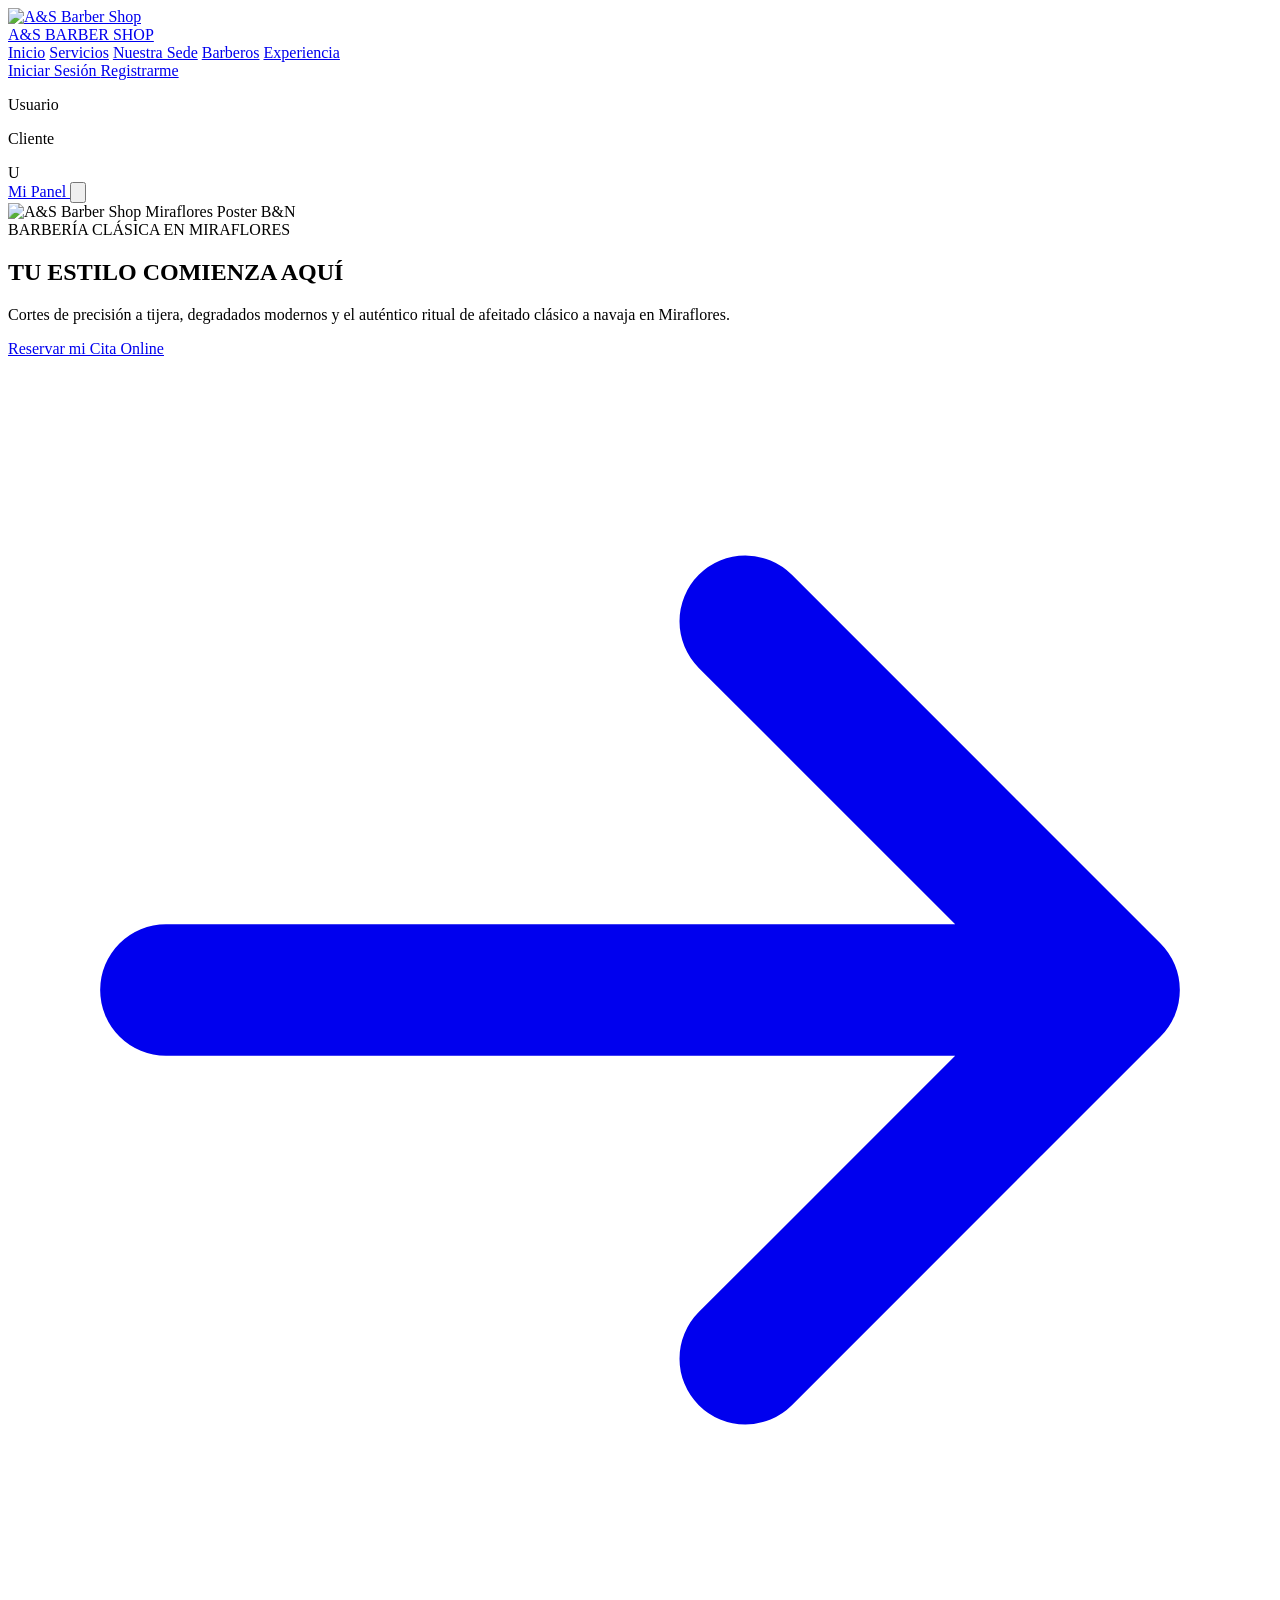
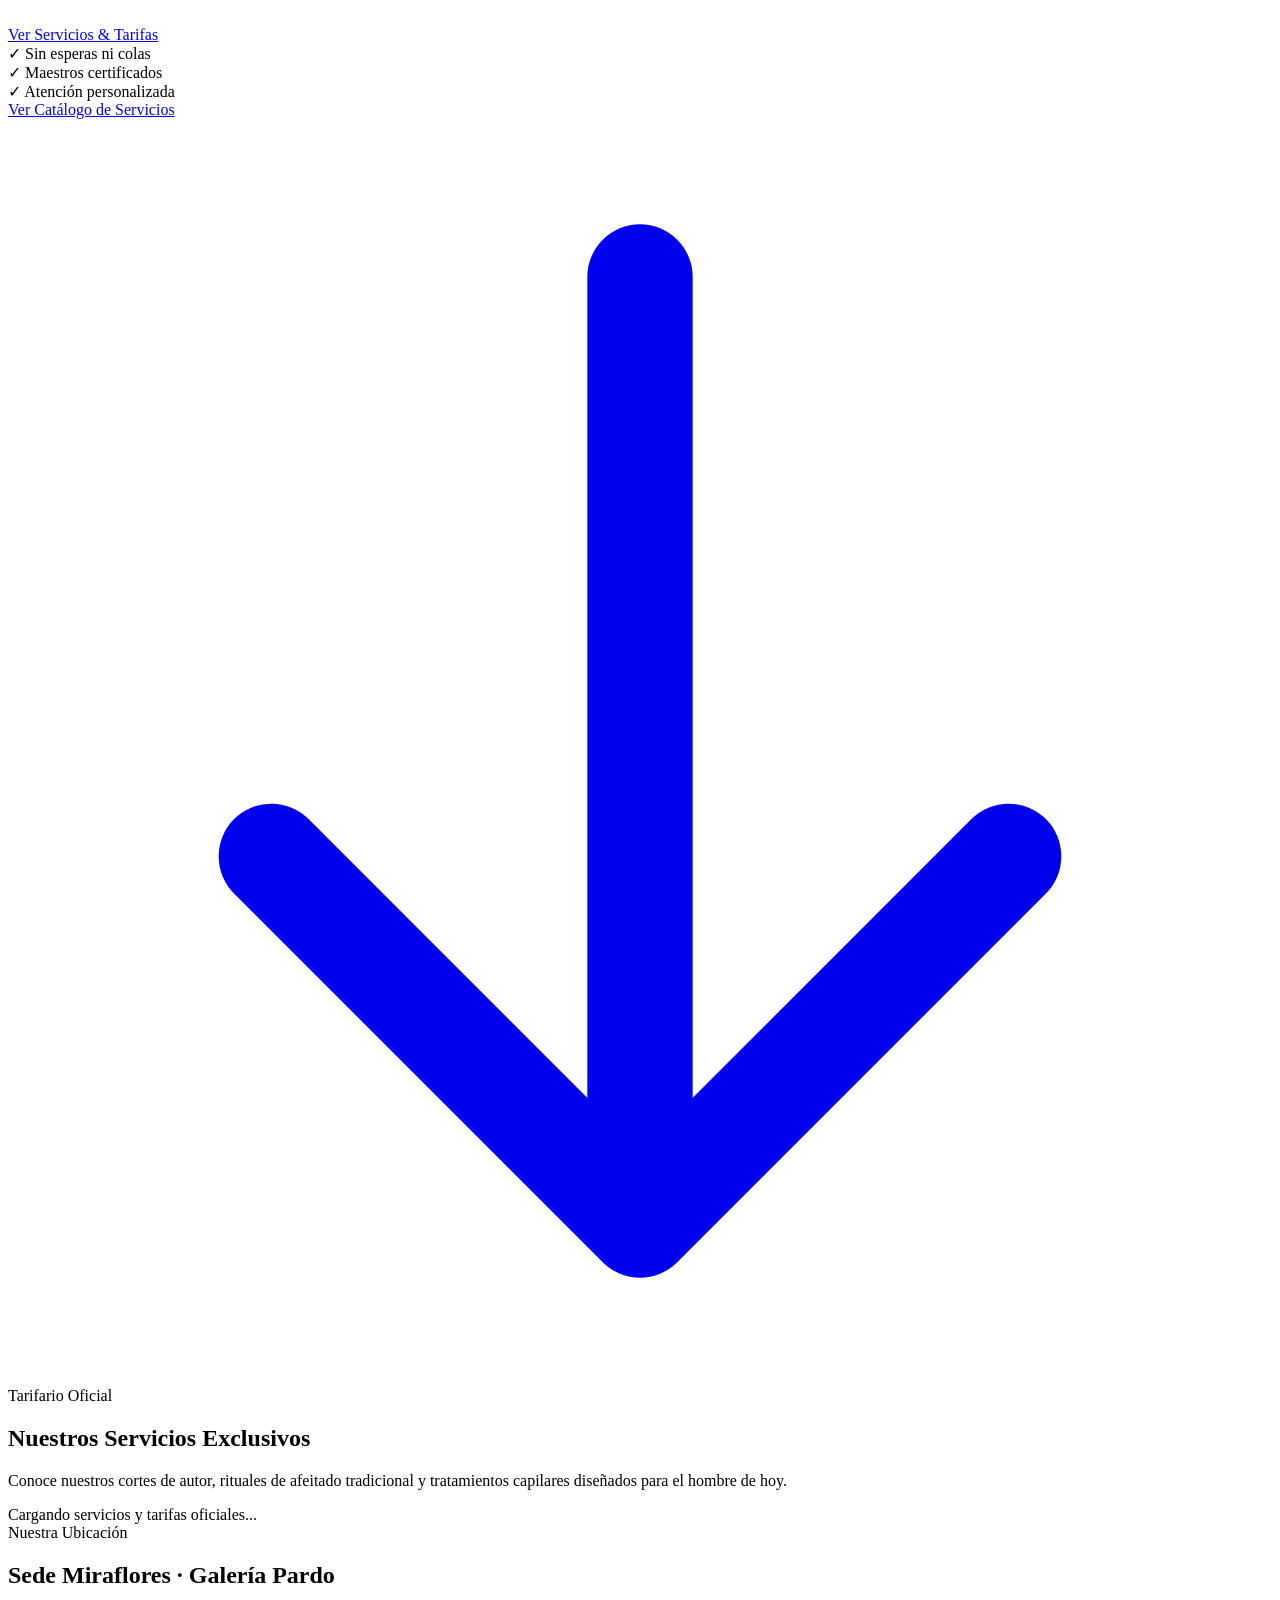
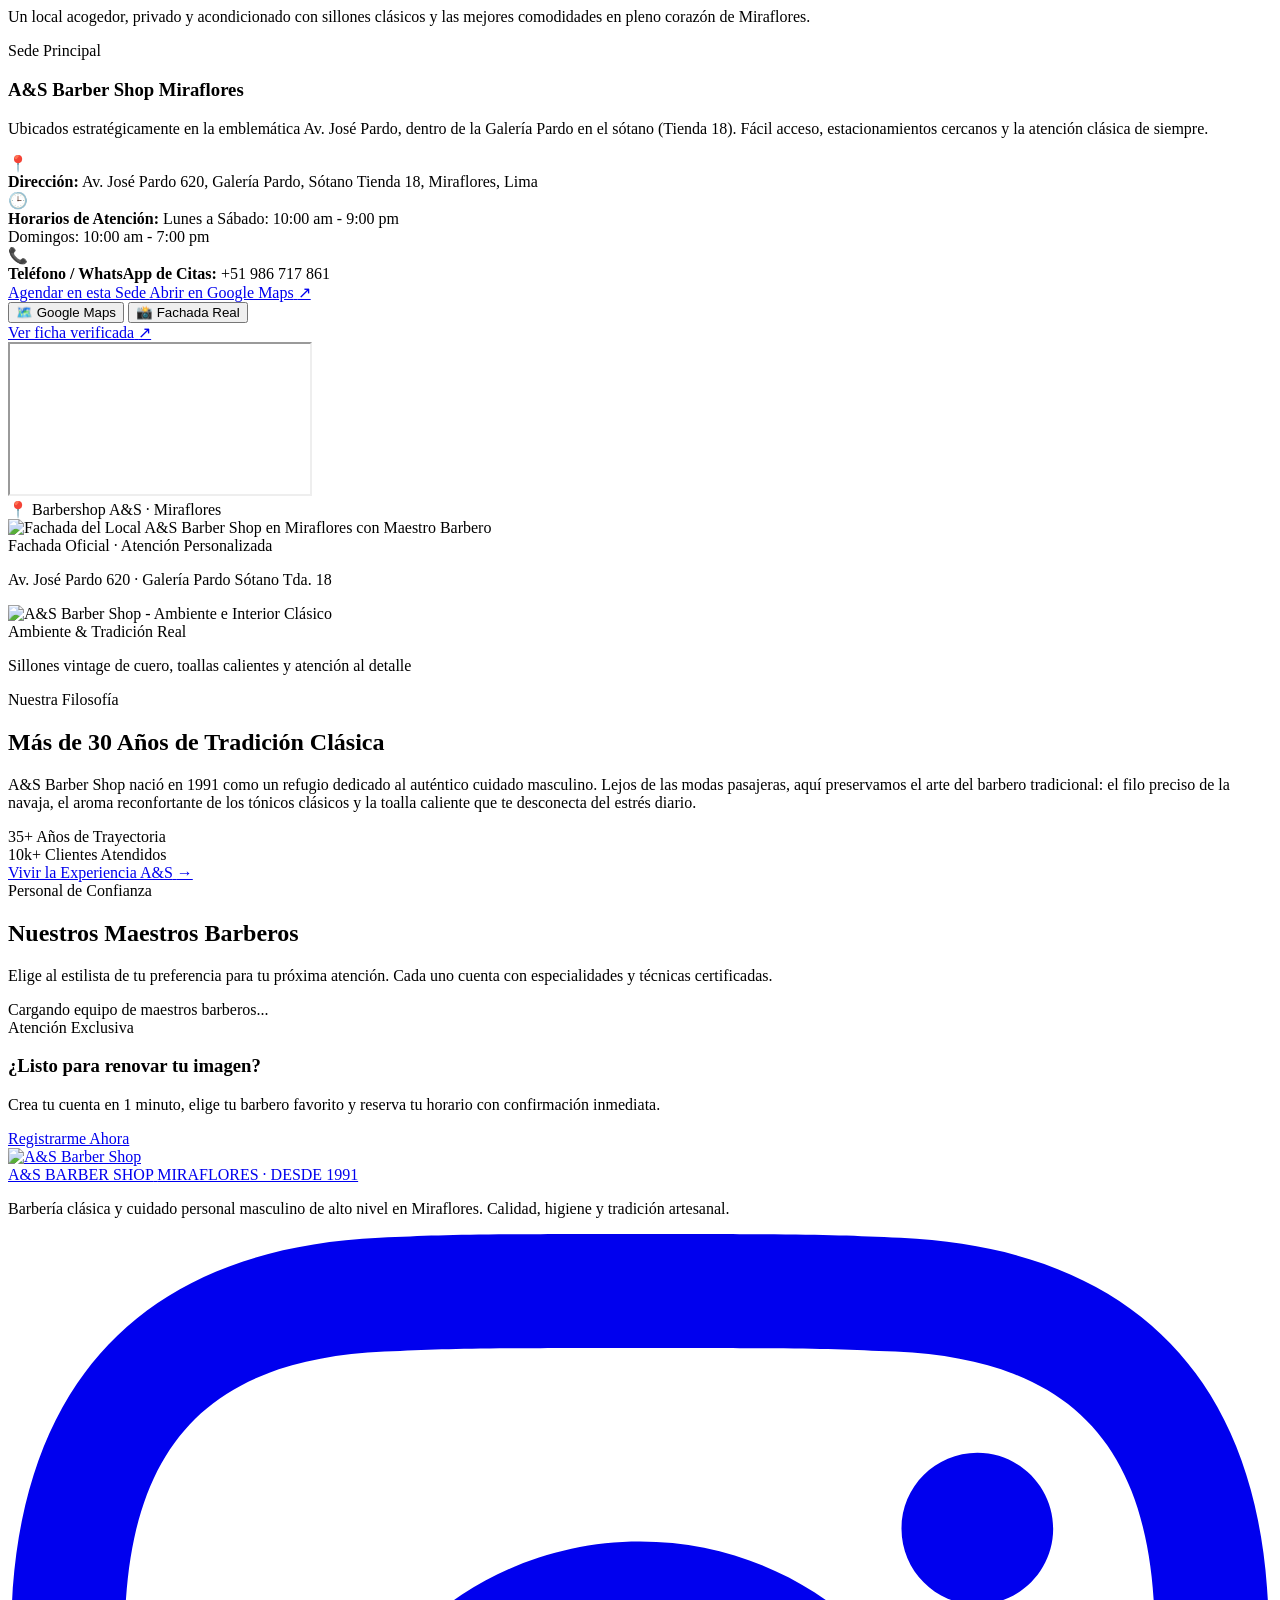
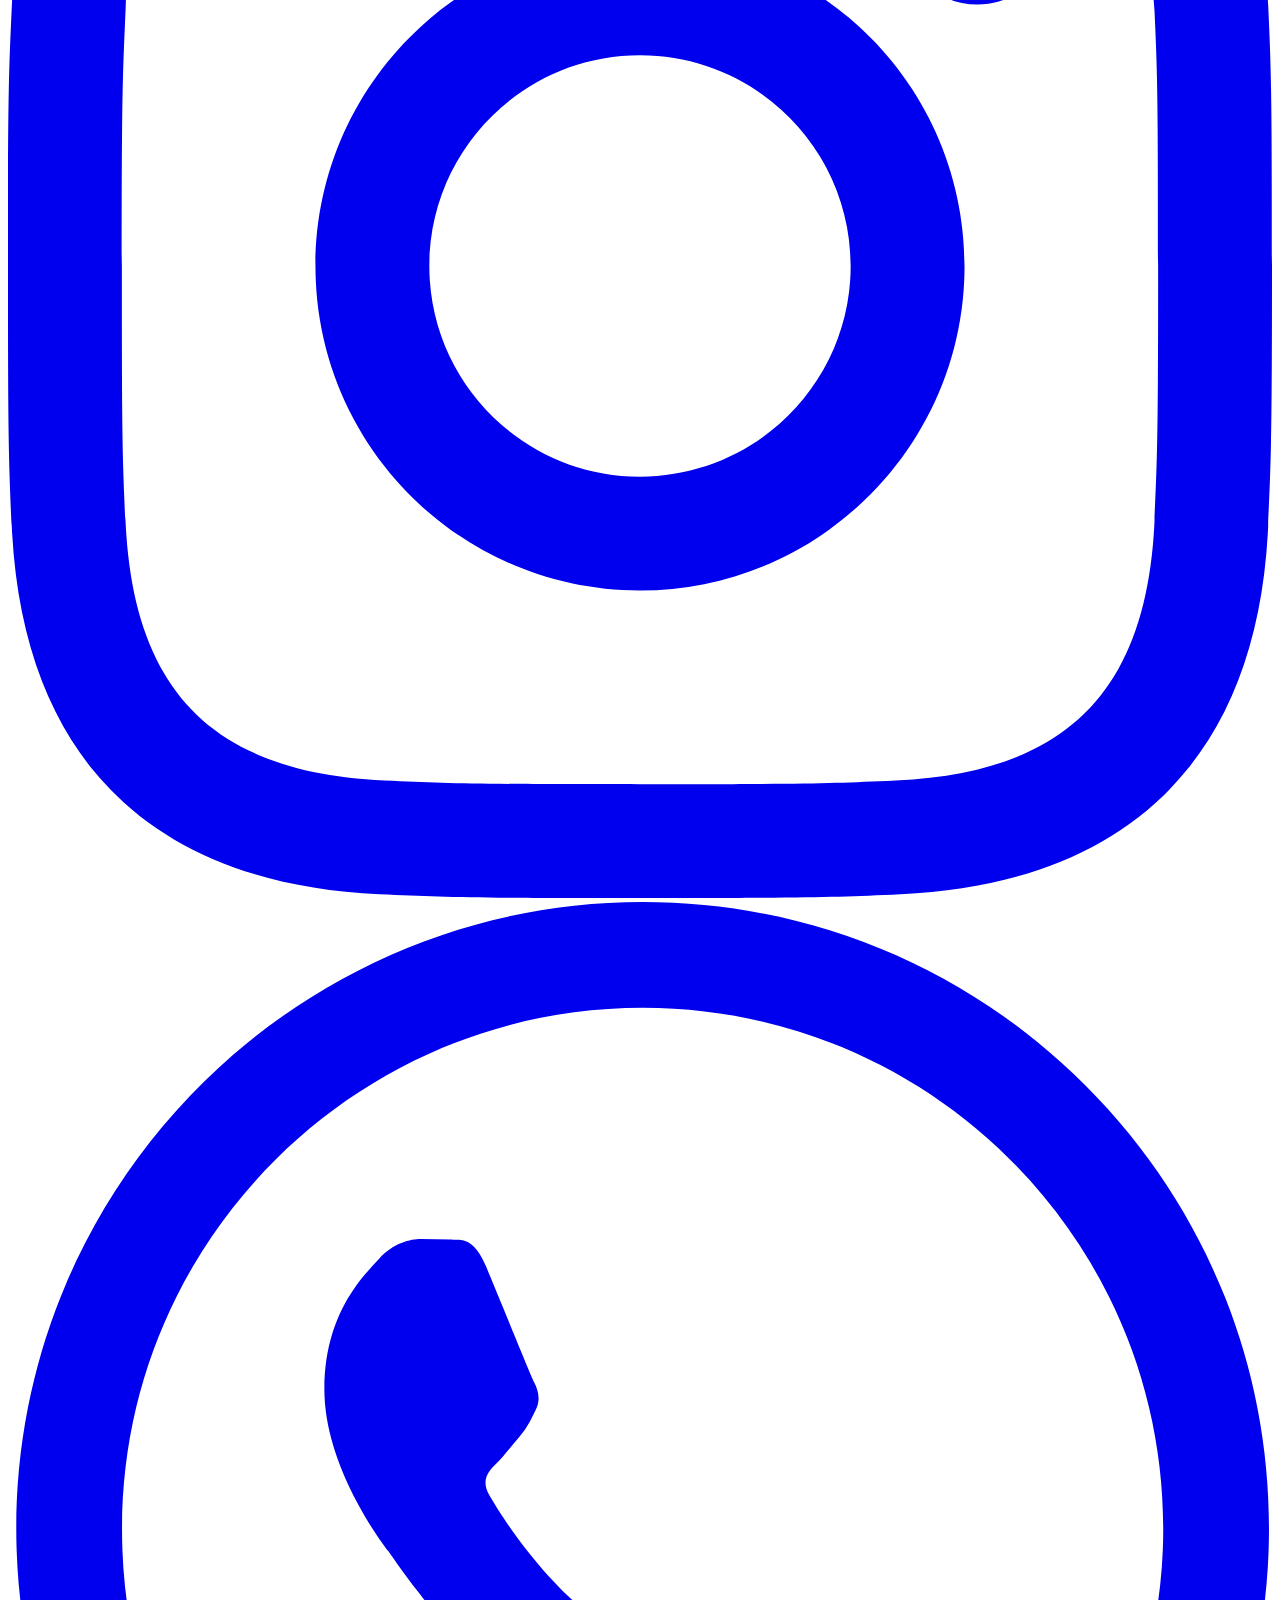
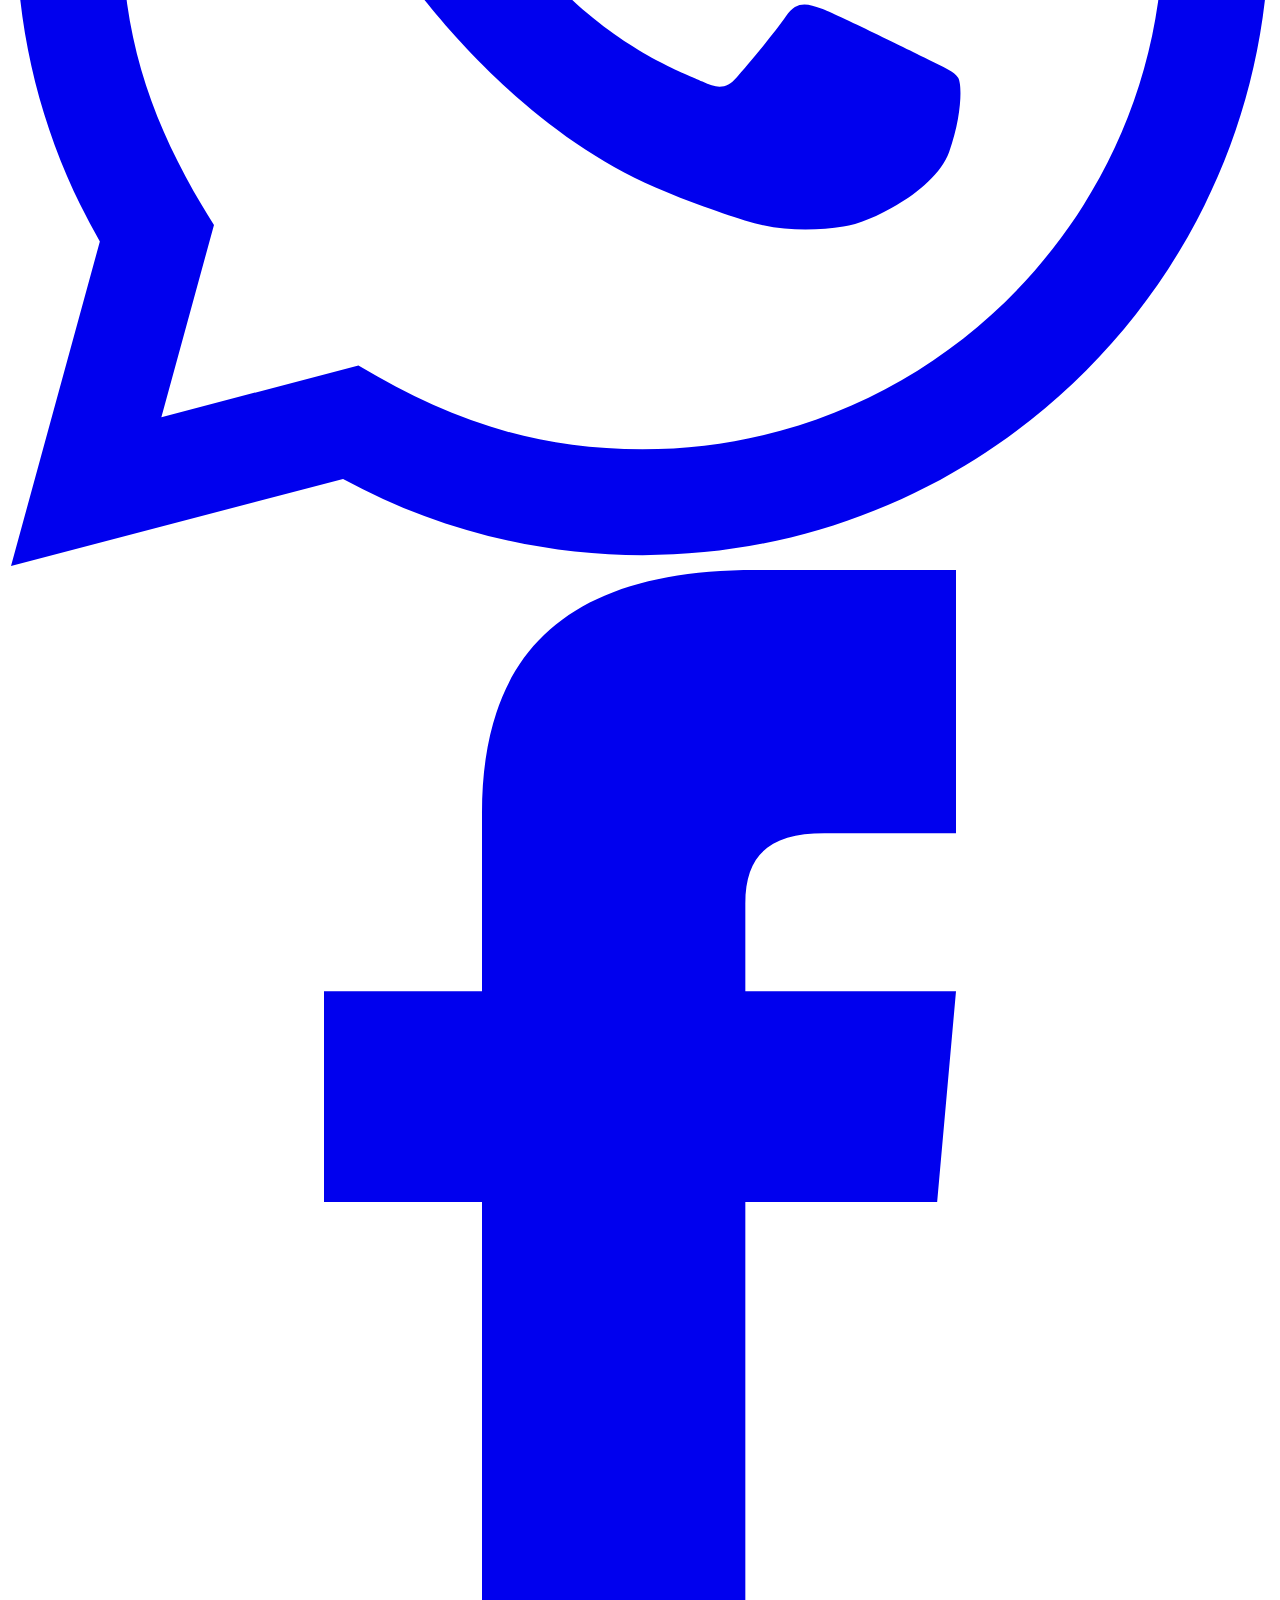
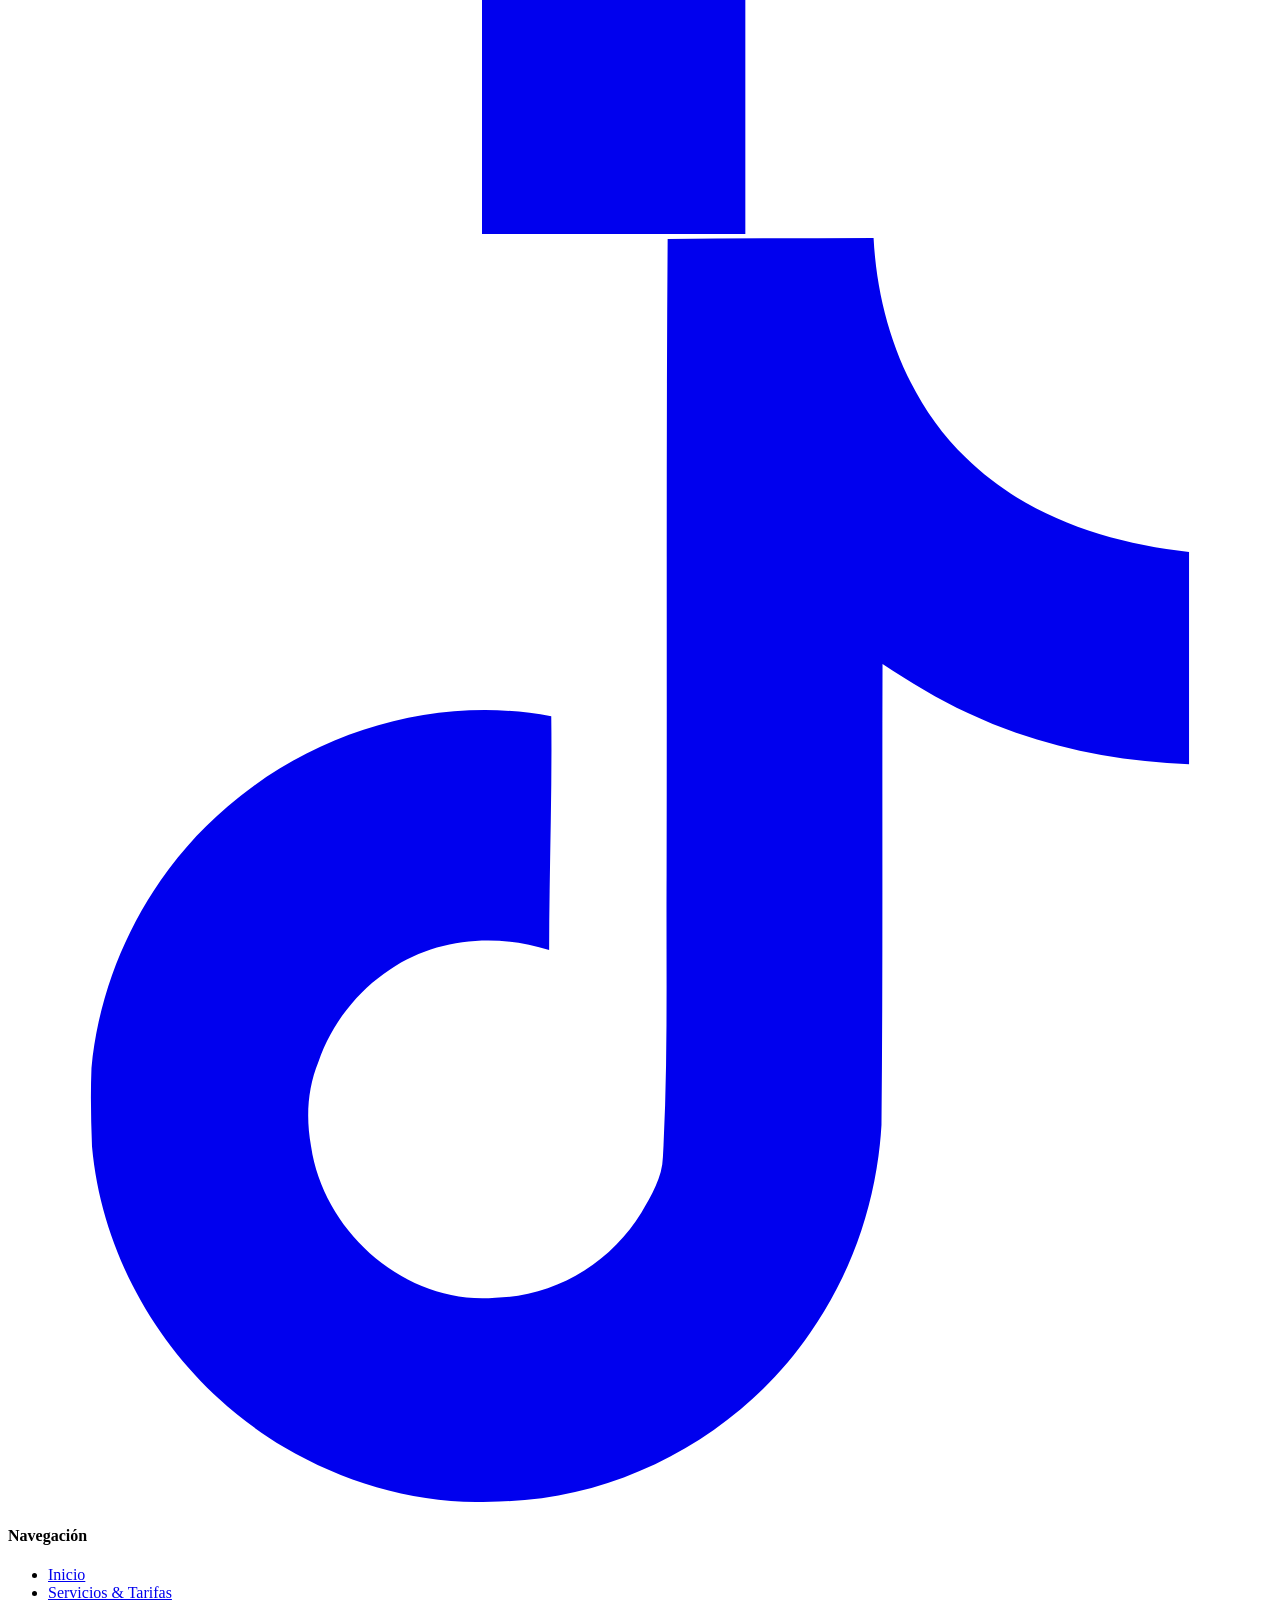
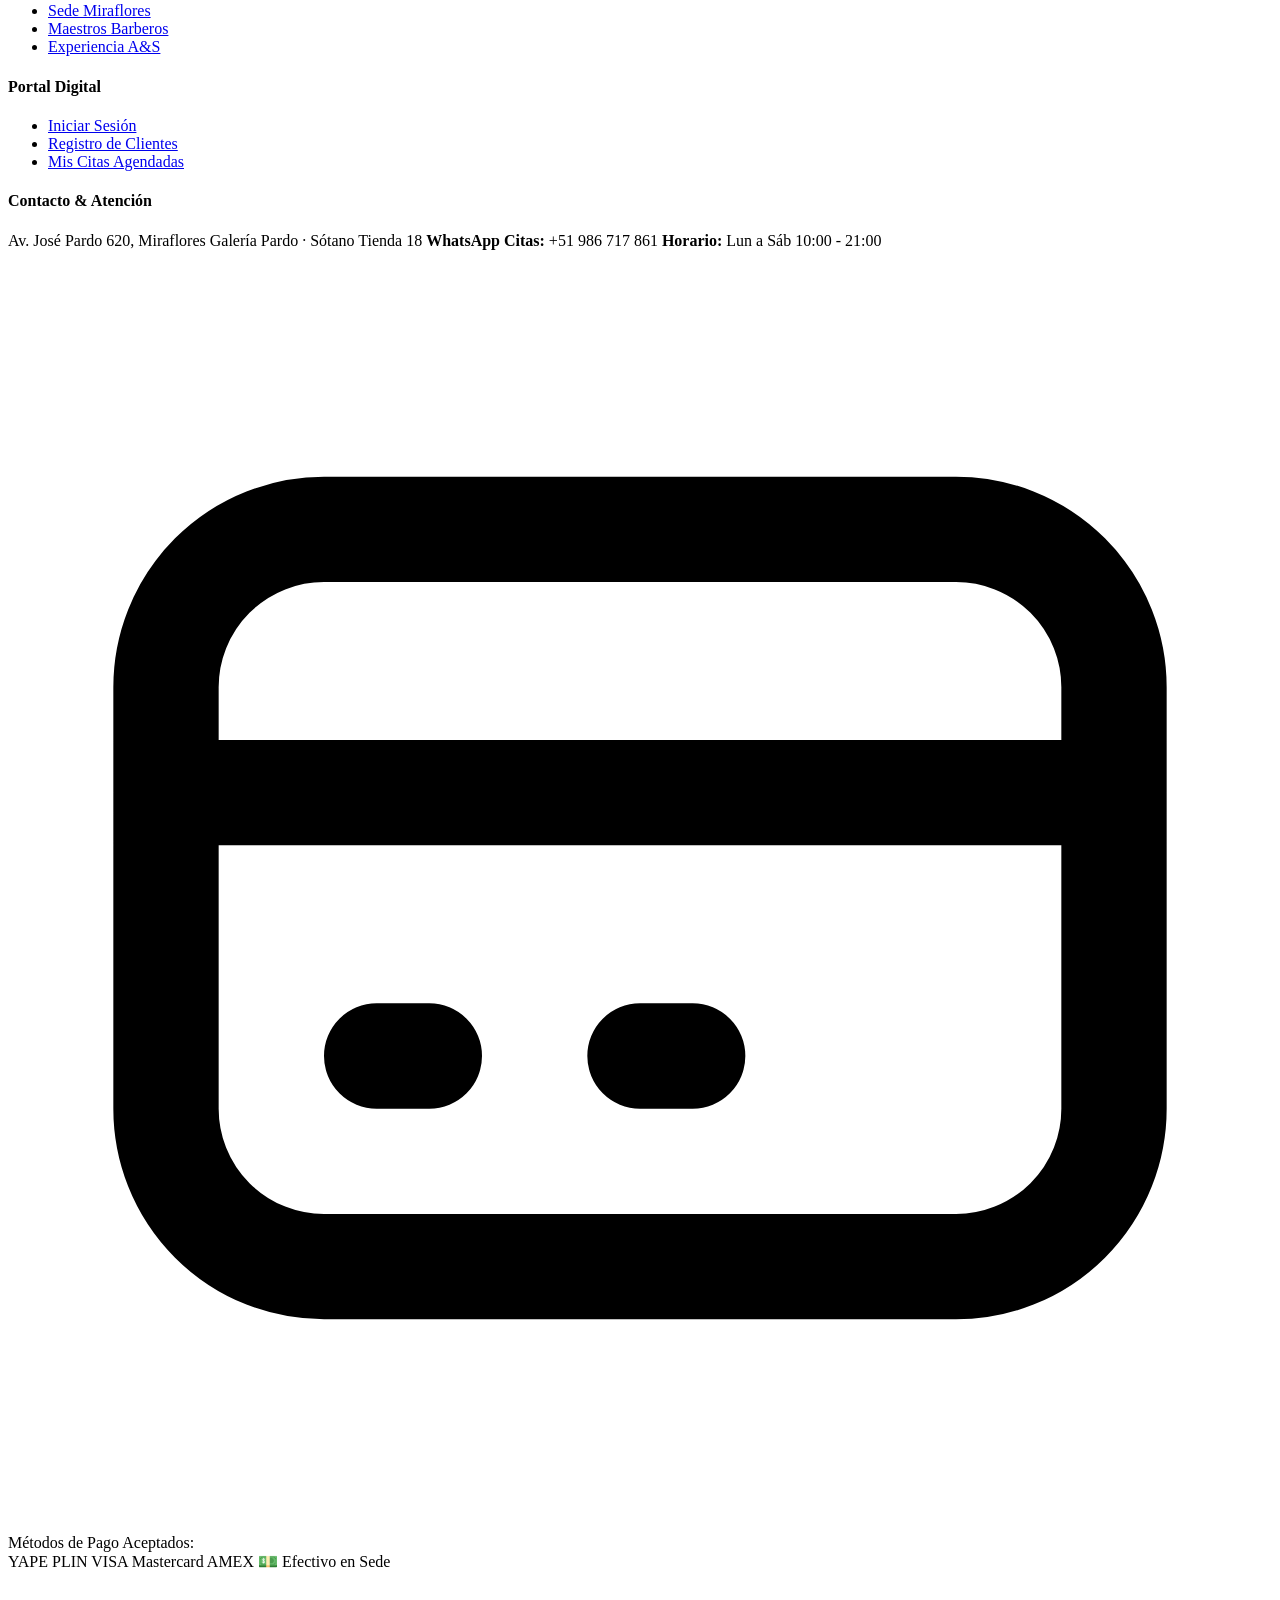
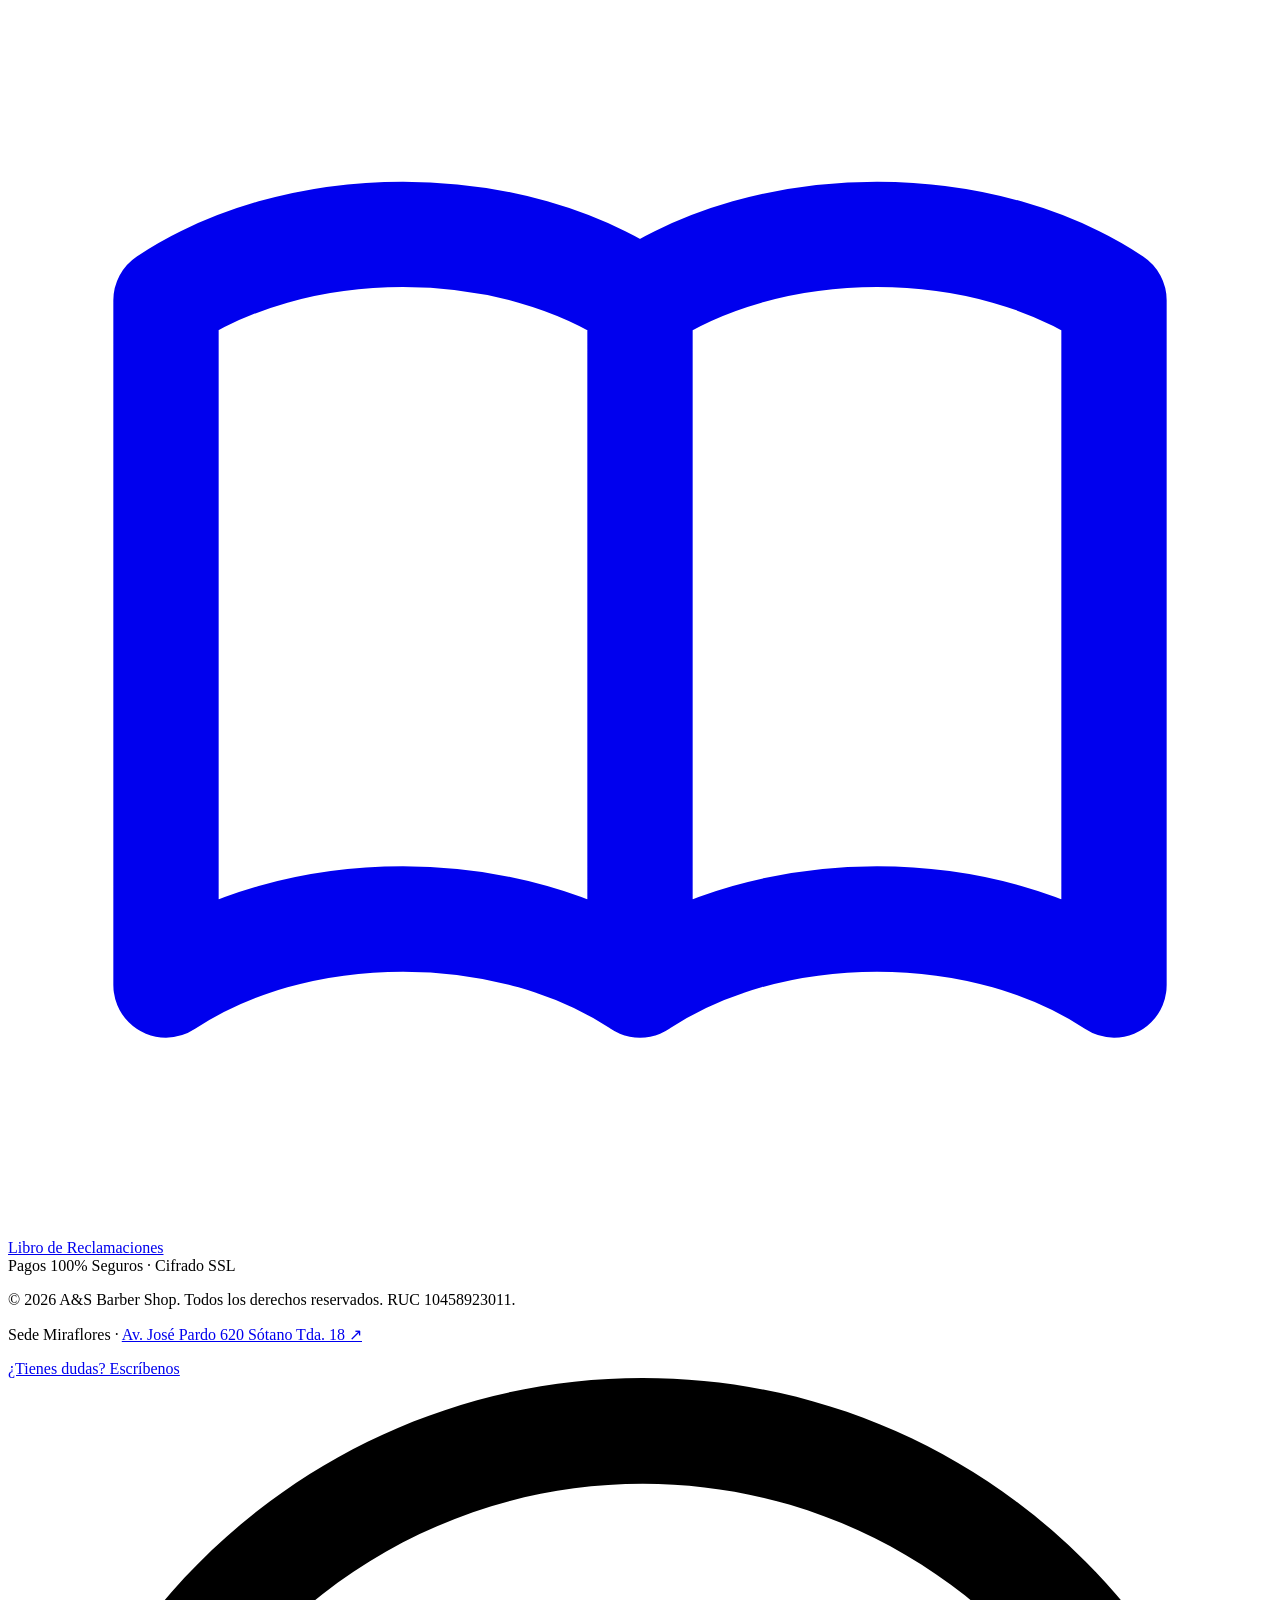
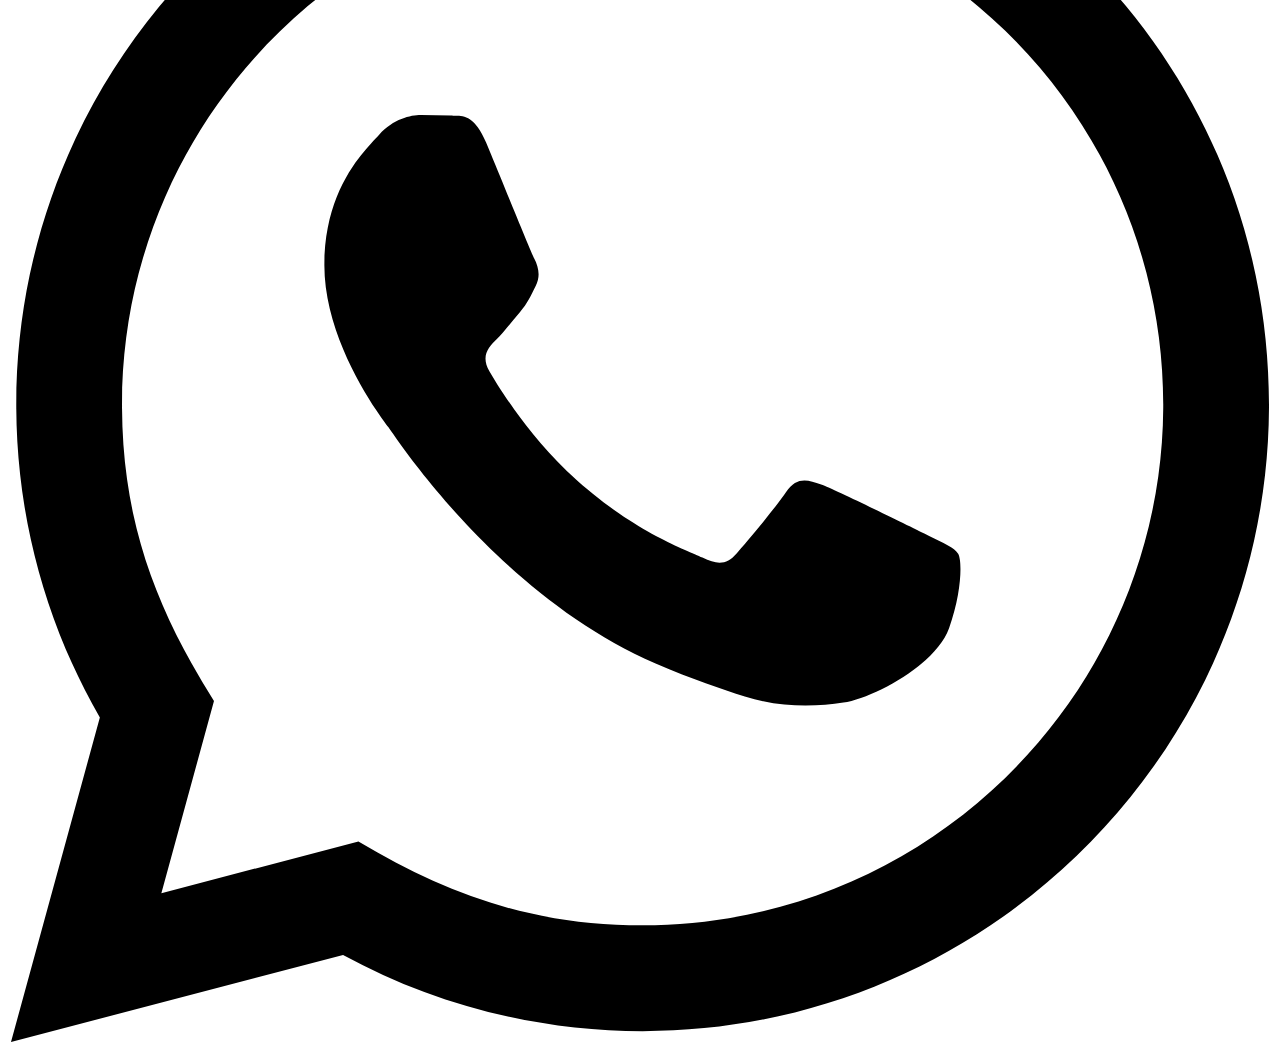
==== src/main/resources/static/index.html @ d94c0ffc "feat: actualizar numero de whatsapp oficial a +51 986 717 861 en enlaces y vistas" ====
<!doctype html>
<html lang="es" class="h-full scroll-smooth bg-[#0a0908]">
  <head>
    <meta charset="UTF-8" />
    <meta name="viewport" content="width=device-width, initial-scale=1.0" />
    <title>
      A&S Barber Shop | Barbería Clásica & Cuidado Masculino en Miraflores
    </title>
    <script src="https://cdn.tailwindcss.com"></script>
    <script src="/js/tailwind-config.js"></script>
    <script src="/js/core/api.js"></script>
    <script src="/js/core/ui.js"></script>
    <link rel="preconnect" href="https://fonts.googleapis.com" />
    <link rel="preconnect" href="https://fonts.gstatic.com" crossorigin />
    <link href="https://fonts.googleapis.com/css2?family=Anton&family=Bebas+Neue&family=Inter:wght@300;400;500;600;700;800&family=Montserrat:wght@700;800;900&display=swap" rel="stylesheet" />
    <link rel="stylesheet" href="/css/style.css" />
  </head>
  <body class="min-h-screen bg-[#0a0908] text-stone-100 flex flex-col font-sans selection:bg-cyan-500 selection:text-black">
    <header id="cabecera-principal" class="w-full bg-[#0d0c0a]/95 border-b border-cyan-500/20 backdrop-blur-md sticky top-0 z-40 px-4 sm:px-8 py-3.5 sm:py-4 transition duration-200">
      <div class="max-w-7xl mx-auto flex items-center justify-between gap-4">
        <div class="flex items-center min-w-[200px] lg:min-w-[240px]">
          <a href="/" class="flex items-center gap-3 group py-0.5" title="A&S Barber Shop">
            <div class="relative w-10 h-10 sm:w-11 sm:h-11 rounded-full overflow-hidden border border-stone-700/80 group-hover:border-cyan-400 group-hover:scale-105 shadow-md shadow-black transition duration-300 shrink-0">
              <img src="/img/logo-solo.png" alt="A&S Barber Shop" class="w-full h-full object-cover" />
            </div>
            <span class="text-sm sm:text-base font-black tracking-[0.14em] text-white uppercase group-hover:text-cyan-400 transition duration-200">
              A&S BARBER SHOP
            </span>
          </a>
        </div>
        <nav id="navegacion-principal" class="hidden lg:flex items-center justify-center gap-7 lg:gap-8 text-xs sm:text-sm font-bold uppercase tracking-wider text-stone-300 lg:translate-x-8">
          <a href="#inicio" class="enlace-nav hover:text-cyan-400 transition py-1 border-b-2 border-transparent">Inicio</a>
          <a href="#servicios" class="enlace-nav hover:text-cyan-400 transition py-1 border-b-2 border-transparent">Servicios</a>
          <a href="#sede" class="enlace-nav hover:text-cyan-400 transition py-1 border-b-2 border-transparent">Nuestra Sede</a>
          <a href="#barberos" class="enlace-nav hover:text-cyan-400 transition py-1 border-b-2 border-transparent">Barberos</a>
          <a href="#experiencia" class="enlace-nav hover:text-cyan-400 transition py-1 border-b-2 border-transparent">Experiencia</a>
        </nav>
        <div class="flex items-center justify-end min-w-[200px] lg:min-w-[240px]">
          <div id="contenedor-acciones-cabecera" class="flex items-center gap-2.5">
            <a href="/pages/login.html" id="enlace-iniciar-sesion" class="px-4 py-2 rounded-xl border border-stone-700 hover:border-cyan-500 text-stone-200 hover:text-cyan-400 text-xs font-bold transition">
              Iniciar Sesión
            </a>
            <a href="/pages/registro.html" id="enlace-registrarse" class="bg-gradient-to-r from-cyan-500 to-blue-600 hover:from-cyan-400 hover:to-blue-500 text-stone-950 font-black px-4.5 sm:px-5 py-2 rounded-xl text-xs uppercase tracking-wider shadow-md shadow-cyan-950/50 transition transform active:scale-95">
              Registrarme
            </a>
          </div>
          <div id="contenedor-usuario-activo" class="hidden items-center gap-3">
            <div class="hidden sm:flex items-center gap-2 text-right">
              <div>
                <p id="nombre-usuario-cabecera" class="text-xs font-bold text-stone-200">
                  Usuario
                </p>
                <p id="rol-usuario-cabecera" class="text-[10px] text-cyan-400 font-bold uppercase tracking-wider">
                  Cliente
                </p>
              </div>
              <div id="avatar-usuario-cabecera" class="w-8 h-8 rounded-full bg-gradient-to-br from-cyan-500 to-blue-700 text-black font-extrabold flex items-center justify-center text-xs shadow-md">
                U
              </div>
            </div>
            <a href="/pages/cliente/reservas.html" id="enlace-panel-usuario" class="bg-gradient-to-r from-cyan-500 to-blue-600 hover:from-cyan-400 hover:to-blue-500 text-stone-950 font-black px-3.5 py-1.5 rounded-xl text-xs uppercase tracking-wider transition">
              Mi Panel
            </a>
            <button type="button" id="btn-cerrar-sesion-cabecera" class="p-2 rounded-xl border border-red-700/40 text-red-400 hover:bg-red-950/40 text-xs transition cursor-pointer" title="Cerrar sesión">
              <svg class="w-3.5 h-3.5" fill="none" stroke="currentColor" viewBox="0 0 24 24"> <path stroke-linecap="round" stroke-linejoin="round" stroke-width="2" d="M17 16l4-4m0 0l-4-4m4 4H7m6 4v1a3 3 0 01-3 3H6a3 3 0 01-3-3V7a3 3 0 013-3h4a3 3 0 013 3v1"></path> </svg>
            </button>
          </div>
        </div>
      </div>
      <div id="barra-progreso-scroll" class="absolute bottom-0 left-0 h-[2.5px] bg-gradient-to-r from-cyan-400 via-sky-400 to-amber-400 w-0 transition-[width] duration-75 ease-out shadow-sm shadow-cyan-400/50"></div>
    </header>
    <main class="flex-1">
      <section id="inicio" class="relative w-full overflow-hidden bg-[#0a0908] border-b border-stone-800/80 min-h-[calc(100vh-73px)] flex flex-col justify-between">
        <div class="absolute inset-0 z-0 w-full h-full">
          <img src="/img/as-poster-bn.jpg" alt="A&S Barber Shop Miraflores Poster B&N" class="w-full h-full object-cover filter brightness-[0.90] contrast-[1.15]" style="object-position: right 3%" />
          <div class="absolute inset-0 bg-gradient-to-r from-[#0a0908] via-[#0a0908] via-60% to-transparent w-full lg:w-[75%]"></div>
          <div class="absolute inset-0 bg-gradient-to-t from-[#0a0908] via-[#0a0908]/40 to-transparent"></div>
        </div>
        <div class="relative z-10 max-w-7xl mx-auto w-full my-auto flex items-center px-4 sm:px-8 py-8 sm:py-12">
          <div class="max-w-2xl space-y-6 scroll-reveal">
            <div class="inline-flex items-center gap-2 px-3 py-1 rounded-full bg-cyan-500/15 border border-cyan-500/30 text-cyan-400 text-xs font-bold tracking-widest uppercase">
              <span class="w-2 h-2 rounded-full bg-cyan-400 animate-pulse"></span>
              <span>BARBERÍA CLÁSICA EN MIRAFLORES</span>
            </div>
            <h1 class="text-5xl sm:text-7xl lg:text-8xl font-display text-white tracking-wide leading-[1.1] uppercase">
              TU ESTILO
              <span class="bg-gradient-to-r from-cyan-400 via-sky-300 to-blue-400 bg-clip-text text-transparent block pt-4 -mt-2 pb-1">COMIENZA AQUÍ</span>
            </h1>
            <p class="text-stone-300 text-sm sm:text-base leading-relaxed max-w-lg">
              Cortes de precisión a tijera, degradados modernos y el auténtico
              ritual de afeitado clásico a navaja en Miraflores.
            </p>
            <div class="flex flex-col sm:flex-row items-center gap-3.5 pt-2">
              <a href="/pages/cliente/reservas.html" id="btn-reservar-hero" class="w-full sm:w-auto bg-gradient-to-r from-cyan-500 to-blue-600 hover:from-cyan-400 hover:to-blue-500 text-stone-950 font-black px-7 py-3.5 rounded-xl text-xs sm:text-sm uppercase tracking-wider shadow-lg shadow-cyan-950/60 flex items-center justify-center gap-2 transition transform active:scale-95">
                <span>Reservar mi Cita Online</span>
                <svg class="w-4 h-4" fill="none" stroke="currentColor" viewBox="0 0 24 24"> <path stroke-linecap="round" stroke-linejoin="round" stroke-width="2.5" d="M14 5l7 7m0 0l-7 7m7-7H3"></path> </svg>
              </a>
              <a href="#servicios" class="w-full sm:w-auto px-6 py-3.5 rounded-xl border border-stone-700 hover:border-cyan-500 text-stone-200 hover:text-cyan-400 text-xs sm:text-sm font-bold uppercase tracking-wider transition bg-[#141210]/80 backdrop-blur-sm text-center">
                Ver Servicios & Tarifas
              </a>
            </div>
            <div class="pt-4 flex items-center gap-6 text-xs text-stone-400 border-t border-stone-800/80">
              <div class="flex items-center gap-2">
                <span class="text-cyan-400 text-base font-bold">✓</span>
                <span>Sin esperas ni colas</span>
              </div>
              <div class="flex items-center gap-2">
                <span class="text-cyan-400 text-base font-bold">✓</span>
                <span>Maestros certificados</span>
              </div>
              <div class="flex items-center gap-2">
                <span class="text-cyan-400 text-base font-bold">✓</span>
                <span>Atención personalizada</span>
              </div>
            </div>
          </div>
        </div>
        <div class="relative z-10 pb-6 text-center">
          <a href="#servicios" class="inline-flex flex-col items-center gap-1.5 text-stone-400 hover:text-cyan-400 transition group">
            <span class="text-[10px] font-bold tracking-widest uppercase text-stone-400 group-hover:text-cyan-400">Ver Catálogo de Servicios</span>
            <svg class="w-4 h-4 text-cyan-400 animate-bounce" fill="none" stroke="currentColor" viewBox="0 0 24 24"> <path stroke-linecap="round" stroke-linejoin="round" stroke-width="2" d="M19 14l-7 7m0 0l-7-7m7 7V3"></path> </svg>
          </a>
        </div>
      </section>
      <section id="servicios" class="py-20 px-4 sm:px-8 max-w-7xl mx-auto space-y-12">
        <div class="text-center space-y-2 scroll-reveal">
          <span class="text-xs font-bold text-cyan-400 uppercase tracking-widest">Tarifario Oficial</span>
          <h2 class="text-3xl sm:text-4xl lg:text-5xl font-display text-white uppercase tracking-wider">
            Nuestros Servicios Exclusivos
          </h2>
          <p class="text-xs sm:text-sm text-stone-400 max-w-xl mx-auto">
            Conoce nuestros cortes de autor, rituales de afeitado tradicional y
            tratamientos capilares diseñados para el hombre de hoy.
          </p>
        </div>
        <div id="grilla-servicios" class="grid grid-cols-1 md:grid-cols-2 lg:grid-cols-3 gap-6">
          <div class="col-span-full py-12 text-center text-stone-400 text-xs flex items-center justify-center gap-2">
            <span class="w-2 h-2 rounded-full bg-cyan-400 animate-ping"></span>
            <span>Cargando servicios y tarifas oficiales...</span>
          </div>
        </div>
      </section>
      <section id="sede" class="py-20 bg-[#0c0b09] border-y border-stone-800/90 px-4 sm:px-8">
        <div class="max-w-7xl mx-auto space-y-12">
          <div class="text-center space-y-2 scroll-reveal">
            <span class="text-xs font-bold text-cyan-400 uppercase tracking-widest">Nuestra Ubicación</span>
            <h2 class="text-3xl sm:text-4xl lg:text-5xl font-display text-white uppercase tracking-wider">
              Sede Miraflores · Galería Pardo
            </h2>
            <p class="text-xs sm:text-sm text-stone-400 max-w-xl mx-auto">
              Un local acogedor, privado y acondicionado con sillones clásicos y
              las mejores comodidades en pleno corazón de Miraflores.
            </p>
          </div>
          <div class="grid grid-cols-1 lg:grid-cols-2 gap-8 items-center bg-[#13110f] border border-cyan-500/25 rounded-3xl p-6 sm:p-10 shadow-2xl scroll-reveal-zoom">
            <div class="space-y-6 scroll-reveal-left delay-100">
              <div>
                <span class="px-3 py-1 rounded-full bg-cyan-500/15 border border-cyan-500/30 text-cyan-400 text-xs font-bold uppercase tracking-wider">
                  Sede Principal
                </span>
                <h3 class="text-2xl sm:text-3xl font-extrabold text-white mt-2.5">
                  A&S Barber Shop Miraflores
                </h3>
                <p class="text-xs sm:text-sm text-stone-300 mt-2 leading-relaxed">
                  Ubicados estratégicamente en la emblemática Av. José Pardo,
                  dentro de la Galería Pardo en el sótano (Tienda 18). Fácil
                  acceso, estacionamientos cercanos y la atención clásica de
                  siempre.
                </p>
              </div>
              <div class="space-y-3 text-xs sm:text-sm text-stone-300">
                <div class="flex items-start gap-3">
                  <span class="text-cyan-400 text-base shrink-0">📍</span>
                  <div>
                    <strong class="text-white block">Dirección:</strong>
                    <span>Av. José Pardo 620, Galería Pardo, Sótano Tienda 18,
                      Miraflores, Lima</span>
                  </div>
                </div>
                <div class="flex items-start gap-3">
                  <span class="text-cyan-400 text-base shrink-0">🕒</span>
                  <div>
                    <strong class="text-white block">Horarios de Atención:</strong>
                    <span>Lunes a Sábado: 10:00 am - 9:00 pm<br />Domingos: 10:00
                      am - 7:00 pm</span>
                  </div>
                </div>
                <div class="flex items-start gap-3">
                  <span class="text-cyan-400 text-base shrink-0">📞</span>
                  <div>
                    <strong class="text-white block">Teléfono / WhatsApp de Citas:</strong>
                    <span>+51 986 717 861</span>
                  </div>
                </div>
              </div>
              <div class="pt-2 flex flex-col sm:flex-row gap-3">
                <a href="/pages/cliente/reservas.html" class="bg-gradient-to-r from-cyan-500 to-blue-600 hover:from-cyan-400 hover:to-blue-500 text-stone-950 font-black px-6 py-3 rounded-xl text-xs uppercase tracking-wider shadow-md text-center transition">
                  Agendar en esta Sede
                </a>
                <a href="https://www.google.com/maps/place/Barbershop+A%26S/@-12.1188865,-77.0354794,17z/data=!3m1!4b1!4m6!3m5!1s0x9105c83d36c18abb:0xcae1c71719e24b5b!8m2!3d-12.1188865!4d-77.0354794!16s%2Fg%2F11c1w0_zq6?entry=ttu&g_ep=EgoyMDI2MTExMC4wIKXMDSoASAFQAw%3D%3D" target="_blank" rel="noopener noreferrer" class="border border-stone-700 hover:border-cyan-500 text-stone-200 hover:text-cyan-400 px-5 py-3 rounded-xl text-xs font-bold uppercase tracking-wider text-center transition flex items-center justify-center gap-2">
                  <span>Abrir en Google Maps</span>
                  <span class="text-cyan-400">↗</span>
                </a>
              </div>
            </div>
            <div class="space-y-3 scroll-reveal-right delay-100">
              <div class="flex items-center justify-between">
                <div class="inline-flex p-1 rounded-xl bg-[#0e0c0b] border border-stone-800">
                  <button type="button" id="btn-vista-mapa" onclick="cambiarVistaUbicacion('mapa')" class="px-3.5 py-1.5 rounded-lg text-xs font-bold transition duration-200 bg-cyan-500/20 text-cyan-300 border border-cyan-500/40 flex items-center gap-1.5 shadow-sm">
                    <span>🗺️</span>
                    <span>Google Maps</span>
                  </button>
                  <button type="button" id="btn-vista-fachada" onclick="cambiarVistaUbicacion('fachada')" class="px-3.5 py-1.5 rounded-lg text-xs font-bold transition duration-200 text-stone-400 hover:text-stone-200 border border-transparent flex items-center gap-1.5">
                    <span>📸</span>
                    <span>Fachada Real</span>
                  </button>
                </div>
                <a href="https://www.google.com/maps/place/Barbershop+A%26S/@-12.1188865,-77.0354794,17z/data=!3m1!4b1!4m6!3m5!1s0x9105c83d36c18abb:0xcae1c71719e24b5b!8m2!3d-12.1188865!4d-77.0354794!16s%2Fg%2F11c1w0_zq6?entry=ttu&g_ep=EgoyMDI2MTExMC4wIKXMDSoASAFQAw%3D%3D" target="_blank" rel="noopener noreferrer" class="text-[11px] font-semibold text-cyan-400 hover:text-cyan-300 transition hidden sm:inline-flex items-center gap-1">
                  <span>Ver ficha verificada</span>
                  <span>↗</span>
                </a>
              </div>
              <div id="contenedor-mapa" class="relative rounded-2xl overflow-hidden border border-cyan-500/30 shadow-2xl h-[340px] sm:h-[400px] bg-[#12100e]">
                <iframe title="Ubicación oficial de Barbershop A&S en Google Maps" src="https://www.google.com/maps/embed?pb=!1m18!1m12!1m3!1d3900.771239851457!2d-77.03805432415174!3d-12.118886488123862!2m3!1f0!2f0!3f0!3m2!1i1024!2i768!4f13.1!3m3!1m2!1s0x9105c83d36c18abb%3A0xcae1c71719e24b5b!2sBarbershop%20A%26S!5e0!3m2!1ses!2spe!4v1715600000000!5m2!1ses!2spe" class="w-full h-full border-0" allowfullscreen="" loading="lazy" referrerpolicy="no-referrer-when-downgrade">
                </iframe>
                <div class="absolute bottom-3 left-3 pointer-events-none">
                  <span class="px-2.5 py-1 rounded-lg bg-black/85 backdrop-blur-md border border-stone-800 text-[11px] font-bold text-cyan-400 shadow-lg">
                    📍 Barbershop A&S · Miraflores
                  </span>
                </div>
              </div>
              <div id="contenedor-fachada" class="relative rounded-2xl overflow-hidden border border-stone-800 shadow-2xl h-[340px] sm:h-[400px] group hidden">
                <img src="/img/fachada-maestro.jpg" alt="Fachada del Local A&S Barber Shop en Miraflores con Maestro Barbero" class="w-full h-full object-cover transition duration-500 group-hover:scale-105" />
                <div class="absolute inset-0 bg-gradient-to-t from-black/85 via-black/20 to-transparent flex items-end p-6">
                  <div>
                    <span class="text-[11px] font-bold text-cyan-400 uppercase tracking-widest block">Fachada Oficial · Atención Personalizada</span>
                    <p class="text-sm font-bold text-white">
                      Av. José Pardo 620 · Galería Pardo Sótano Tda. 18
                    </p>
                  </div>
                </div>
              </div>
            </div>
          </div>
        </div>
      </section>
      <section id="experiencia" class="py-20 bg-[#0a0908] border-b border-stone-800/90 px-4 sm:px-8">
        <div class="max-w-7xl mx-auto grid grid-cols-1 lg:grid-cols-2 gap-10 items-center">
          <div class="relative rounded-2xl overflow-hidden border border-cyan-500/25 shadow-2xl group order-2 lg:order-1 scroll-reveal-left">
            <img src="/img/interior-estaciones.jpg" alt="A&S Barber Shop - Ambiente e Interior Clásico" class="w-full h-[360px] sm:h-[420px] object-cover object-center transition duration-500 group-hover:scale-105" />
            <div class="absolute inset-0 bg-gradient-to-t from-black/90 via-black/30 to-transparent flex items-end p-6">
              <div>
                <span class="text-[11px] font-bold text-cyan-400 uppercase tracking-widest block">Ambiente & Tradición Real</span>
                <p class="text-sm font-bold text-white">
                  Sillones vintage de cuero, toallas calientes y atención al
                  detalle
                </p>
              </div>
            </div>
          </div>
          <div class="space-y-6 order-1 lg:order-2 scroll-reveal-right">
            <div class="space-y-2">
              <span class="text-xs font-bold text-cyan-400 uppercase tracking-widest">Nuestra Filosofía</span>
              <h2 class="text-3xl sm:text-4xl lg:text-5xl font-display text-white uppercase tracking-wider">
                Más de 30 Años de Tradición Clásica
              </h2>
              <p class="text-xs sm:text-sm text-stone-300 leading-relaxed pt-2">
                A&S Barber Shop nació en 1991 como un refugio dedicado al
                auténtico cuidado masculino. Lejos de las modas pasajeras, aquí
                preservamos el arte del barbero tradicional: el filo preciso de
                la navaja, el aroma reconfortante de los tónicos clásicos y la
                toalla caliente que te desconecta del estrés diario.
              </p>
            </div>
            <div class="grid grid-cols-2 gap-4 pt-2">
              <div class="p-4 rounded-xl bg-[#13110f] border border-stone-800 scroll-reveal-zoom delay-100">
                <span class="text-2xl font-black text-cyan-400 font-mono block">35+</span>
                <span class="text-xs text-stone-400 uppercase tracking-wider font-semibold">Años de Trayectoria</span>
              </div>
              <div class="p-4 rounded-xl bg-[#13110f] border border-stone-800 scroll-reveal-zoom delay-200">
                <span class="text-2xl font-black text-cyan-400 font-mono block">10k+</span>
                <span class="text-xs text-stone-400 uppercase tracking-wider font-semibold">Clientes Atendidos</span>
              </div>
            </div>
            <div class="pt-2">
              <a href="/pages/cliente/reservas.html" class="inline-flex items-center gap-2 bg-gradient-to-r from-cyan-500 to-blue-600 hover:from-cyan-400 hover:to-blue-500 text-stone-950 font-black px-6 py-3.5 rounded-xl text-xs uppercase tracking-wider shadow-lg transition transform active:scale-95">
                <span>Vivir la Experiencia A&S</span>
                <span>→</span>
              </a>
            </div>
          </div>
        </div>
      </section>
      <section id="barberos" class="py-20 px-4 sm:px-8 max-w-7xl mx-auto space-y-12">
        <div class="text-center space-y-2 scroll-reveal">
          <span class="text-xs font-bold text-cyan-400 uppercase tracking-widest">Personal de Confianza</span>
          <h2 class="text-3xl sm:text-4xl lg:text-5xl font-display text-white uppercase tracking-wider">
            Nuestros Maestros Barberos
          </h2>
          <p class="text-xs sm:text-sm text-stone-400 max-w-xl mx-auto">
            Elige al estilista de tu preferencia para tu próxima atención. Cada
            uno cuenta con especialidades y técnicas certificadas.
          </p>
        </div>
        <div id="grilla-barberos" class="grid grid-cols-1 sm:grid-cols-2 lg:grid-cols-3 gap-6">
          <div class="col-span-full py-12 text-center text-stone-400 text-xs flex items-center justify-center gap-2">
            <span class="w-2 h-2 rounded-full bg-cyan-400 animate-ping"></span>
            <span>Cargando equipo de maestros barberos...</span>
          </div>
        </div>
      </section>
      <section class="py-16 bg-gradient-to-r from-cyan-950 via-slate-900 to-blue-950 border-y border-cyan-500/30 text-white px-4 sm:px-8">
        <div class="max-w-5xl mx-auto flex flex-col md:flex-row items-center justify-between gap-6 text-center md:text-left scroll-reveal-zoom">
          <div class="space-y-1.5">
            <span class="text-xs font-black uppercase tracking-widest text-stone-300">Atención Exclusiva</span>
            <h3 class="text-2xl sm:text-3xl lg:text-4xl font-display uppercase tracking-wider">
              ¿Listo para renovar tu imagen?
            </h3>
            <p id="texto-cta-banner" class="text-xs sm:text-sm font-medium text-stone-300 max-w-lg">
              Crea tu cuenta en 1 minuto, elige tu barbero favorito y reserva tu
              horario con confirmación inmediata.
            </p>
          </div>
          <div class="flex items-center gap-3">
            <a href="/pages/registro.html" id="btn-cta-banner" class="bg-cyan-400 hover:bg-cyan-300 text-stone-950 font-black shadow-lg shadow-cyan-950/50 px-6 py-3.5 rounded-xl text-xs uppercase tracking-wider shadow-xl transition transform active:scale-95">
              Registrarme Ahora
            </a>
          </div>
        </div>
      </section>
    </main>
    <footer class="w-full border-t border-stone-800 bg-[#0a0908] pt-12 pb-8 px-4 sm:px-8 text-stone-400 text-xs">
      <div class="max-w-7xl mx-auto grid grid-cols-1 md:grid-cols-4 gap-8 mb-8">
        <div class="space-y-4">
          <a href="/" class="flex items-center gap-3 group">
            <div class="w-10 h-10 rounded-full overflow-hidden border border-stone-700/80 group-hover:border-cyan-400 shadow-md shrink-0 transition">
              <img src="/img/logo-solo.png" alt="A&S Barber Shop" class="w-full h-full object-cover" />
            </div>
            <div class="flex flex-col">
              <span class="text-sm font-black tracking-[0.14em] text-white uppercase group-hover:text-cyan-400 transition leading-none">A&S BARBER SHOP</span>
              <span class="text-[9px] font-bold tracking-[0.24em] text-cyan-400 uppercase leading-none mt-1">MIRAFLORES · DESDE 1991</span>
            </div>
          </a>
          <p class="text-[11px] text-stone-400 leading-relaxed">
            Barbería clásica y cuidado personal masculino de alto nivel en
            Miraflores. Calidad, higiene y tradición artesanal.
          </p>
          <div class="flex items-center gap-2.5 pt-1">
            <a href="https://instagram.com" target="_blank" class="w-8 h-8 rounded-xl bg-[#141210] border border-stone-800 hover:border-cyan-500 hover:text-cyan-400 flex items-center justify-center text-stone-400 transition" title="Instagram">
              <svg class="w-4 h-4" fill="currentColor" viewBox="0 0 24 24"> <path d="M12 2.163c3.204 0 3.584.012 4.85.07 3.252.148 4.771 1.691 4.919 4.919.058 1.265.069 1.645.069 4.849 0 3.205-.012 3.584-.069 4.849-.149 3.225-1.664 4.771-4.919 4.919-1.266.058-1.644.07-4.85.07-3.204 0-3.584-.012-4.849-.07-3.26-.149-4.771-1.699-4.919-4.92-.058-1.265-.07-1.644-.07-4.849 0-3.204.013-3.583.07-4.849.149-3.227 1.664-4.771 4.919-4.919 1.266-.057 1.645-.069 4.849-.069zm0-2.163c-3.259 0-3.667.014-4.947.072-4.358.2-6.78 2.618-6.98 6.98-.059 1.281-.073 1.689-.073 4.948 0 3.259.014 3.668.072 4.948.2 4.358 2.618 6.78 6.98 6.98 1.281.058 1.689.072 4.948.072 3.259 0 3.668-.014 4.948-.072 4.354-.2 6.782-2.618 6.979-6.98.059-1.28.073-1.689.073-4.948 0-3.259-.014-3.667-.072-4.947-.196-4.354-2.617-6.78-6.979-6.98-1.281-.059-1.69-.073-4.949-.073zm0 5.838c-3.403 0-6.162 2.759-6.162 6.162s2.759 6.163 6.162 6.163 6.162-2.759 6.162-6.163c0-3.403-2.759-6.162-6.162-6.162zm0 10.162c-2.209 0-4-1.79-4-4 0-2.209 1.791-4 4-4s4 1.791 4 4c0 2.21-1.791 4-4 4zm6.406-11.845c-.796 0-1.441.645-1.441 1.44s.645 1.44 1.441 1.44c.795 0 1.439-.645 1.439-1.44s-.644-1.44-1.439-1.44z" /> </svg>
            </a>
            <a href="https://wa.me/51986717861?text=Hola%20A%26S%20Barber%20Shop%2C%20quisiera%20consultar%20sobre%20una%20atenci%C3%B3n%20en%20la%20sede%20de%20Miraflores." target="_blank" class="w-8 h-8 rounded-xl bg-[#141210] border border-stone-800 hover:border-emerald-500 hover:text-emerald-400 flex items-center justify-center text-stone-400 transition" title="WhatsApp">
              <svg class="w-4 h-4" fill="currentColor" viewBox="0 0 24 24"> <path d="M.057 24l1.687-6.163c-1.041-1.804-1.588-3.849-1.587-5.946.003-6.556 5.338-11.891 11.893-11.891 3.181.001 6.167 1.24 8.413 3.488 2.245 2.248 3.481 5.236 3.48 8.414-.003 6.557-5.338 11.892-11.893 11.892-1.99-.001-3.951-.5-5.688-1.448l-6.305 1.654zm6.597-3.807c1.676.995 3.276 1.591 5.392 1.592 5.448 0 9.886-4.434 9.889-9.885.002-5.462-4.415-9.89-9.881-9.892-5.452 0-9.887 4.434-9.889 9.884-.001 2.225.651 3.891 1.746 5.634l-.999 3.648 3.742-.981zm11.387-5.464c-.074-.124-.272-.198-.57-.347-.297-.149-1.758-.868-2.031-.967-.272-.099-.47-.149-.669.149-.198.297-.768.967-.941 1.165-.173.198-.347.223-.644.074-.297-.149-1.255-.462-2.39-1.475-.883-.788-1.48-1.761-1.653-2.059-.173-.297-.018-.458.13-.606.134-.133.297-.347.446-.521.151-.172.2-.296.3-.495.099-.198.05-.372-.025-.521-.075-.148-.669-1.611-.916-2.206-.242-.579-.487-.501-.669-.51l-.57-.01c-.198 0-.52.074-.792.372s-1.04 1.016-1.04 2.479 1.065 2.876 1.213 3.074c.149.198 2.095 3.2 5.076 4.487.709.306 1.263.489 1.694.626.712.226 1.36.194 1.872.118.571-.085 1.758-.719 2.006-1.413.248-.695.248-1.29.173-1.414z" /> </svg>
            </a>
            <a href="https://facebook.com" target="_blank" class="w-8 h-8 rounded-xl bg-[#141210] border border-stone-800 hover:border-blue-500 hover:text-blue-400 flex items-center justify-center text-stone-400 transition" title="Facebook">
              <svg class="w-4 h-4" fill="currentColor" viewBox="0 0 24 24"> <path d="M9 8H6v4h3v12h5V12h3.642L18 8h-4V6.333C14 5.374 14.5 5 15.5 5H18V0h-3.808C10.597 0 9 1.583 9 4.615V8z" /> </svg>
            </a>
            <a href="https://tiktok.com" target="_blank" class="w-8 h-8 rounded-xl bg-[#141210] border border-stone-800 hover:border-cyan-400 hover:text-cyan-400 flex items-center justify-center text-stone-400 transition" title="TikTok">
              <svg class="w-4 h-4" fill="currentColor" viewBox="0 0 24 24"> <path d="M12.525.02c1.31-.02 2.61-.01 3.91-.02.08 1.53.63 3.09 1.75 4.17 1.12 1.11 2.7 1.62 4.24 1.79v4.03c-1.44-.05-2.89-.35-4.2-.97-.57-.26-1.1-.59-1.62-.93-.01 2.92.01 5.84-.02 8.75-.08 1.4-.54 2.79-1.35 3.94-1.31 1.92-3.58 3.17-5.91 3.21-1.43.08-2.86-.31-4.08-1.03-2.02-1.19-3.44-3.37-3.65-5.71-.02-.5-.03-1-.01-1.49.18-1.9 1.12-3.72 2.58-4.96 1.66-1.44 3.98-2.13 6.15-1.72.02 1.48-.04 2.96-.04 4.44-.99-.32-2.15-.23-3.02.37-.63.41-1.11 1.04-1.36 1.75-.21.51-.24 1.07-.14 1.61.24 1.64 1.82 3.02 3.5 2.87 1.12-.01 2.19-.66 2.77-1.61.19-.33.4-.67.41-1.06.1-1.79.06-3.57.07-5.36.01-4.03-.01-8.05.02-12.07z" /> </svg>
            </a>
          </div>
        </div>
        <div>
          <h4 class="text-xs font-bold text-white uppercase tracking-wider mb-3">
            Navegación
          </h4>
          <ul class="space-y-2 text-[11px]">
            <li>
              <a href="#inicio" class="hover:text-cyan-400 transition">Inicio</a>
            </li>
            <li>
              <a href="#servicios" class="hover:text-cyan-400 transition">Servicios & Tarifas</a>
            </li>
            <li>
              <a href="#sede" class="hover:text-cyan-400 transition">Sede Miraflores</a>
            </li>
            <li>
              <a href="#barberos" class="hover:text-cyan-400 transition">Maestros Barberos</a>
            </li>
            <li>
              <a href="#experiencia" class="hover:text-cyan-400 transition">Experiencia A&S</a>
            </li>
          </ul>
        </div>
        <div>
          <h4 class="text-xs font-bold text-white uppercase tracking-wider mb-3">
            Portal Digital
          </h4>
          <ul class="space-y-2 text-[11px]">
            <li>
              <a href="/pages/login.html" class="hover:text-cyan-400 transition">Iniciar Sesión</a>
            </li>
            <li>
              <a href="/pages/registro.html" class="hover:text-cyan-400 transition">Registro de Clientes</a>
            </li>
            <li>
              <a href="/pages/cliente/reservas.html" class="hover:text-cyan-400 transition">Mis Citas Agendadas</a>
            </li>
          </ul>
        </div>
        <div>
          <h4 class="text-xs font-bold text-white uppercase tracking-wider mb-3">
            Contacto & Atención
          </h4>
          <p class="text-[11px] text-stone-400 leading-relaxed space-y-1">
            <span class="block text-stone-300 font-semibold">Av. José Pardo 620, Miraflores</span>
            <span class="block">Galería Pardo · Sótano Tienda 18</span>
            <span class="block pt-1"><strong class="text-stone-300">WhatsApp Citas:</strong> +51 986 717 861</span>
            <span class="block"><strong class="text-stone-300">Horario:</strong> Lun a Sáb 10:00
              - 21:00</span>
          </p>
        </div>
      </div>
      <div class="max-w-7xl mx-auto pt-8 pb-4 border-t border-stone-800/80 flex flex-col lg:flex-row items-center justify-between gap-6">
        <div class="flex flex-col sm:flex-row items-center gap-3 text-center sm:text-left">
          <span class="text-[11px] font-bold text-stone-300 uppercase tracking-wider flex items-center gap-1.5">
            <svg class="w-4 h-4 text-cyan-400" fill="none" stroke="currentColor" viewBox="0 0 24 24"> <path stroke-linecap="round" stroke-linejoin="round" stroke-width="2" d="M3 10h18M7 15h1m4 0h1m-7 4h12a3 3 0 003-3V8a3 3 0 00-3-3H6a3 3 0 00-3 3v8a3 3 0 003 3z"></path> </svg>
            Métodos de Pago Aceptados:
          </span>
          <div class="flex flex-wrap items-center justify-center gap-2">
            <span class="px-2.5 py-1 rounded-md bg-[#742284] text-white font-black text-[10px] tracking-wider uppercase shadow-sm flex items-center gap-1" title="Yape BCP">
              <span class="w-1.5 h-1.5 rounded-full bg-amber-400"></span> YAPE
            </span>
            <span class="px-2.5 py-1 rounded-md bg-[#00b2bb] text-white font-black text-[10px] tracking-wider uppercase shadow-sm flex items-center gap-1" title="Plin">
              <span class="w-1.5 h-1.5 rounded-full bg-white"></span> PLIN
            </span>
            <span class="px-2.5 py-1 rounded-md bg-[#1a1f71] text-white font-black italic text-[10px] tracking-widest shadow-sm" title="Visa">
              VISA
            </span>
            <span class="px-2.5 py-1 rounded-md bg-[#252525] border border-stone-700 text-stone-200 font-bold text-[10px] flex items-center gap-1 shadow-sm" title="Mastercard">
              <span class="flex -space-x-1"><span class="w-2.5 h-2.5 rounded-full bg-red-500 inline-block"></span><span class="w-2.5 h-2.5 rounded-full bg-amber-500 inline-block opacity-80"></span></span>
              <span>Mastercard</span>
            </span>
            <span class="px-2.5 py-1 rounded-md bg-[#006fcf] text-white font-extrabold text-[10px] tracking-wider shadow-sm" title="American Express">
              AMEX
            </span>
            <span class="px-2.5 py-1 rounded-md bg-[#1c1917] border border-emerald-600/40 text-emerald-400 font-bold text-[10px] flex items-center gap-1 shadow-sm" title="Efectivo en Local">
              <span>💵</span> Efectivo en Sede
            </span>
          </div>
        </div>
        <div class="flex flex-wrap items-center justify-center gap-4 text-xs">
          <a href="/pages/libro-reclamaciones.html" class="inline-flex items-center gap-2 px-3.5 py-2 rounded-xl bg-[#141210] border border-stone-800 hover:border-cyan-400 text-stone-300 hover:text-cyan-400 transition shadow-sm group">
            <svg class="w-4 h-4 text-cyan-400 group-hover:scale-110 transition" fill="none" stroke="currentColor" viewBox="0 0 24 24"> <path stroke-linecap="round" stroke-linejoin="round" stroke-width="2" d="M12 6.253v13m0-13C10.832 5.477 9.246 5 7.5 5S4.168 5.477 3 6.253v13C4.168 18.477 5.754 18 7.5 18s3.332.477 4.5 1.253m0-13C13.168 5.477 14.754 5 16.5 5c1.747 0 3.332.477 4.5 1.253v13C19.832 18.477 18.247 18 16.5 18c-1.746 0-3.332.477-4.5 1.253"></path> </svg>
            <span class="text-[11px] font-semibold">Libro de Reclamaciones</span>
          </a>
          <div class="inline-flex items-center gap-1.5 text-[11px] text-stone-400">
            <span class="w-2 h-2 rounded-full bg-emerald-400"></span>
            <span>Pagos 100% Seguros · Cifrado SSL</span>
          </div>
        </div>
      </div>
      <div class="max-w-7xl mx-auto pt-6 border-t border-stone-800/80 flex flex-col sm:flex-row items-center justify-between gap-3 text-[11px] text-stone-500">
        <p>
          © 2026 A&S Barber Shop. Todos los derechos reservados. RUC
          10458923011.
        </p>
        <p>
          Sede Miraflores ·
          <a href="https://www.google.com/maps/place/Barbershop+A%26S/@-12.1188865,-77.0354794,17z/data=!3m1!4b1!4m6!3m5!1s0x9105c83d36c18abb:0xcae1c71719e24b5b!8m2!3d-12.1188865!4d-77.0354794!16s%2Fg%2F11c1w0_zq6?entry=ttu&g_ep=EgoyMDI2MTExMC4wIKXMDSoASAFQAw%3D%3D" target="_blank" rel="noopener noreferrer" class="text-stone-400 hover:text-cyan-400 underline underline-offset-2 transition">Av. José Pardo 620 Sótano Tda. 18 ↗</a>
        </p>
      </div>
    </footer>
    <a href="https://wa.me/51986717861?text=Hola%20A%26S%20Barber%20Shop%2C%20quisiera%20consultar%20sobre%20una%20atenci%C3%B3n%20en%20la%20sede%20de%20Miraflores." target="_blank" rel="noopener noreferrer" id="btn-flotante-whatsapp" class="fixed bottom-6 right-6 z-50 w-14 h-14 sm:w-16 sm:h-16 rounded-full bg-[#25D366] hover:bg-[#20ba5a] text-white flex items-center justify-center shadow-2xl shadow-black/80 hover:scale-110 active:scale-95 transition-all duration-300 group" title="Chatear por WhatsApp">
      <span class="absolute right-full mr-3 px-3 py-1.5 rounded-xl bg-[#141210] border border-stone-800 text-stone-200 text-xs font-semibold whitespace-nowrap opacity-0 group-hover:opacity-100 transition-opacity duration-200 pointer-events-none shadow-2xl hidden sm:block">
        ¿Tienes dudas? Escríbenos
      </span>
      <svg class="w-7 h-7 sm:w-8 sm:h-8 fill-current drop-shadow-md" viewBox="0 0 24 24"> <path d="M.057 24l1.687-6.163c-1.041-1.804-1.588-3.849-1.587-5.946.003-6.556 5.338-11.891 11.893-11.891 3.181.001 6.167 1.24 8.413 3.488 2.245 2.248 3.481 5.236 3.48 8.414-.003 6.557-5.338 11.892-11.893 11.892-1.99-.001-3.951-.5-5.688-1.448l-6.305 1.654zm6.597-3.807c1.676.995 3.276 1.591 5.392 1.592 5.448 0 9.886-4.434 9.889-9.885.002-5.462-4.415-9.89-9.881-9.892-5.452 0-9.887 4.434-9.889 9.884-.001 2.225.651 3.891 1.746 5.634l-.999 3.648 3.742-.981zm11.387-5.464c-.074-.124-.272-.198-.57-.347-.297-.149-1.758-.868-2.031-.967-.272-.099-.47-.149-.669.149-.198.297-.768.967-.941 1.165-.173.198-.347.223-.644.074-.297-.149-1.255-.462-2.39-1.475-.883-.788-1.48-1.761-1.653-2.059-.173-.297-.018-.458.13-.606.134-.133.297-.347.446-.521.151-.172.2-.296.3-.495.099-.198.05-.372-.025-.521-.075-.148-.669-1.611-.916-2.206-.242-.579-.487-.501-.669-.51l-.57-.01c-.198 0-.52.074-.792.372s-1.04 1.016-1.04 2.479 1.065 2.876 1.213 3.074c.149.198 2.095 3.2 5.076 4.487.709.306 1.263.489 1.694.626.712.226 1.36.194 1.872.118.571-.085 1.758-.719 2.006-1.413.248-.695.248-1.29.173-1.414z" /> </svg>
    </a>
    <script src="/js/home.js"></script>
  </body>
</html>
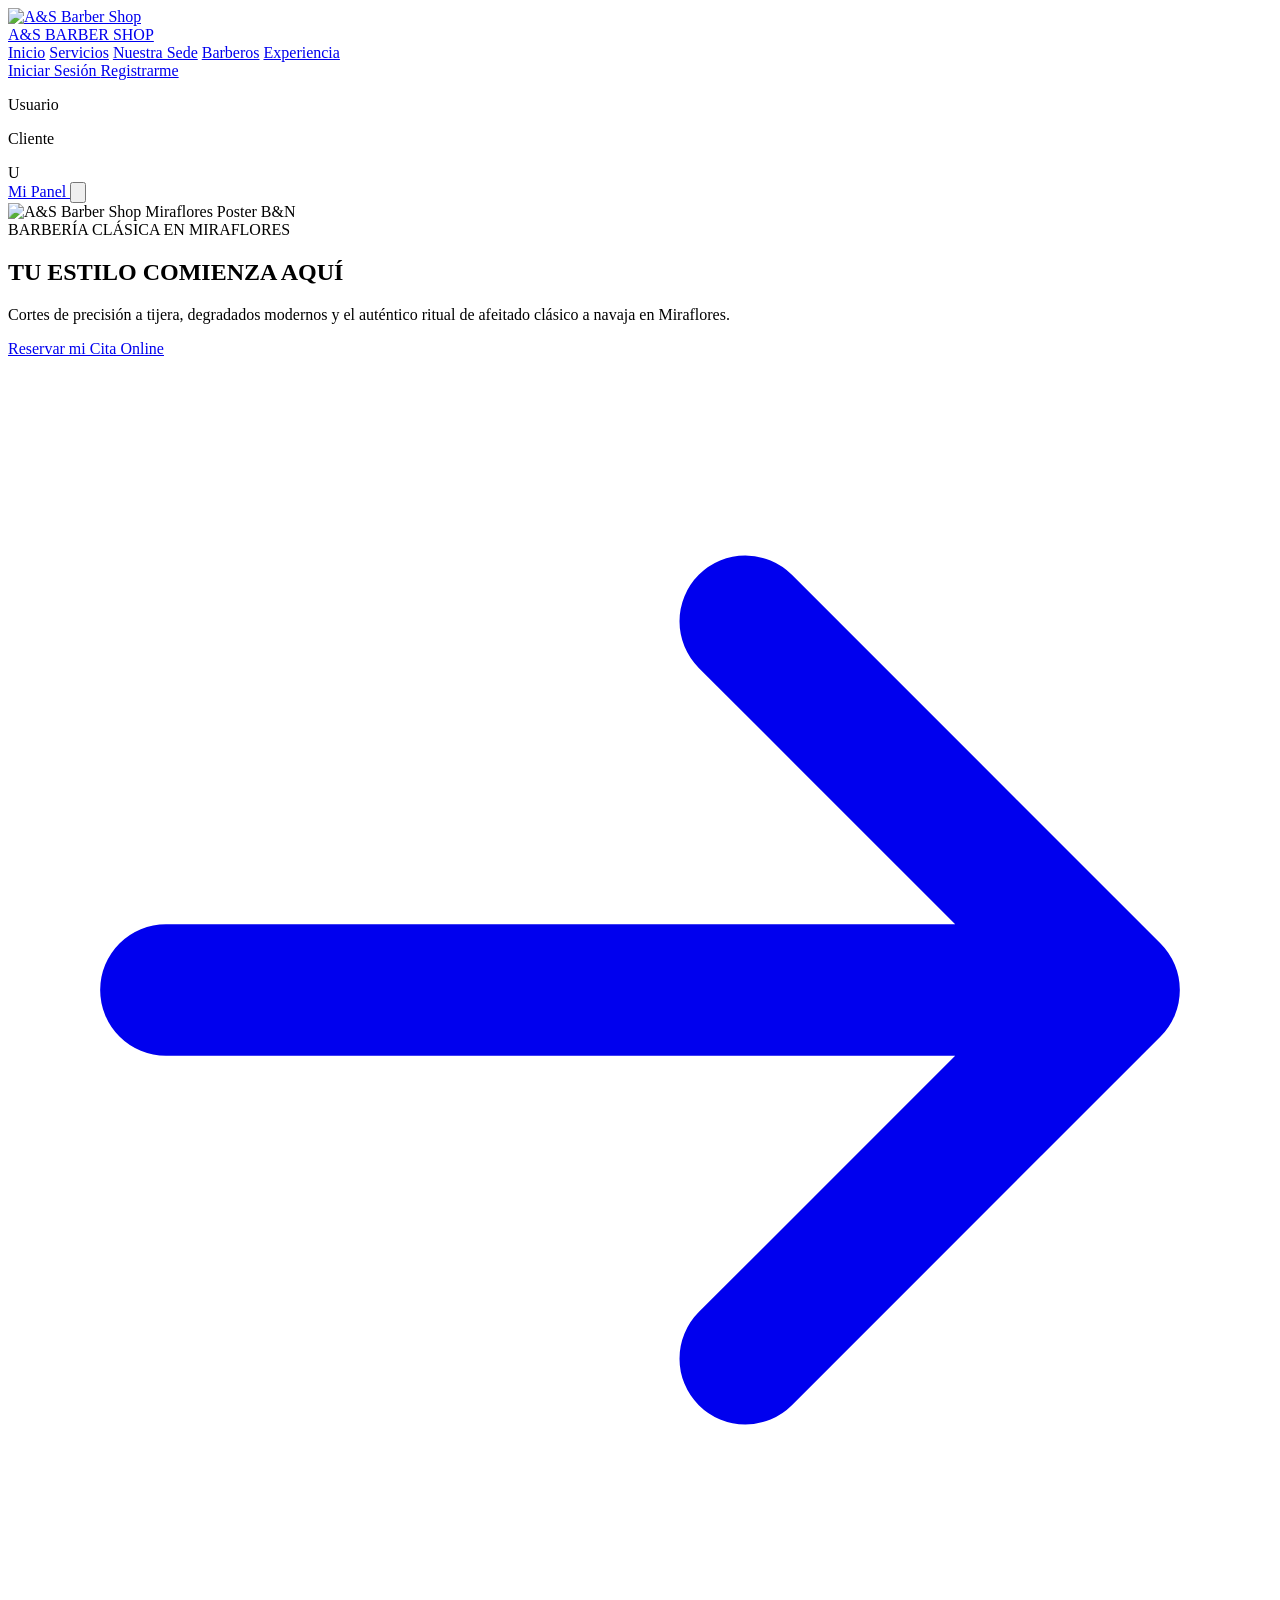
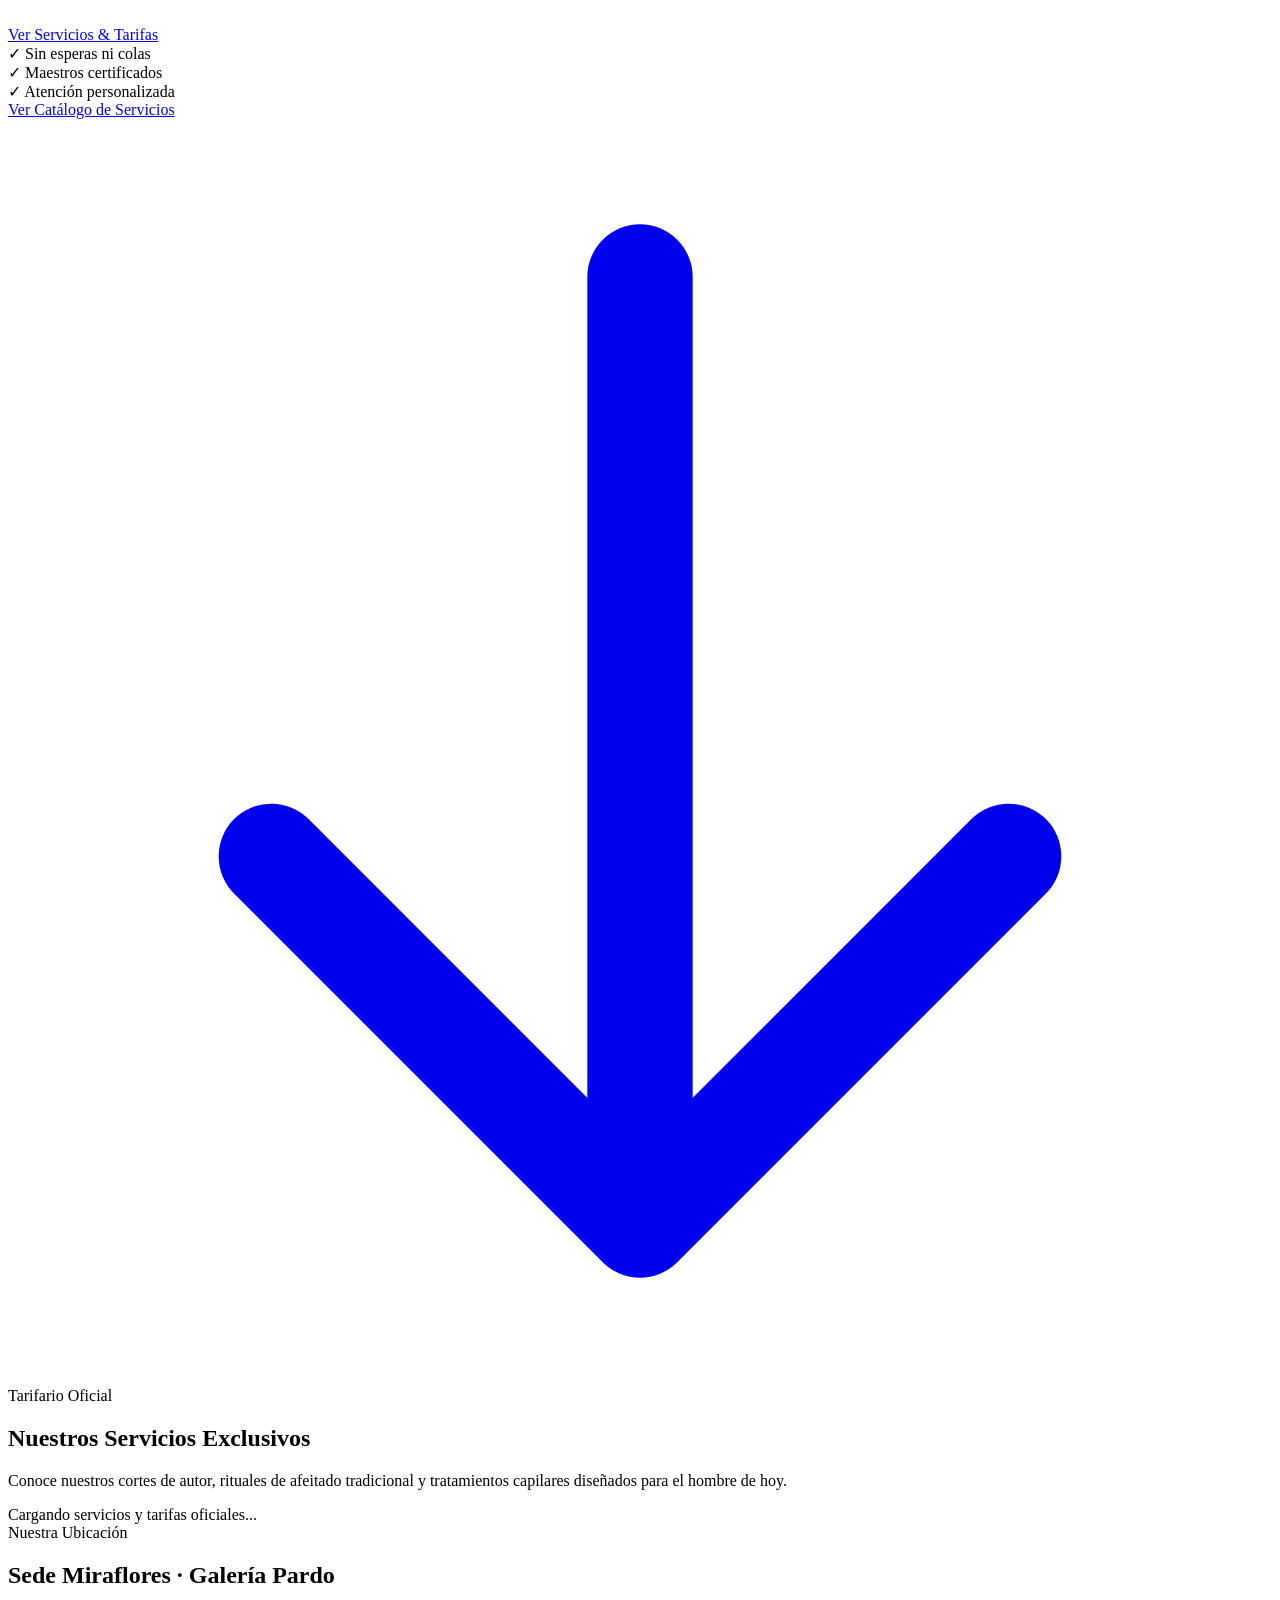
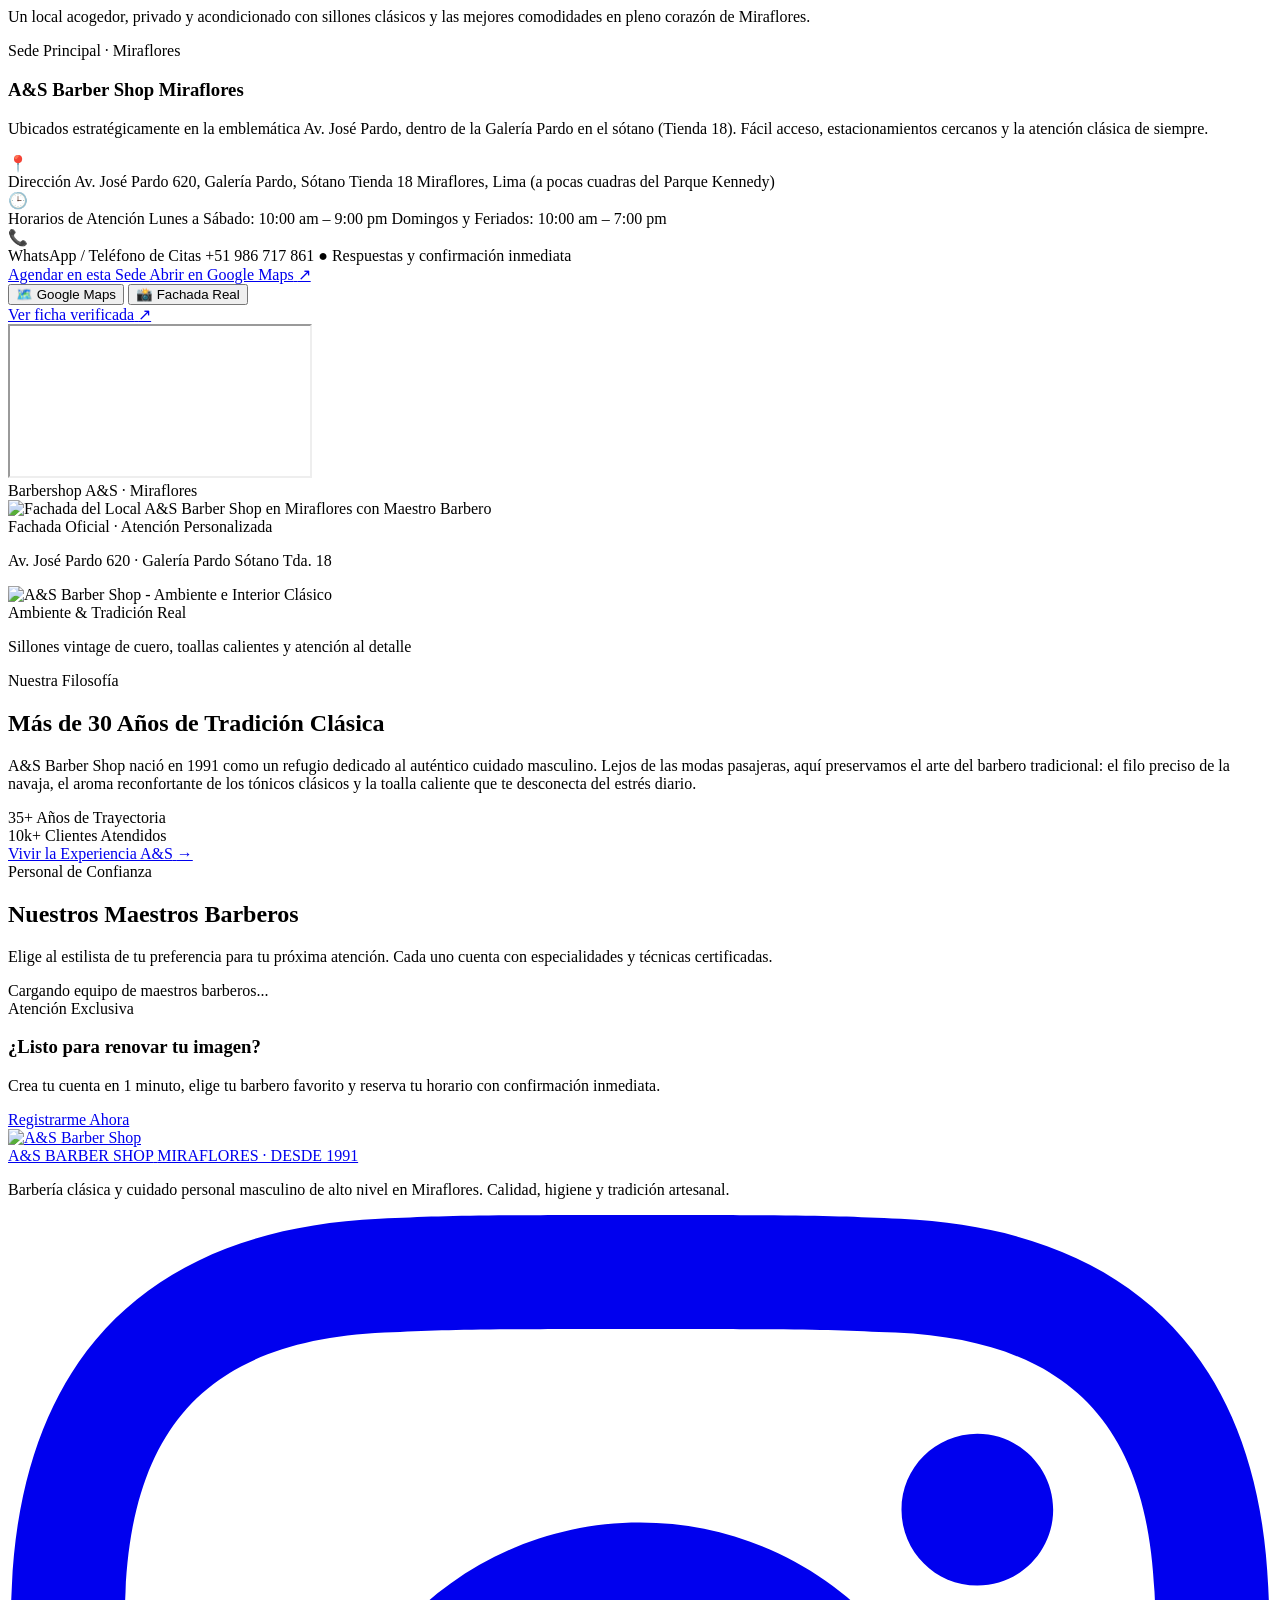
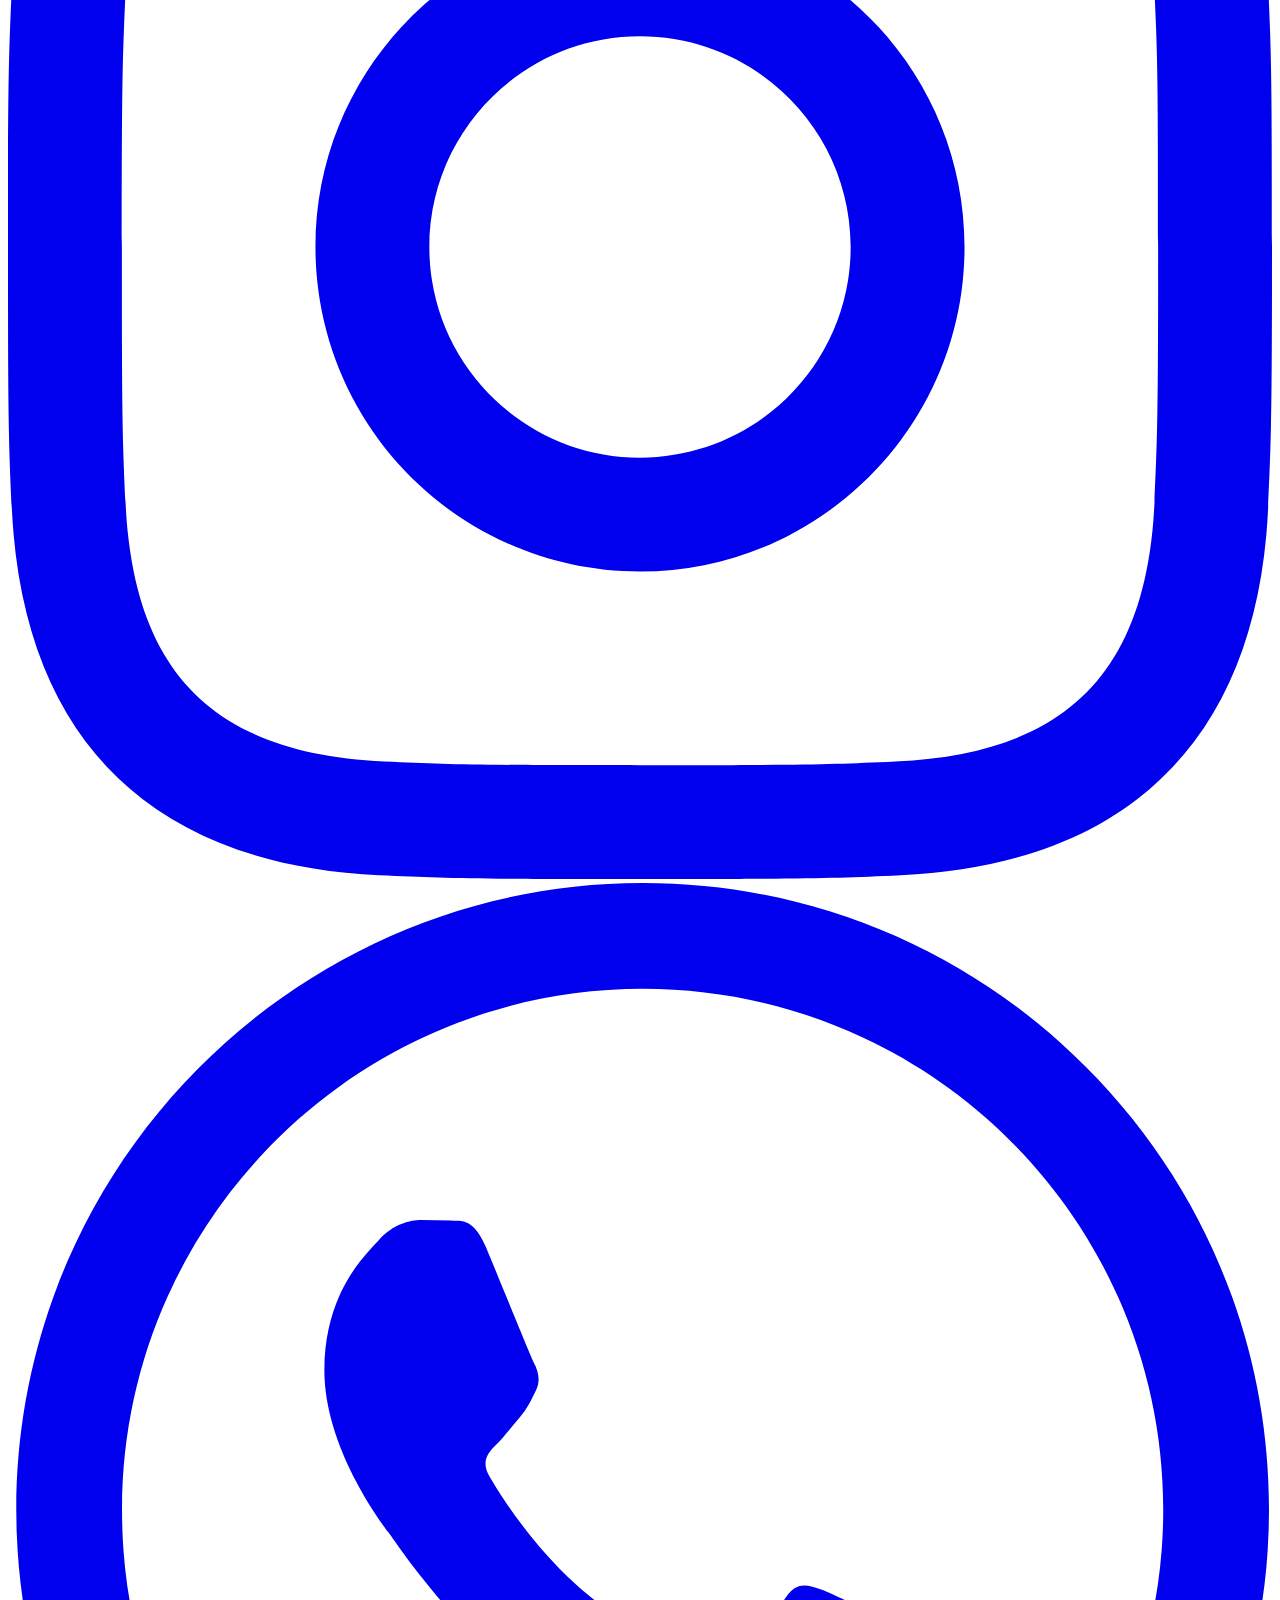
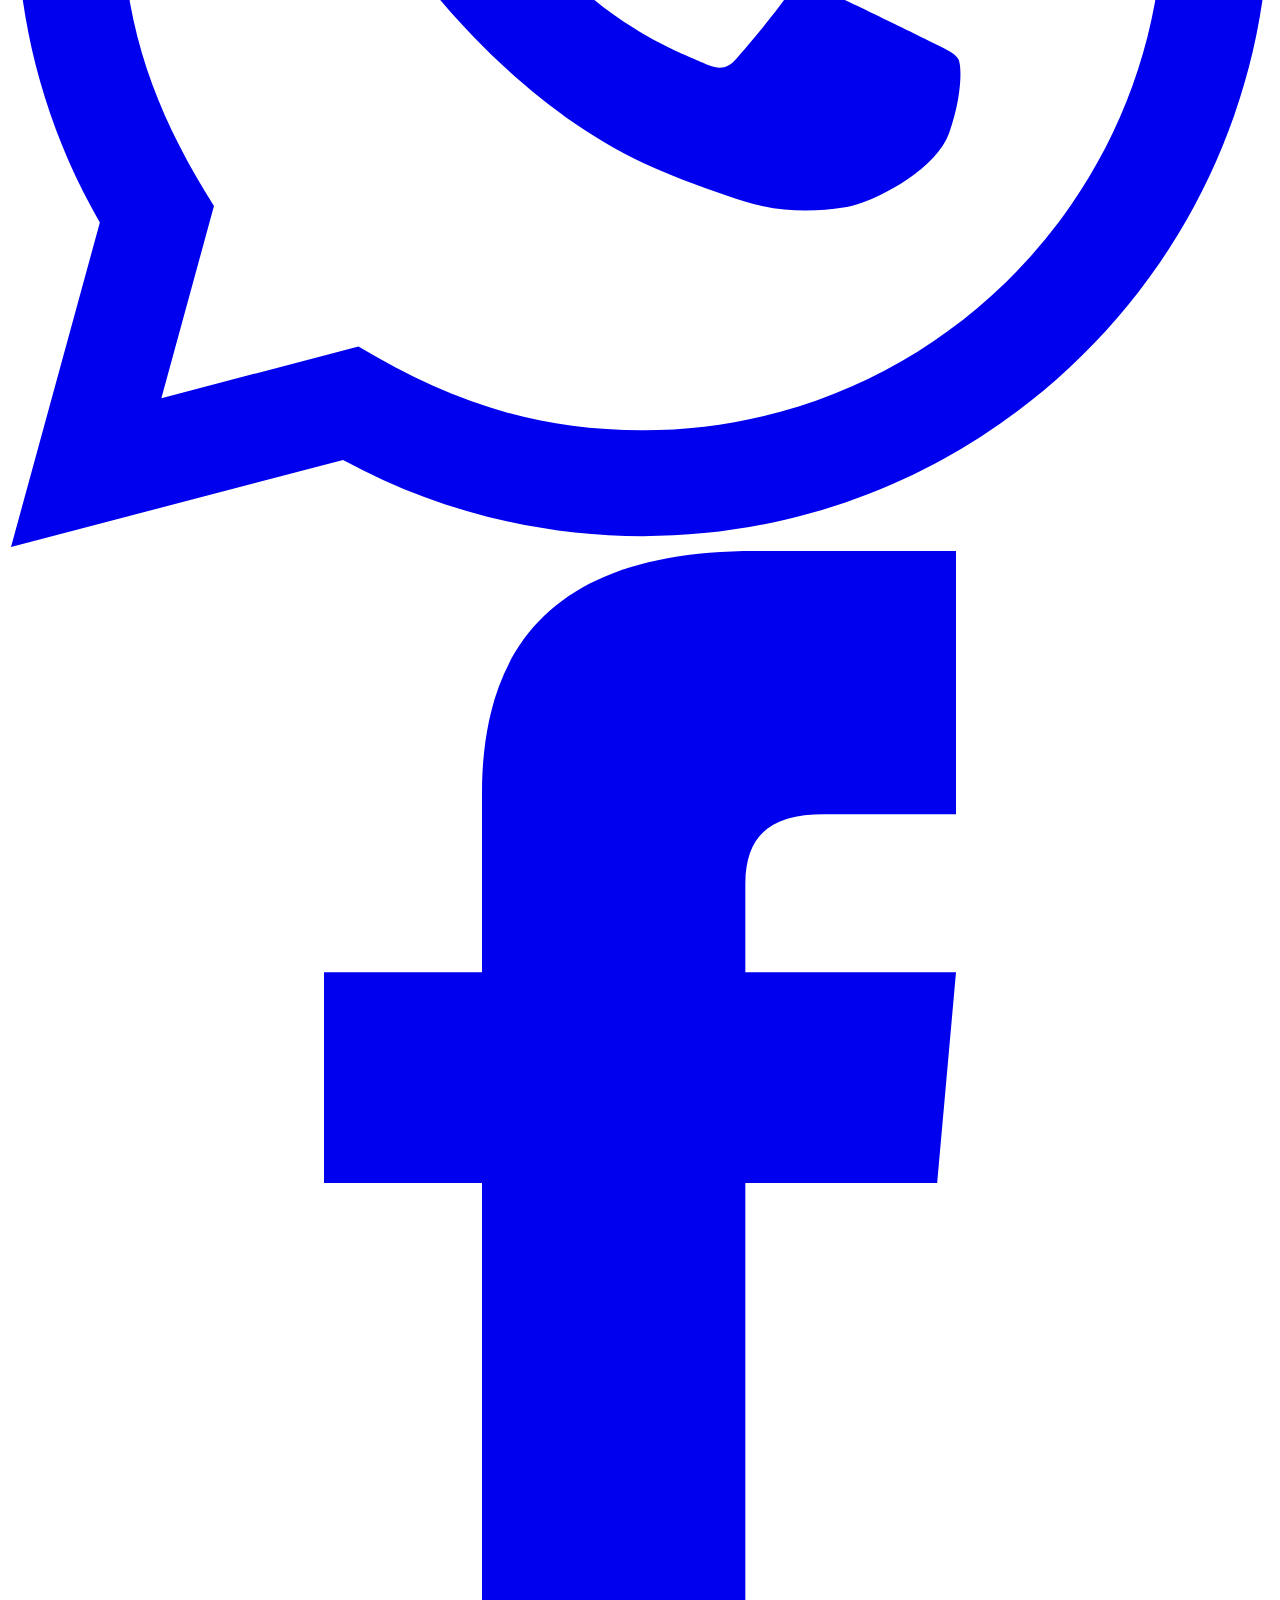
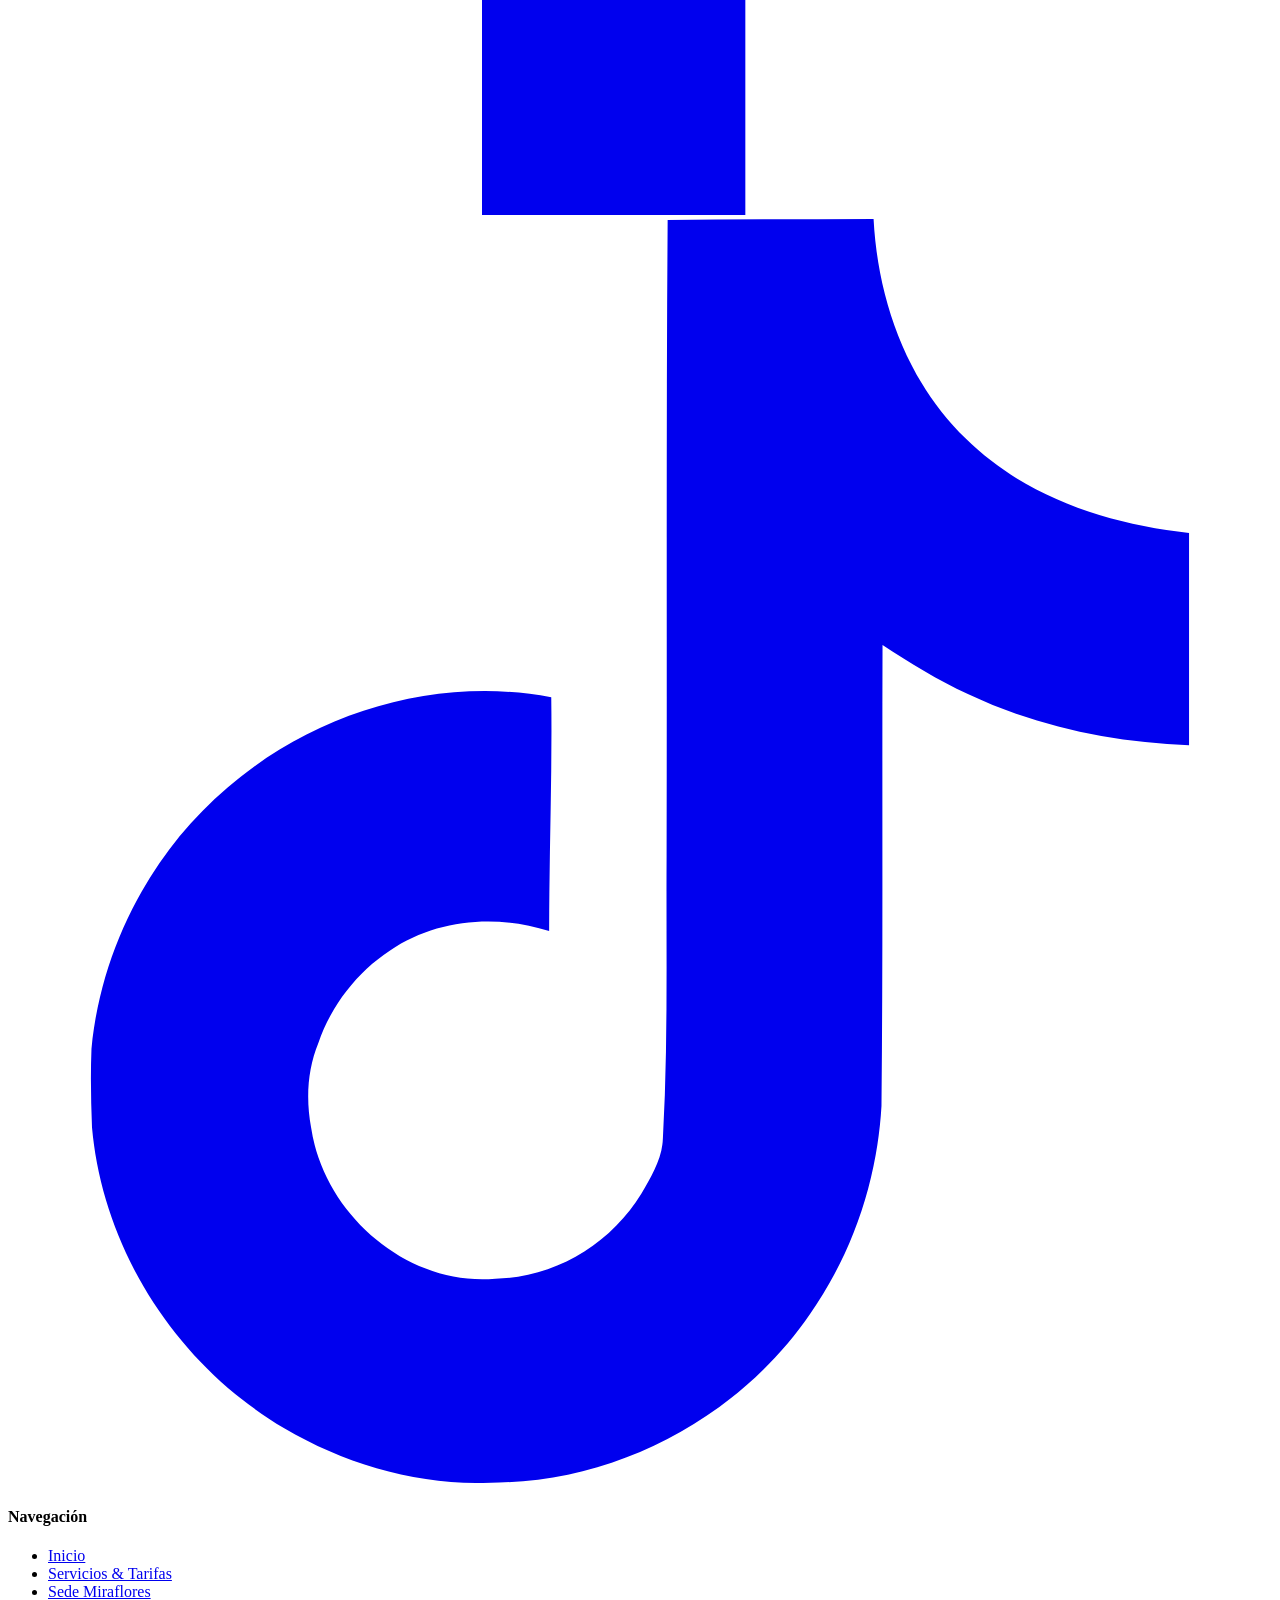
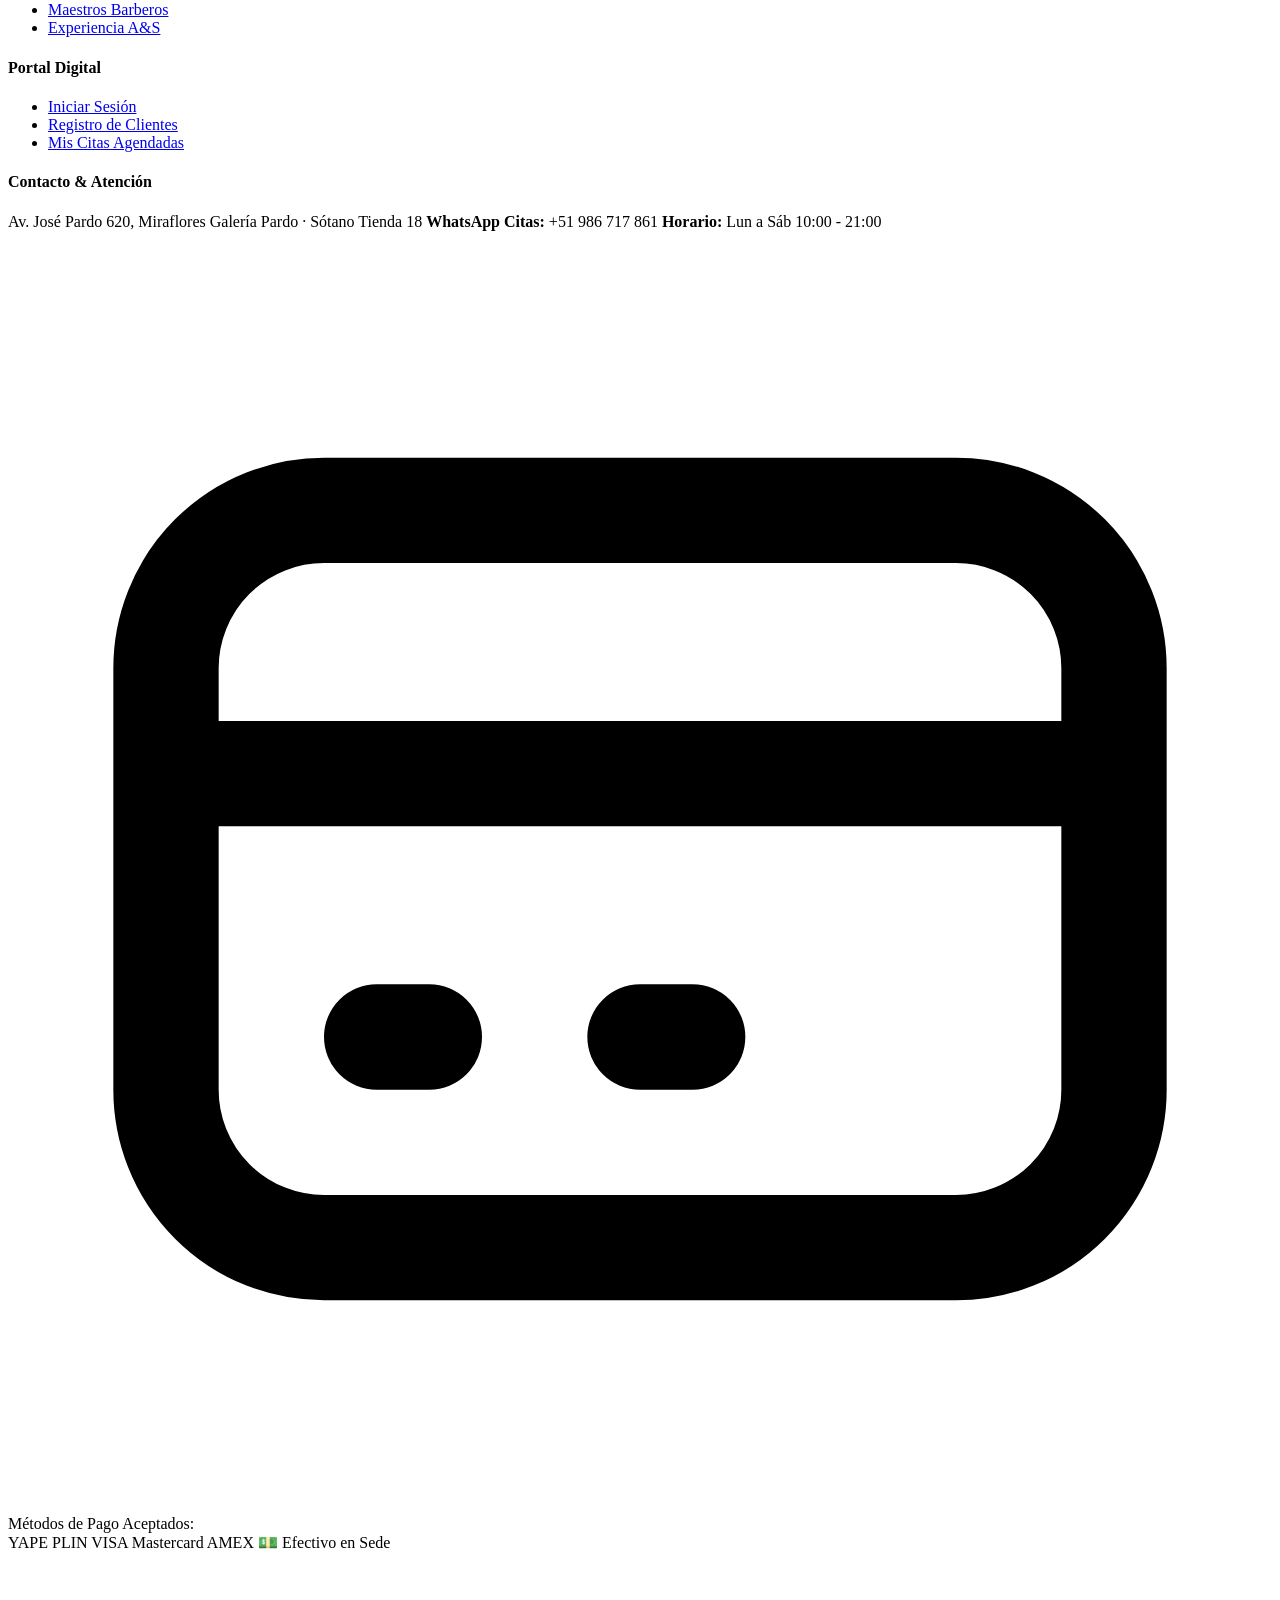
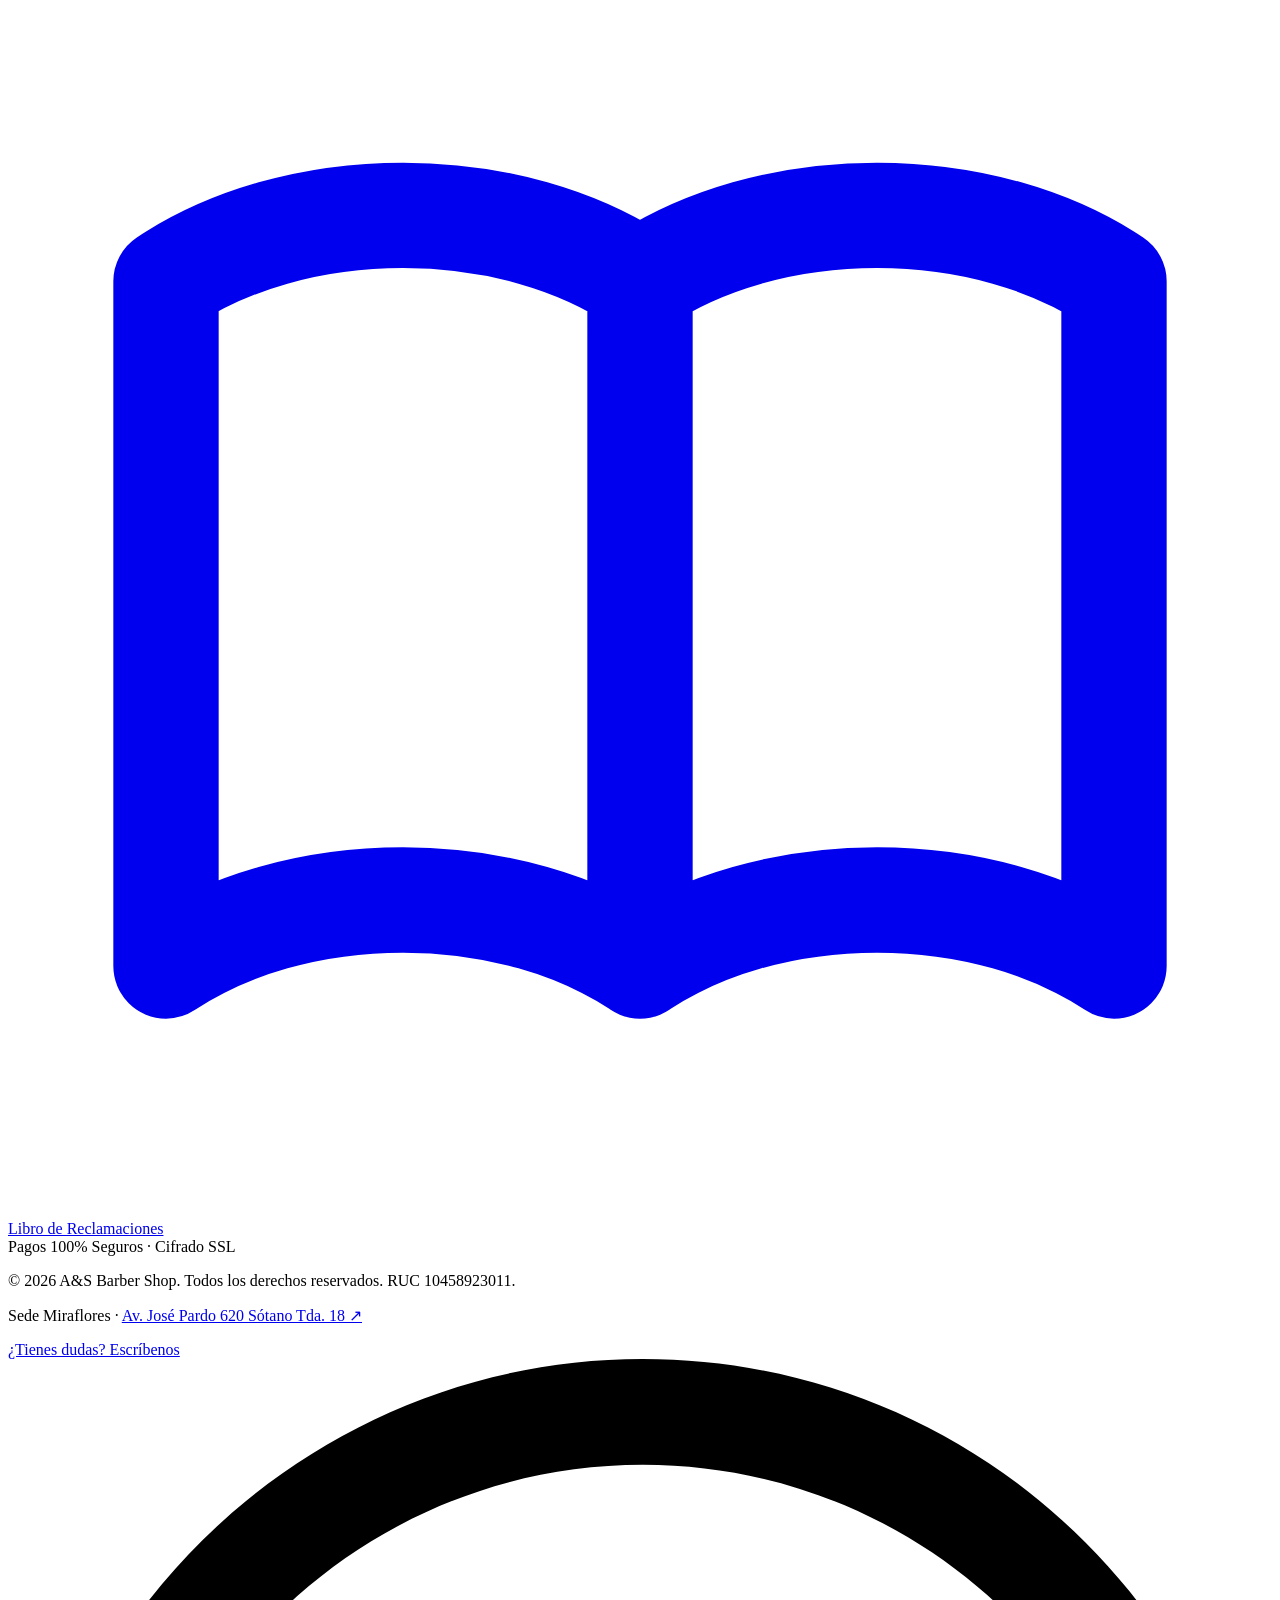
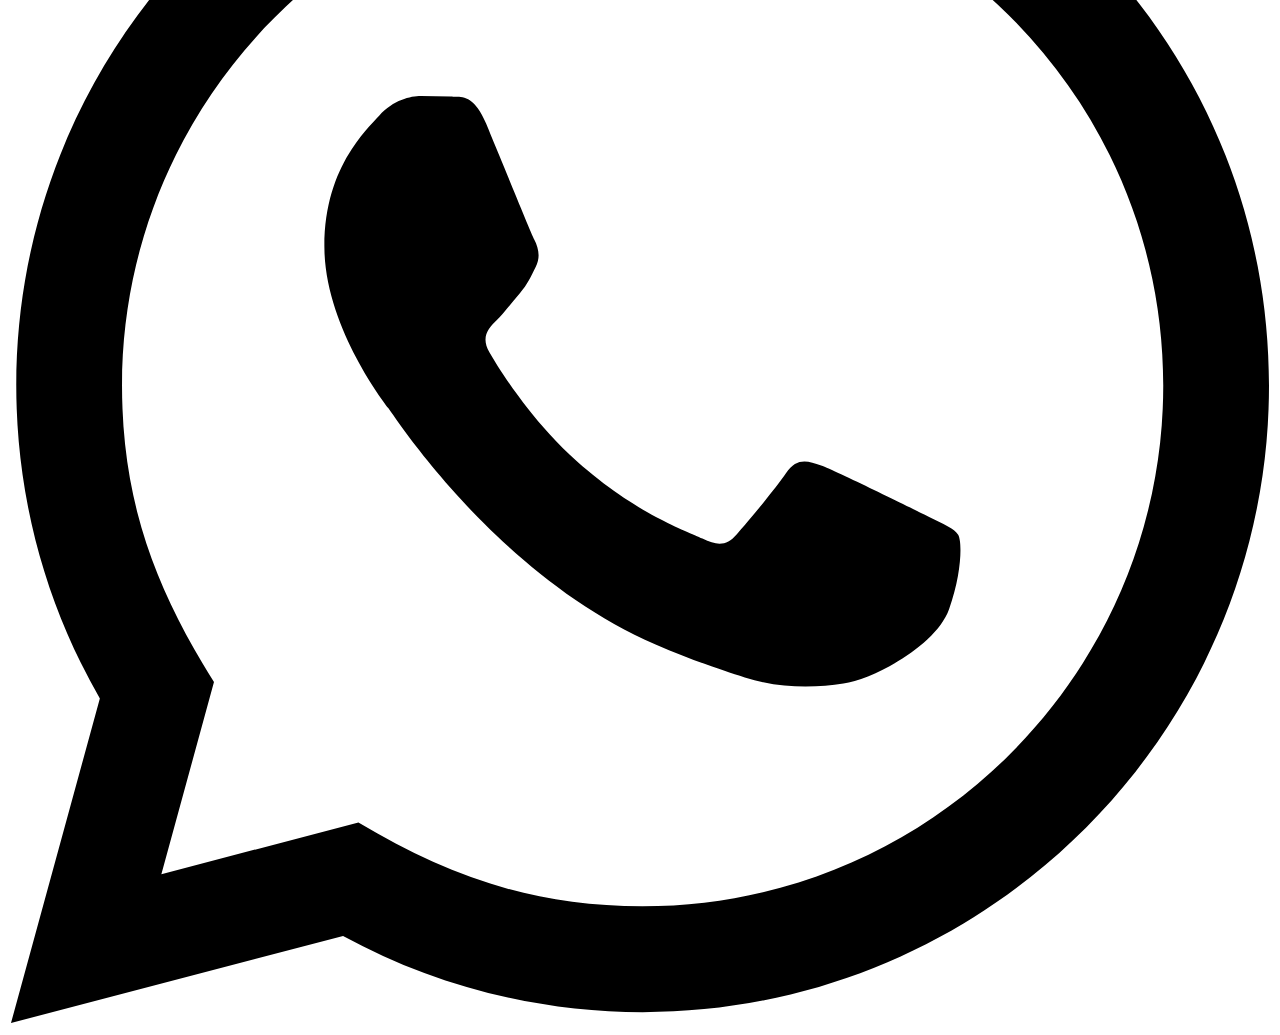
==== commit 33bf6211: "style: integrar seccion de sede de forma natural al fondo con disolucion en 2 columnas y mapa dark m" ====
--- a/src/main/resources/static/index.html
+++ b/src/main/resources/static/index.html
@@ -152,58 +152,65 @@
               las mejores comodidades en pleno corazón de Miraflores.
             </p>
           </div>
-          <div class="grid grid-cols-1 lg:grid-cols-2 gap-8 items-center bg-[#13110f] border border-cyan-500/25 rounded-3xl p-6 sm:p-10 shadow-2xl scroll-reveal-zoom">
-            <div class="space-y-6 scroll-reveal-left delay-100">
+          <div class="grid grid-cols-1 lg:grid-cols-12 gap-8 lg:gap-12 items-center">
+            <div class="lg:col-span-6 space-y-6 scroll-reveal-left delay-100">
               <div>
-                <span class="px-3 py-1 rounded-full bg-cyan-500/15 border border-cyan-500/30 text-cyan-400 text-xs font-bold uppercase tracking-wider">
-                  Sede Principal
+                <span class="inline-flex items-center gap-1.5 px-3 py-1 rounded-full bg-cyan-500/10 border border-cyan-500/20 text-cyan-400 text-xs font-bold uppercase tracking-wider">
+                  <span class="w-1.5 h-1.5 rounded-full bg-cyan-400"></span>
+                  Sede Principal · Miraflores
                 </span>
-                <h3 class="text-2xl sm:text-3xl font-extrabold text-white mt-2.5">
+                <h3 class="text-2xl sm:text-3xl font-bold text-white mt-3">
                   A&S Barber Shop Miraflores
                 </h3>
                 <p class="text-xs sm:text-sm text-stone-300 mt-2 leading-relaxed">
-                  Ubicados estratégicamente en la emblemática Av. José Pardo,
-                  dentro de la Galería Pardo en el sótano (Tienda 18). Fácil
-                  acceso, estacionamientos cercanos y la atención clásica de
-                  siempre.
+                  Ubicados estratégicamente en la emblemática Av. José Pardo, dentro de la Galería Pardo en el sótano (Tienda 18). Fácil acceso, estacionamientos cercanos y la atención clásica de siempre.
                 </p>
               </div>
-              <div class="space-y-3 text-xs sm:text-sm text-stone-300">
-                <div class="flex items-start gap-3">
-                  <span class="text-cyan-400 text-base shrink-0">📍</span>
-                  <div>
-                    <strong class="text-white block">Dirección:</strong>
-                    <span>Av. José Pardo 620, Galería Pardo, Sótano Tienda 18,
-                      Miraflores, Lima</span>
-                  </div>
-                </div>
-                <div class="flex items-start gap-3">
-                  <span class="text-cyan-400 text-base shrink-0">🕒</span>
-                  <div>
-                    <strong class="text-white block">Horarios de Atención:</strong>
-                    <span>Lunes a Sábado: 10:00 am - 9:00 pm<br />Domingos: 10:00
-                      am - 7:00 pm</span>
-                  </div>
-                </div>
-                <div class="flex items-start gap-3">
-                  <span class="text-cyan-400 text-base shrink-0">📞</span>
-                  <div>
-                    <strong class="text-white block">Teléfono / WhatsApp de Citas:</strong>
-                    <span>+51 986 717 861</span>
+              <div class="space-y-3">
+                <div class="flex items-start gap-3.5 p-3.5 rounded-2xl bg-[#12100e] border border-stone-800/80 hover:border-cyan-500/30 transition group">
+                  <div class="w-10 h-10 rounded-xl bg-cyan-500/10 border border-cyan-500/20 flex items-center justify-center text-cyan-400 text-base shrink-0 group-hover:scale-105 transition">
+                    📍
+                  </div>
+                  <div class="flex-1">
+                    <span class="text-[10px] font-bold text-stone-400 uppercase tracking-widest block">Dirección</span>
+                    <span class="text-xs sm:text-sm font-semibold text-white">Av. José Pardo 620, Galería Pardo, Sótano Tienda 18</span>
+                    <span class="text-[11px] text-stone-400 block mt-0.5">Miraflores, Lima (a pocas cuadras del Parque Kennedy)</span>
+                  </div>
+                </div>
+
+                <div class="flex items-start gap-3.5 p-3.5 rounded-2xl bg-[#12100e] border border-stone-800/80 hover:border-cyan-500/30 transition group">
+                  <div class="w-10 h-10 rounded-xl bg-amber-500/10 border border-amber-500/20 flex items-center justify-center text-amber-400 text-base shrink-0 group-hover:scale-105 transition">
+                    🕒
+                  </div>
+                  <div class="flex-1">
+                    <span class="text-[10px] font-bold text-stone-400 uppercase tracking-widest block">Horarios de Atención</span>
+                    <span class="text-xs sm:text-sm font-semibold text-white">Lunes a Sábado: 10:00 am – 9:00 pm</span>
+                    <span class="text-[11px] text-stone-400 block mt-0.5">Domingos y Feriados: 10:00 am – 7:00 pm</span>
+                  </div>
+                </div>
+
+                <div class="flex items-start gap-3.5 p-3.5 rounded-2xl bg-[#12100e] border border-stone-800/80 hover:border-cyan-500/30 transition group">
+                  <div class="w-10 h-10 rounded-xl bg-emerald-500/10 border border-emerald-500/20 flex items-center justify-center text-emerald-400 text-base shrink-0 group-hover:scale-105 transition">
+                    📞
+                  </div>
+                  <div class="flex-1">
+                    <span class="text-[10px] font-bold text-stone-400 uppercase tracking-widest block">WhatsApp / Teléfono de Citas</span>
+                    <span class="text-xs sm:text-sm font-semibold text-white font-mono">+51 986 717 861</span>
+                    <span class="text-[11px] text-emerald-400 block mt-0.5">● Respuestas y confirmación inmediata</span>
                   </div>
                 </div>
               </div>
               <div class="pt-2 flex flex-col sm:flex-row gap-3">
-                <a href="/pages/cliente/reservas.html" class="bg-gradient-to-r from-cyan-500 to-blue-600 hover:from-cyan-400 hover:to-blue-500 text-stone-950 font-black px-6 py-3 rounded-xl text-xs uppercase tracking-wider shadow-md text-center transition">
+                <a href="/pages/cliente/reservas.html" class="bg-gradient-to-r from-cyan-500 to-blue-600 hover:from-cyan-400 hover:to-blue-500 text-stone-950 font-black px-6 py-3.5 rounded-xl text-xs uppercase tracking-wider shadow-lg shadow-cyan-950/40 text-center transition transform active:scale-95">
                   Agendar en esta Sede
                 </a>
-                <a href="https://www.google.com/maps/place/Barbershop+A%26S/@-12.1188865,-77.0354794,17z/data=!3m1!4b1!4m6!3m5!1s0x9105c83d36c18abb:0xcae1c71719e24b5b!8m2!3d-12.1188865!4d-77.0354794!16s%2Fg%2F11c1w0_zq6?entry=ttu&g_ep=EgoyMDI2MTExMC4wIKXMDSoASAFQAw%3D%3D" target="_blank" rel="noopener noreferrer" class="border border-stone-700 hover:border-cyan-500 text-stone-200 hover:text-cyan-400 px-5 py-3 rounded-xl text-xs font-bold uppercase tracking-wider text-center transition flex items-center justify-center gap-2">
+                <a href="https://www.google.com/maps/place/Barbershop+A%26S/@-12.1188865,-77.0354794,17z/data=!3m1!4b1!4m6!3m5!1s0x9105c83d36c18abb:0xcae1c71719e24b5b!8m2!3d-12.1188865!4d-77.0354794!16s%2Fg%2F11c1w0_zq6?entry=ttu&g_ep=EgoyMDI2MTExMC4wIKXMDSoASAFQAw%3D%3D" target="_blank" rel="noopener noreferrer" class="border border-stone-700 hover:border-cyan-500 text-stone-200 hover:text-cyan-400 px-5 py-3.5 rounded-xl text-xs font-bold uppercase tracking-wider text-center transition flex items-center justify-center gap-2 bg-[#12100e]">
                   <span>Abrir en Google Maps</span>
                   <span class="text-cyan-400">↗</span>
                 </a>
               </div>
             </div>
-            <div class="space-y-3 scroll-reveal-right delay-100">
+            <div class="lg:col-span-6 space-y-3 scroll-reveal-right delay-100">
               <div class="flex items-center justify-between">
                 <div class="inline-flex p-1 rounded-xl bg-[#0e0c0b] border border-stone-800">
                   <button type="button" id="btn-vista-mapa" onclick="cambiarVistaUbicacion('mapa')" class="px-3.5 py-1.5 rounded-lg text-xs font-bold transition duration-200 bg-cyan-500/20 text-cyan-300 border border-cyan-500/40 flex items-center gap-1.5 shadow-sm">
@@ -220,16 +227,17 @@
                   <span>↗</span>
                 </a>
               </div>
-              <div id="contenedor-mapa" class="relative rounded-2xl overflow-hidden border border-cyan-500/30 shadow-2xl h-[340px] sm:h-[400px] bg-[#12100e]">
+              <div id="contenedor-mapa" class="relative rounded-2xl overflow-hidden border border-stone-800 hover:border-cyan-500/40 shadow-xl h-[380px] sm:h-[430px] bg-[#12100e] mapa-dark-mode transition duration-300">
                 <iframe title="Ubicación oficial de Barbershop A&S en Google Maps" src="https://www.google.com/maps/embed?pb=!1m18!1m12!1m3!1d3900.771239851457!2d-77.03805432415174!3d-12.118886488123862!2m3!1f0!2f0!3f0!3m2!1i1024!2i768!4f13.1!3m3!1m2!1s0x9105c83d36c18abb%3A0xcae1c71719e24b5b!2sBarbershop%20A%26S!5e0!3m2!1ses!2spe!4v1715600000000!5m2!1ses!2spe" class="w-full h-full border-0" allowfullscreen="" loading="lazy" referrerpolicy="no-referrer-when-downgrade">
                 </iframe>
                 <div class="absolute bottom-3 left-3 pointer-events-none">
-                  <span class="px-2.5 py-1 rounded-lg bg-black/85 backdrop-blur-md border border-stone-800 text-[11px] font-bold text-cyan-400 shadow-lg">
-                    📍 Barbershop A&S · Miraflores
+                  <span class="px-3 py-1.5 rounded-xl bg-black/90 backdrop-blur-md border border-stone-800 text-[11px] font-bold text-cyan-400 shadow-xl flex items-center gap-1.5">
+                    <span class="w-2 h-2 rounded-full bg-cyan-400 animate-pulse"></span>
+                    Barbershop A&S · Miraflores
                   </span>
                 </div>
               </div>
-              <div id="contenedor-fachada" class="relative rounded-2xl overflow-hidden border border-stone-800 shadow-2xl h-[340px] sm:h-[400px] group hidden">
+              <div id="contenedor-fachada" class="relative rounded-2xl overflow-hidden border border-stone-800 hover:border-cyan-500/40 shadow-xl h-[380px] sm:h-[430px] group hidden transition duration-300">
                 <img src="/img/fachada-maestro.jpg" alt="Fachada del Local A&S Barber Shop en Miraflores con Maestro Barbero" class="w-full h-full object-cover transition duration-500 group-hover:scale-105" />
                 <div class="absolute inset-0 bg-gradient-to-t from-black/85 via-black/20 to-transparent flex items-end p-6">
                   <div>
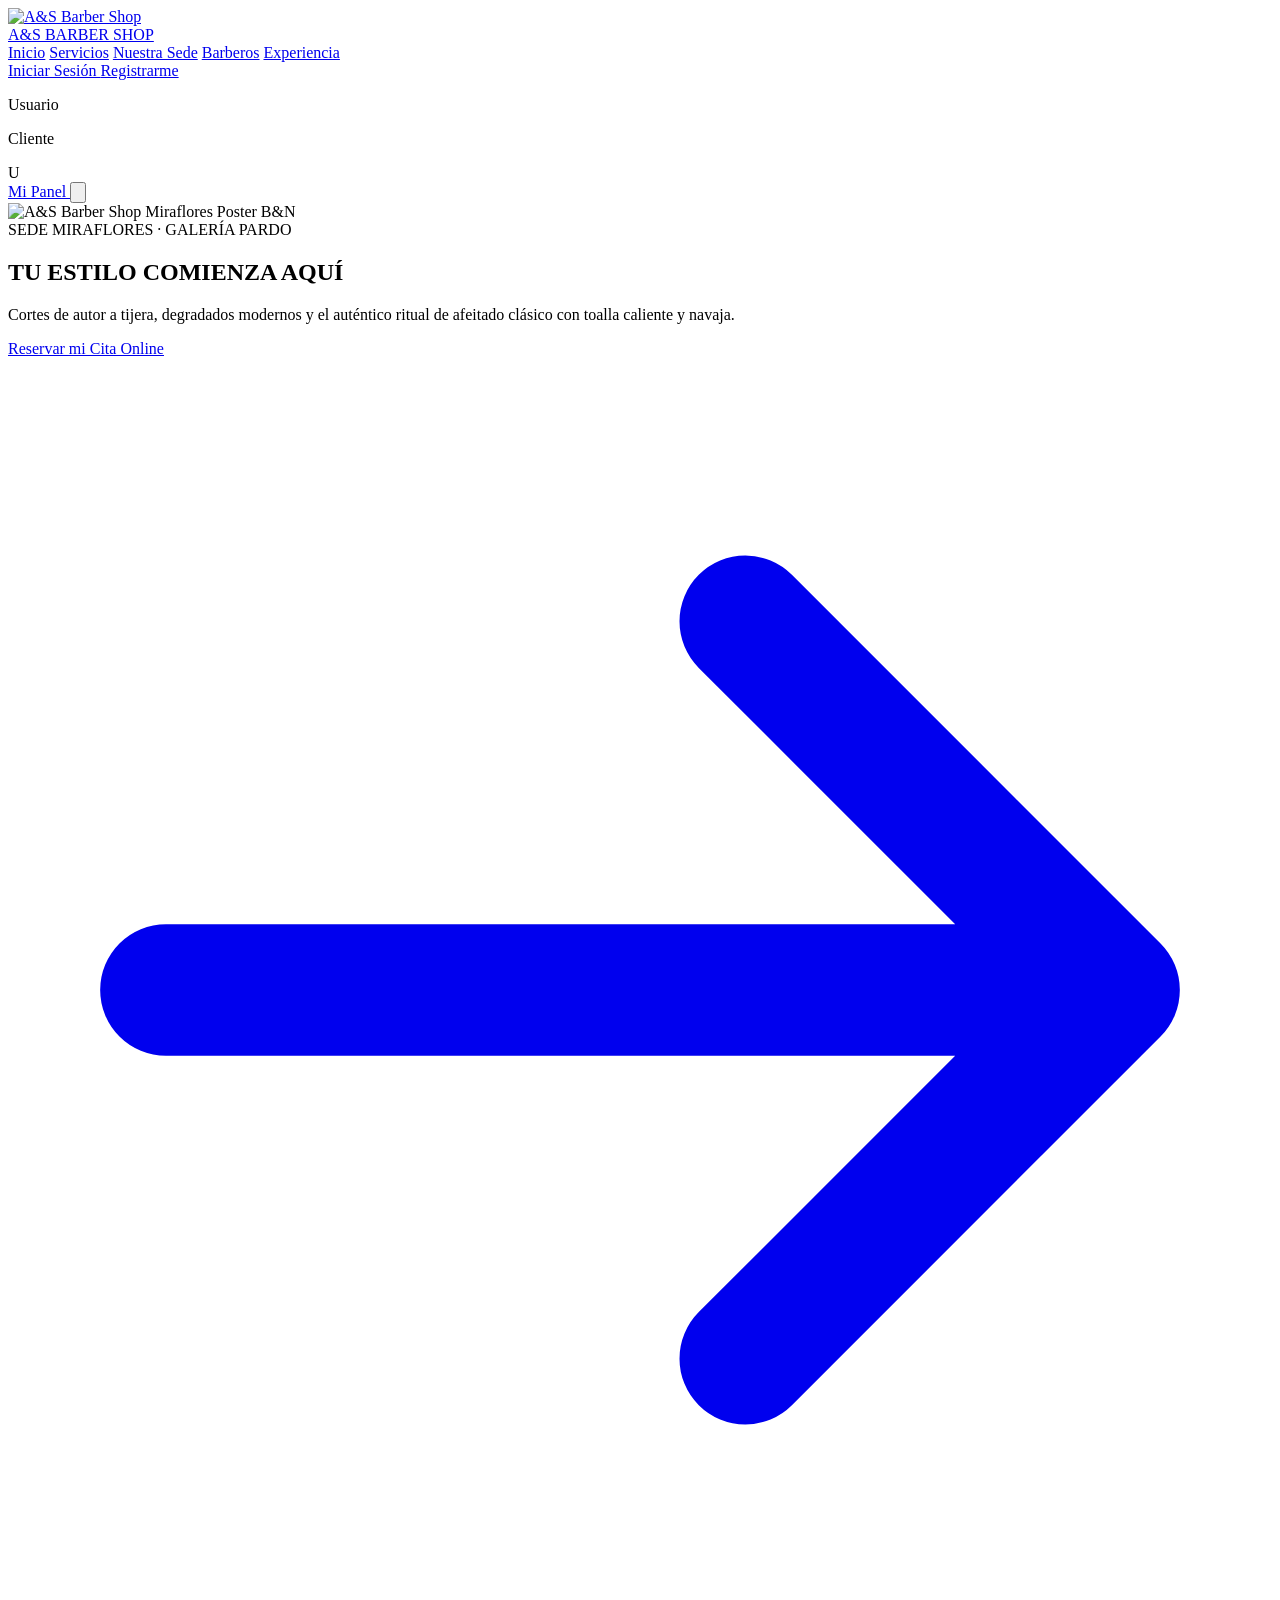
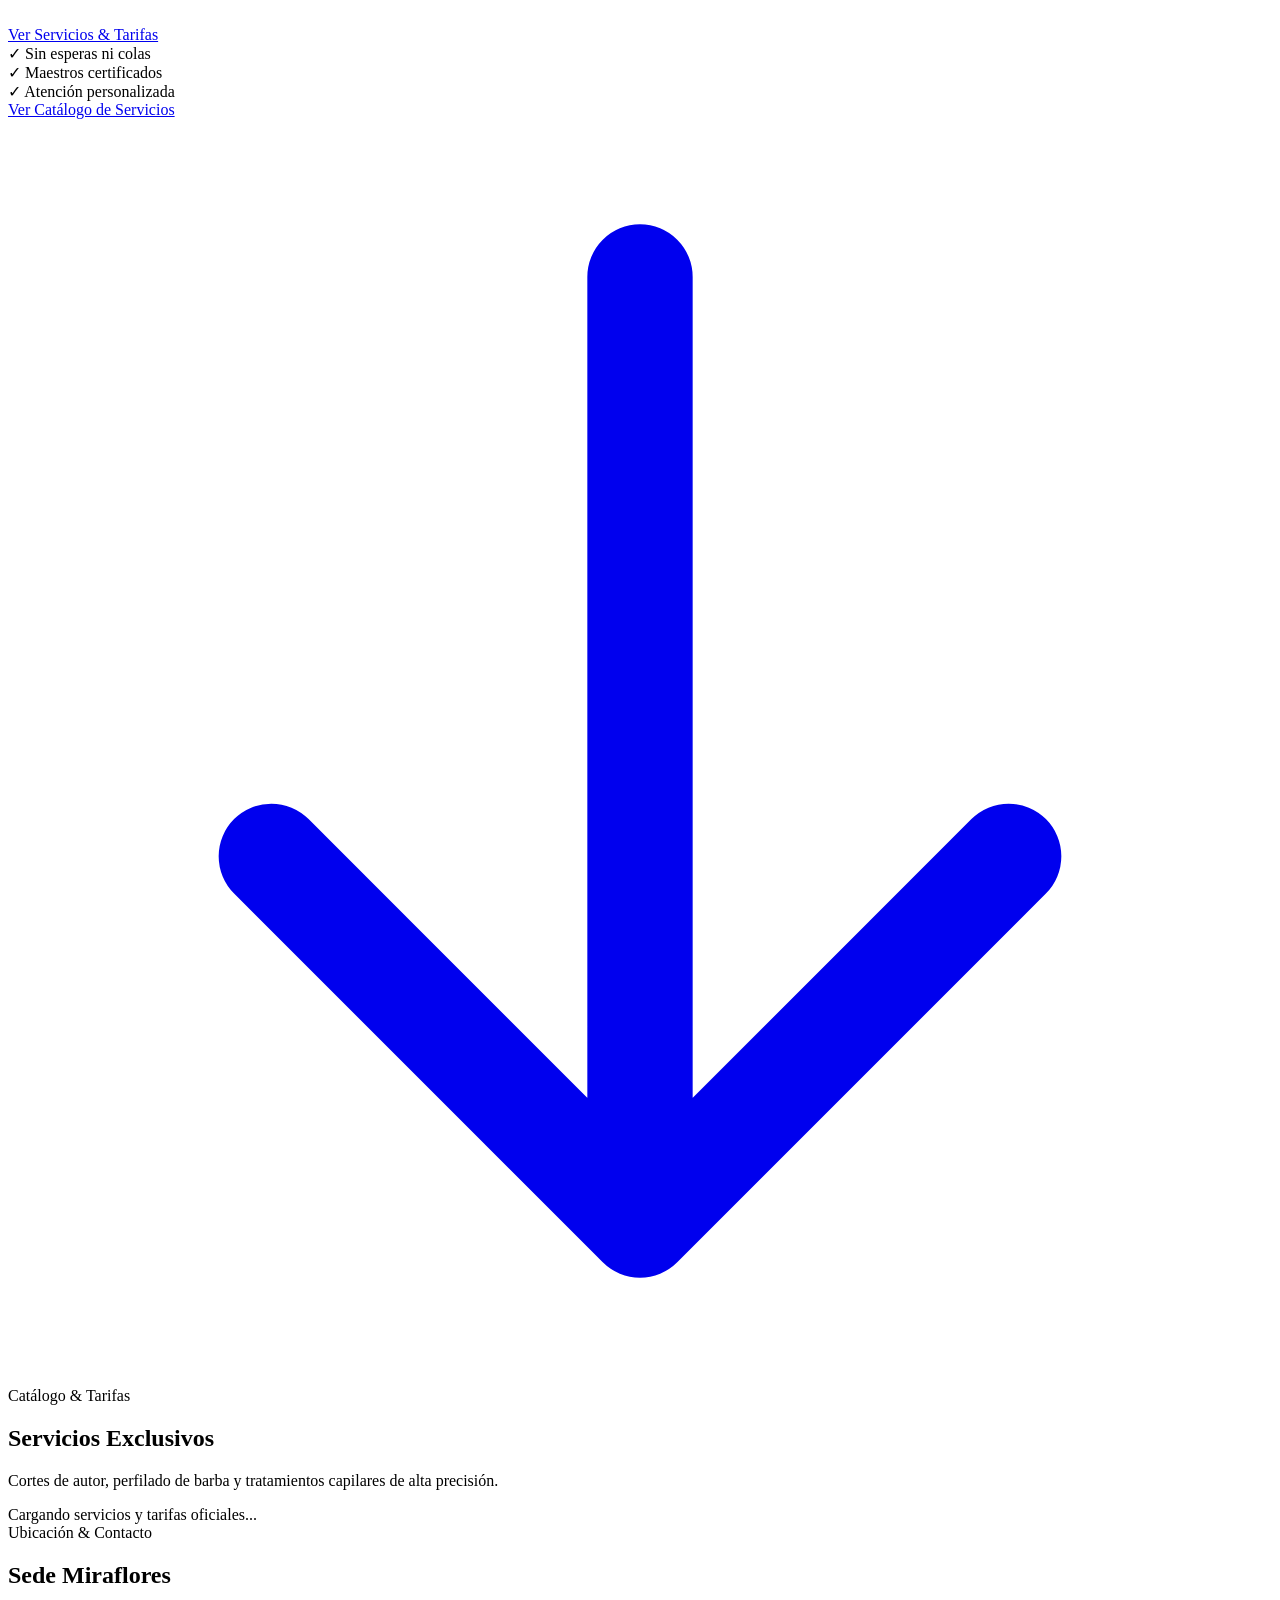
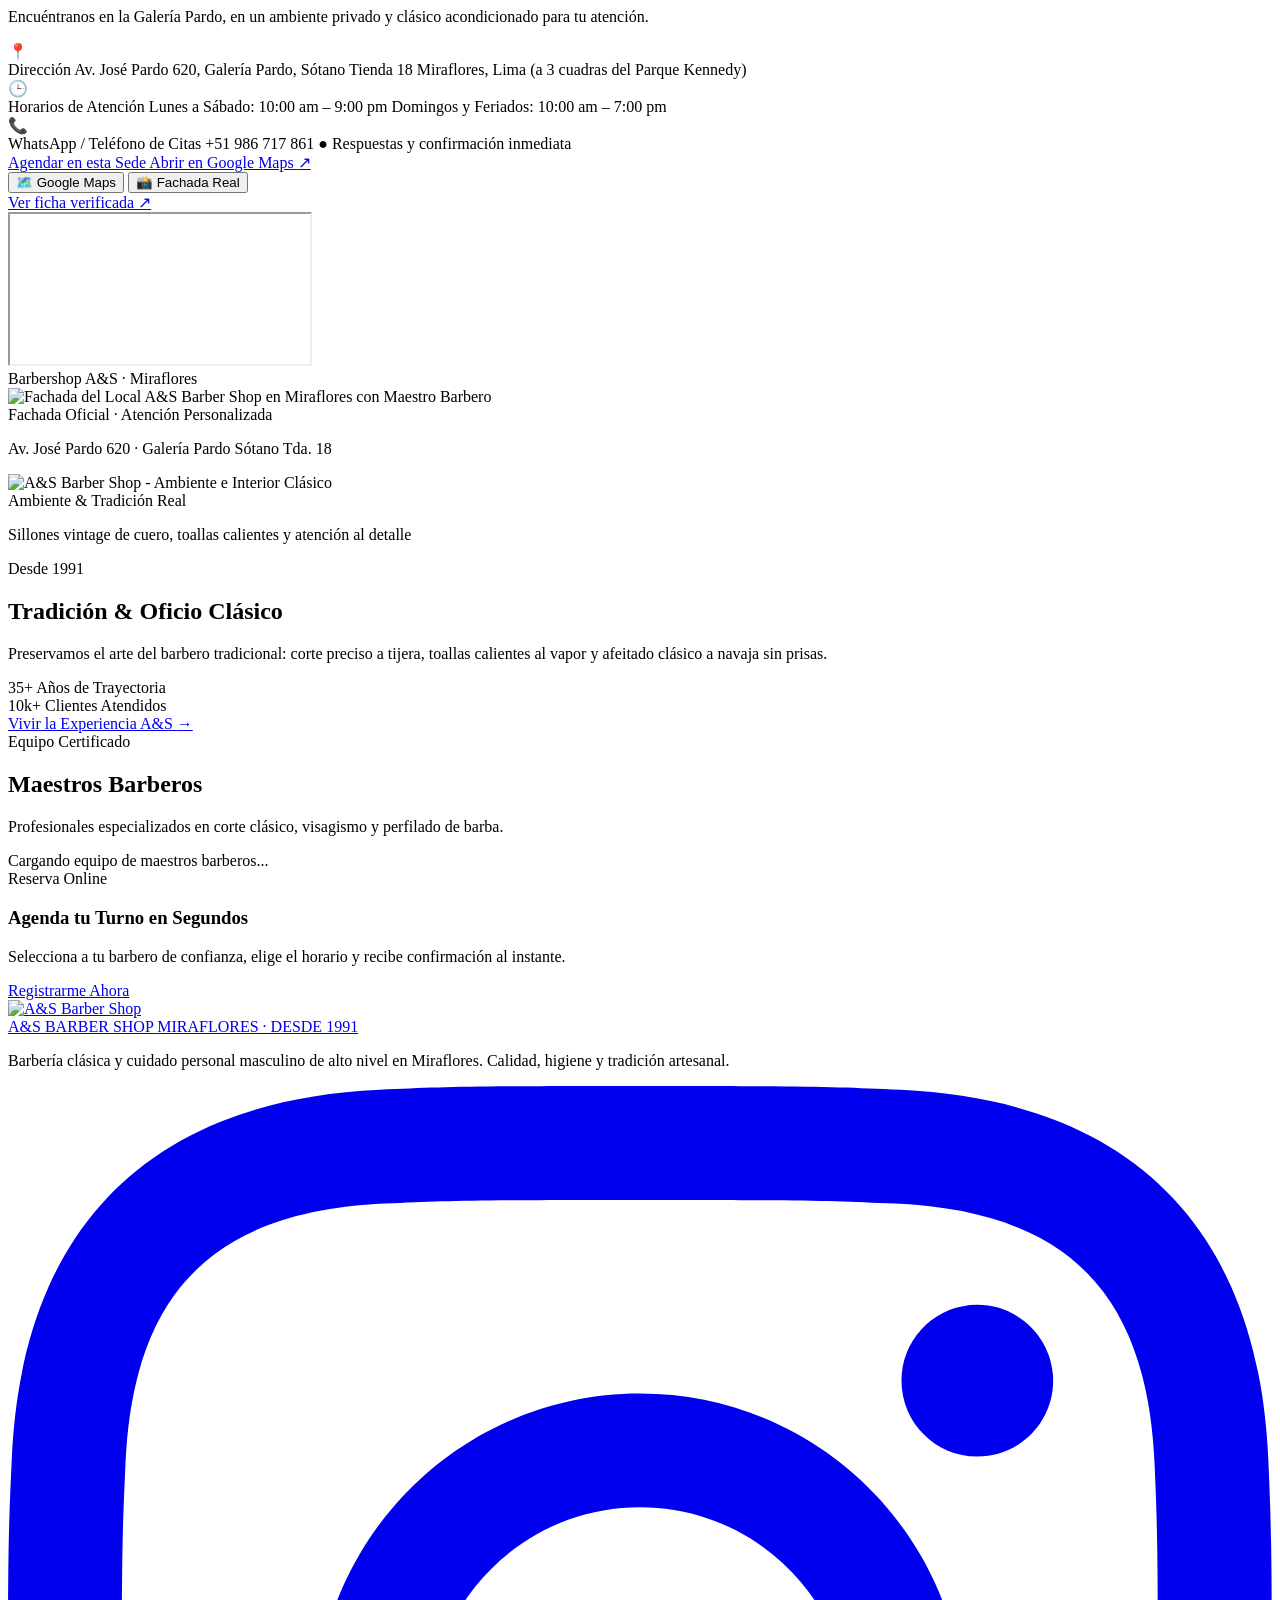
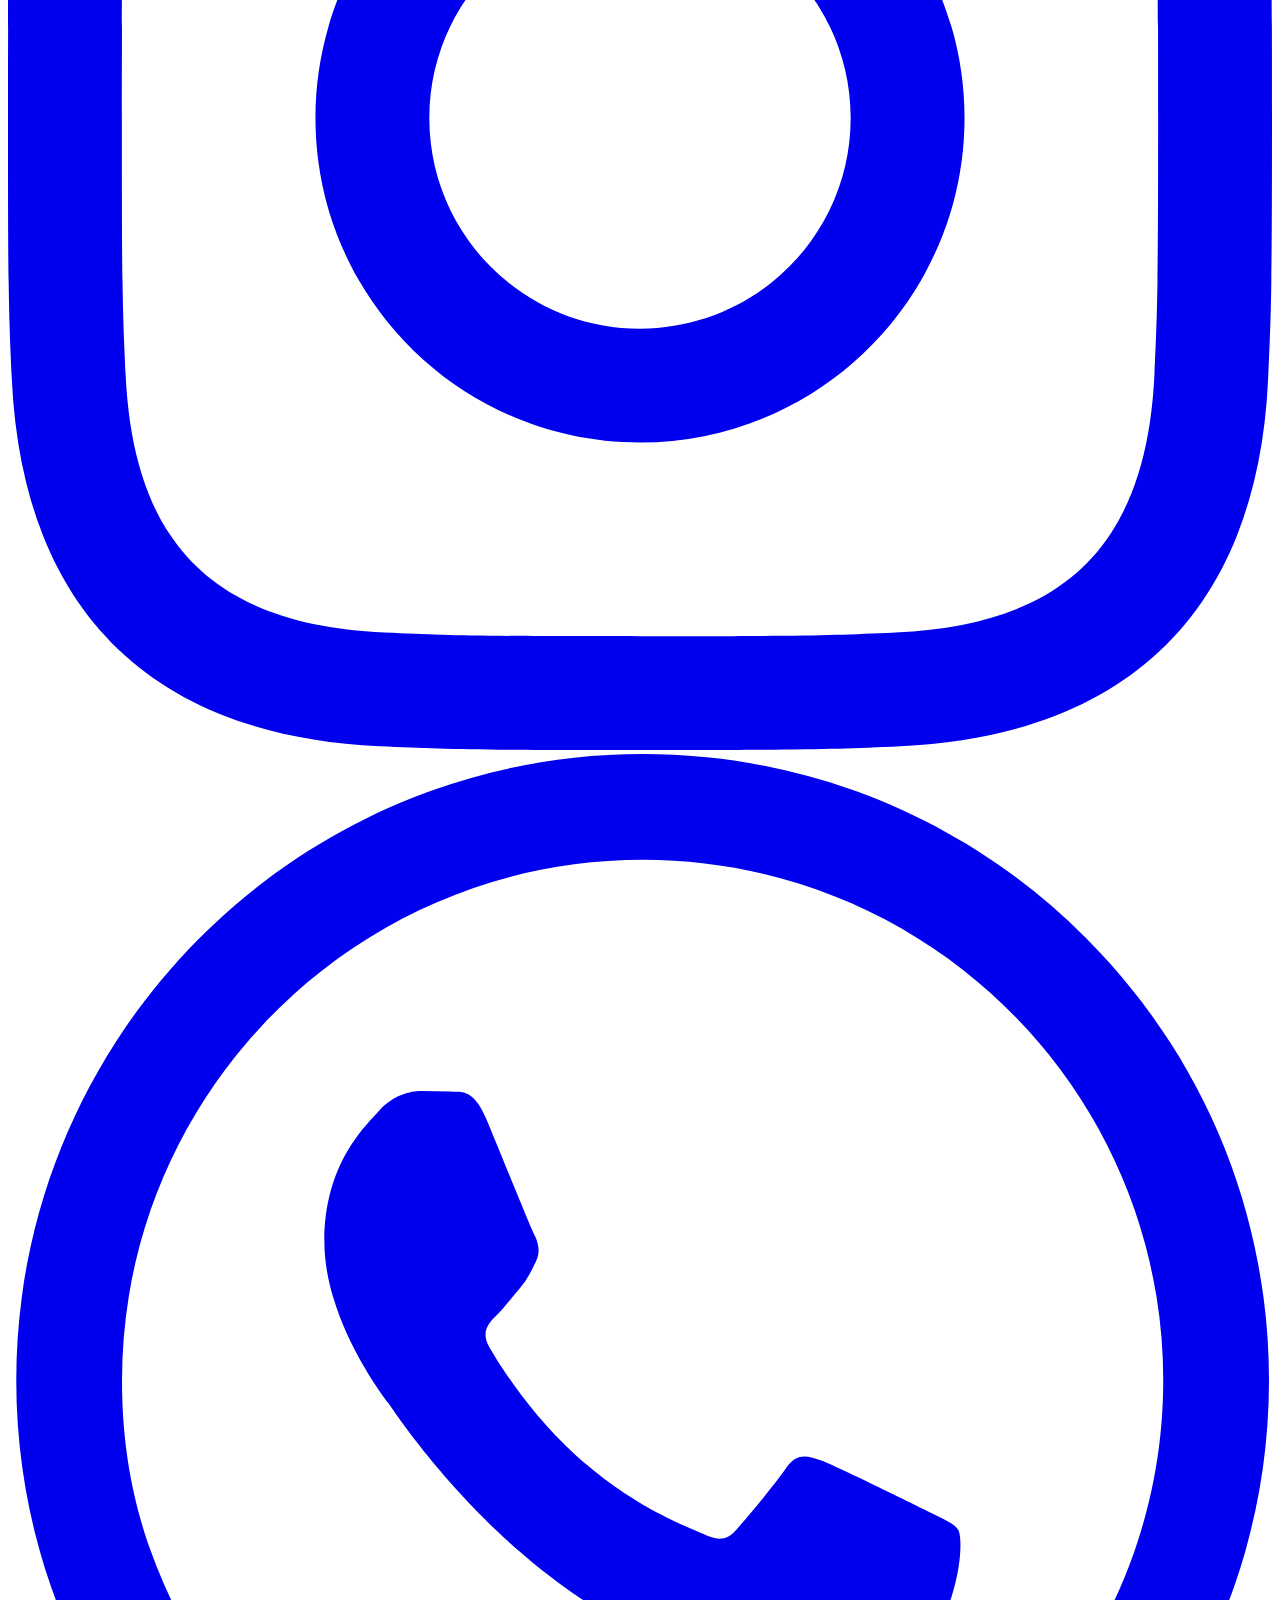
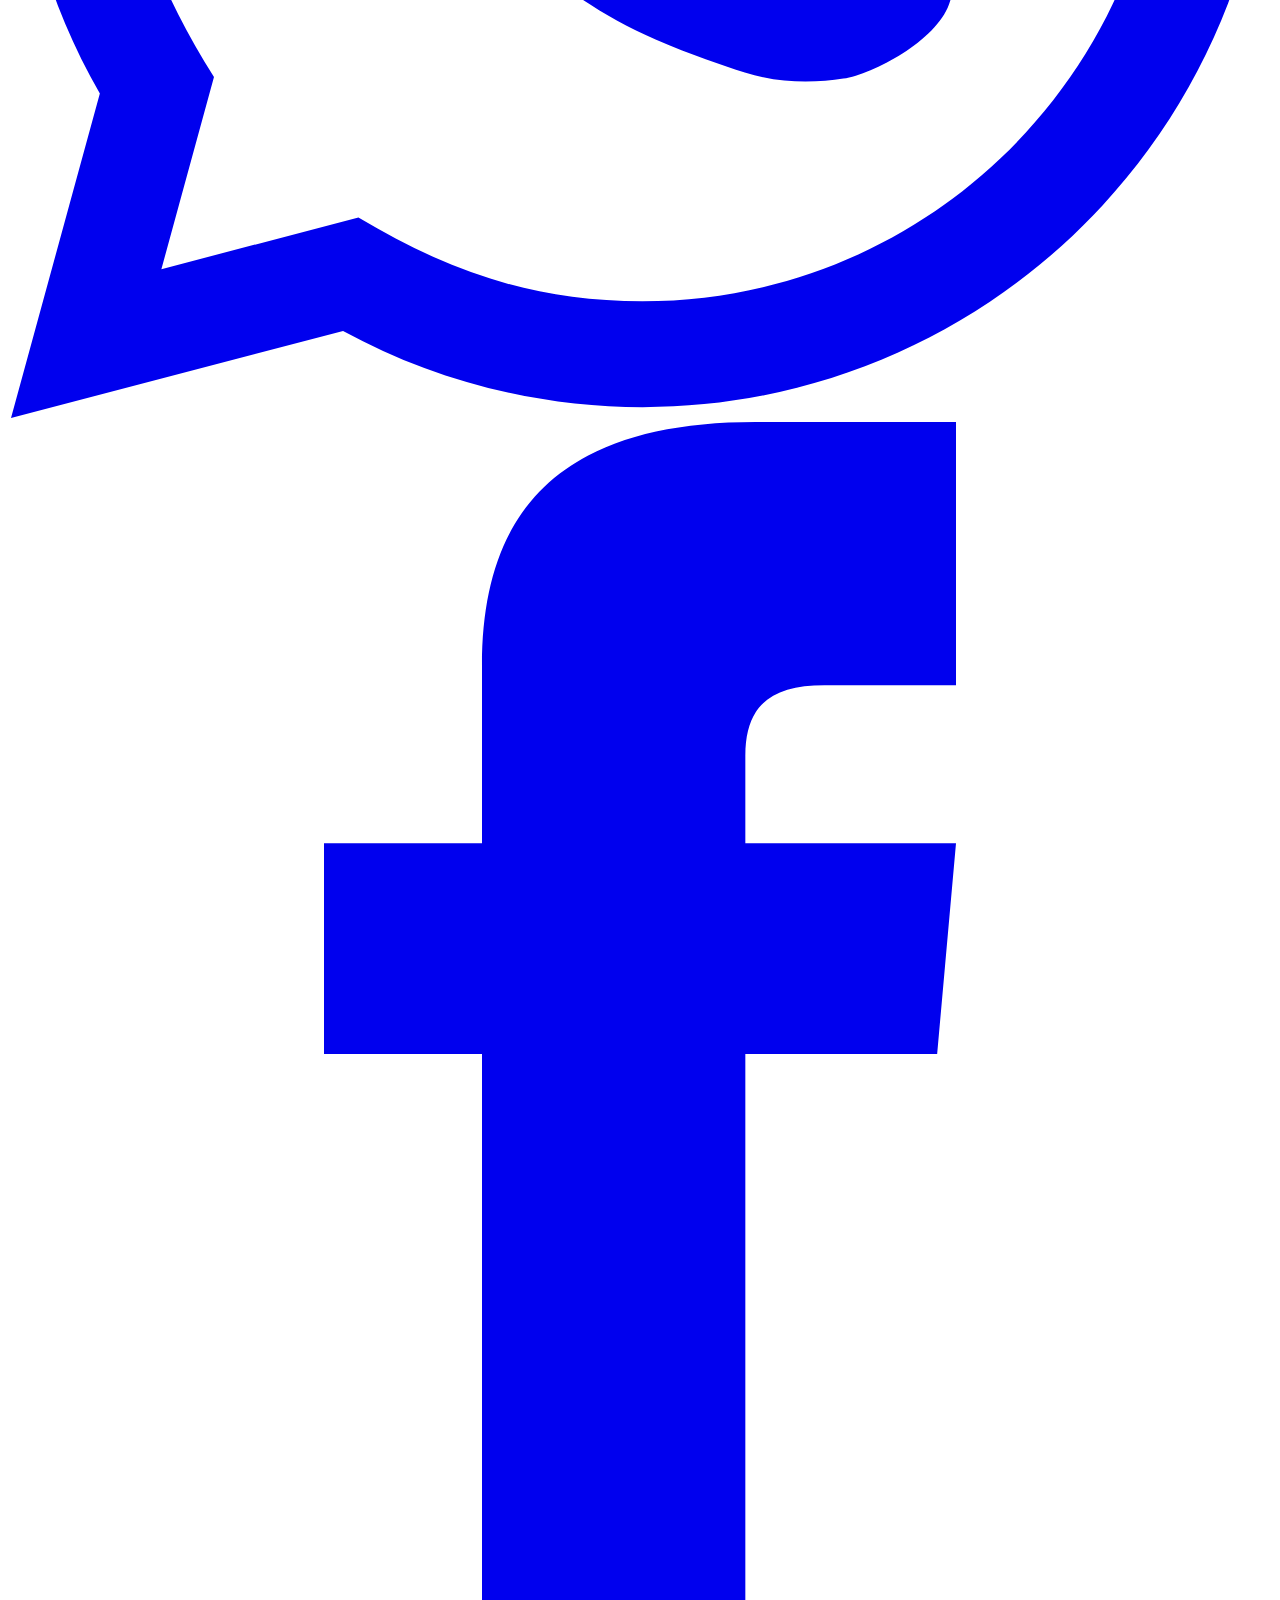
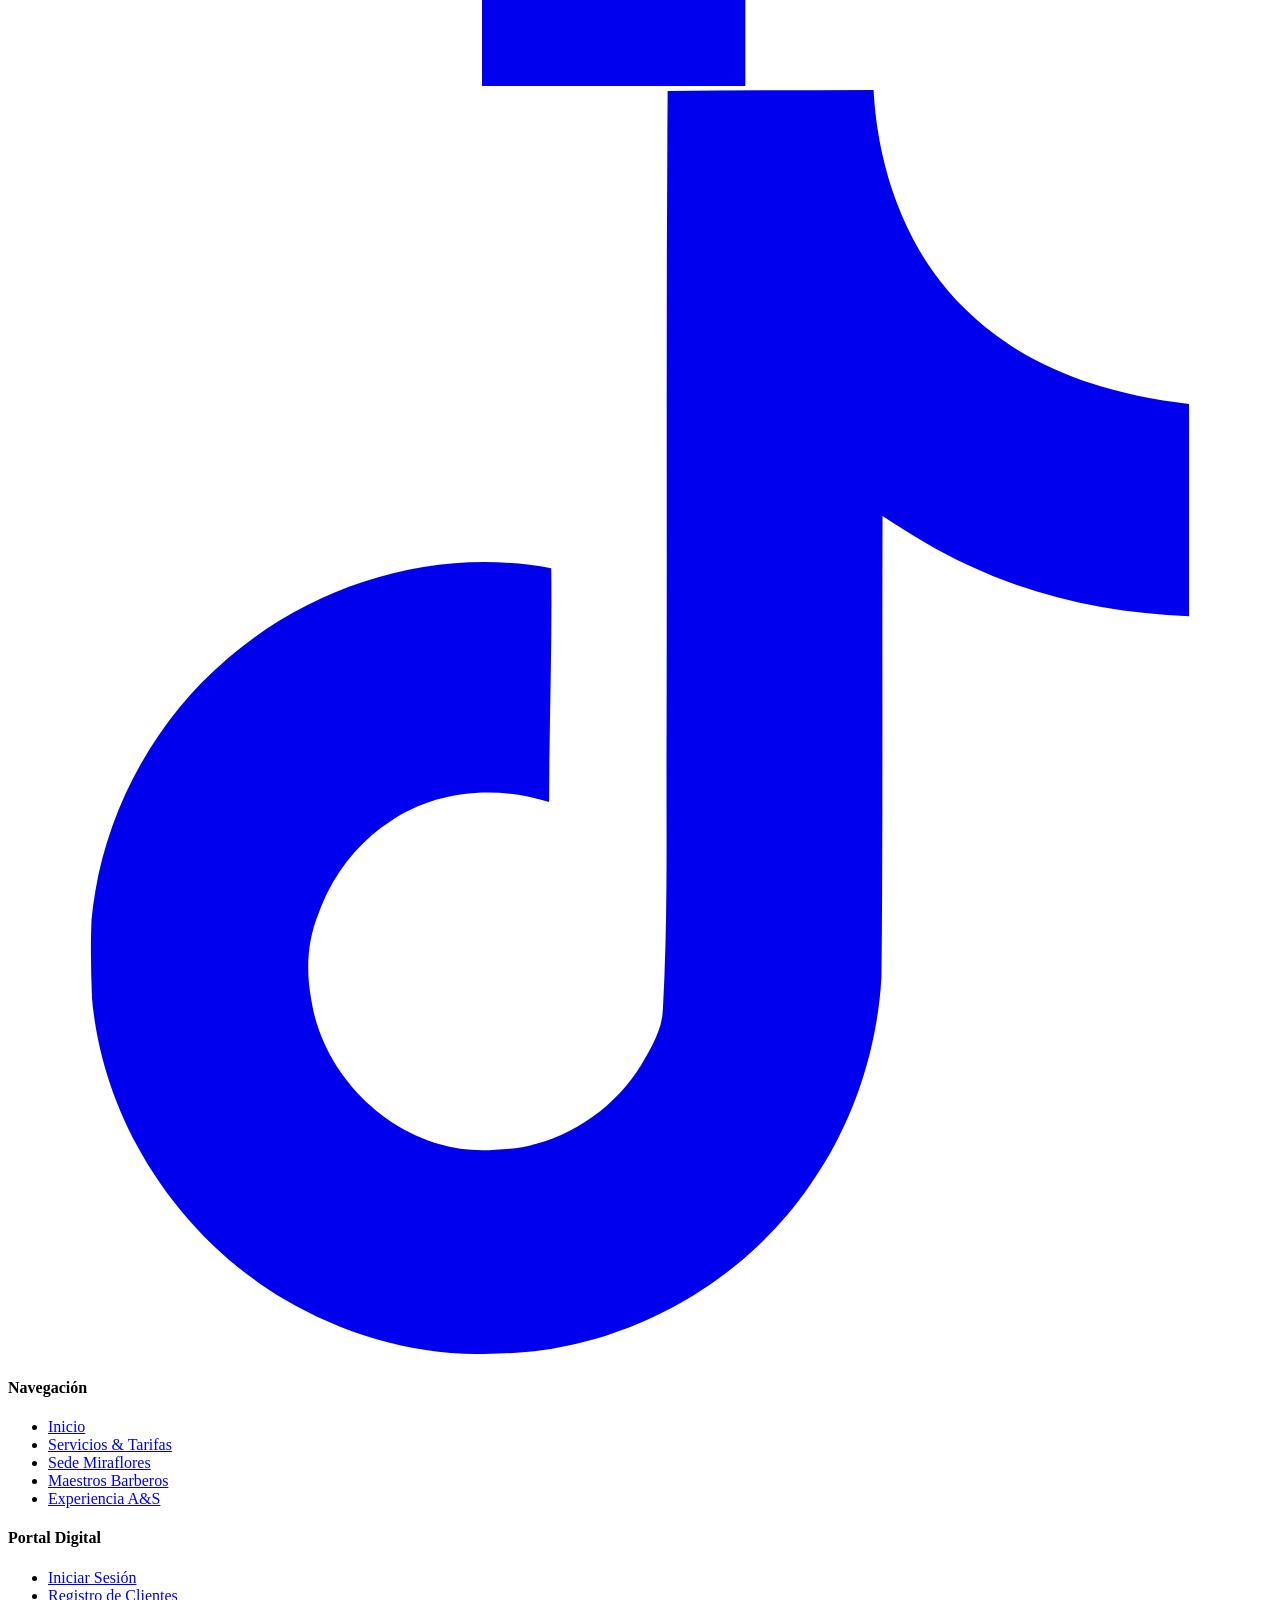
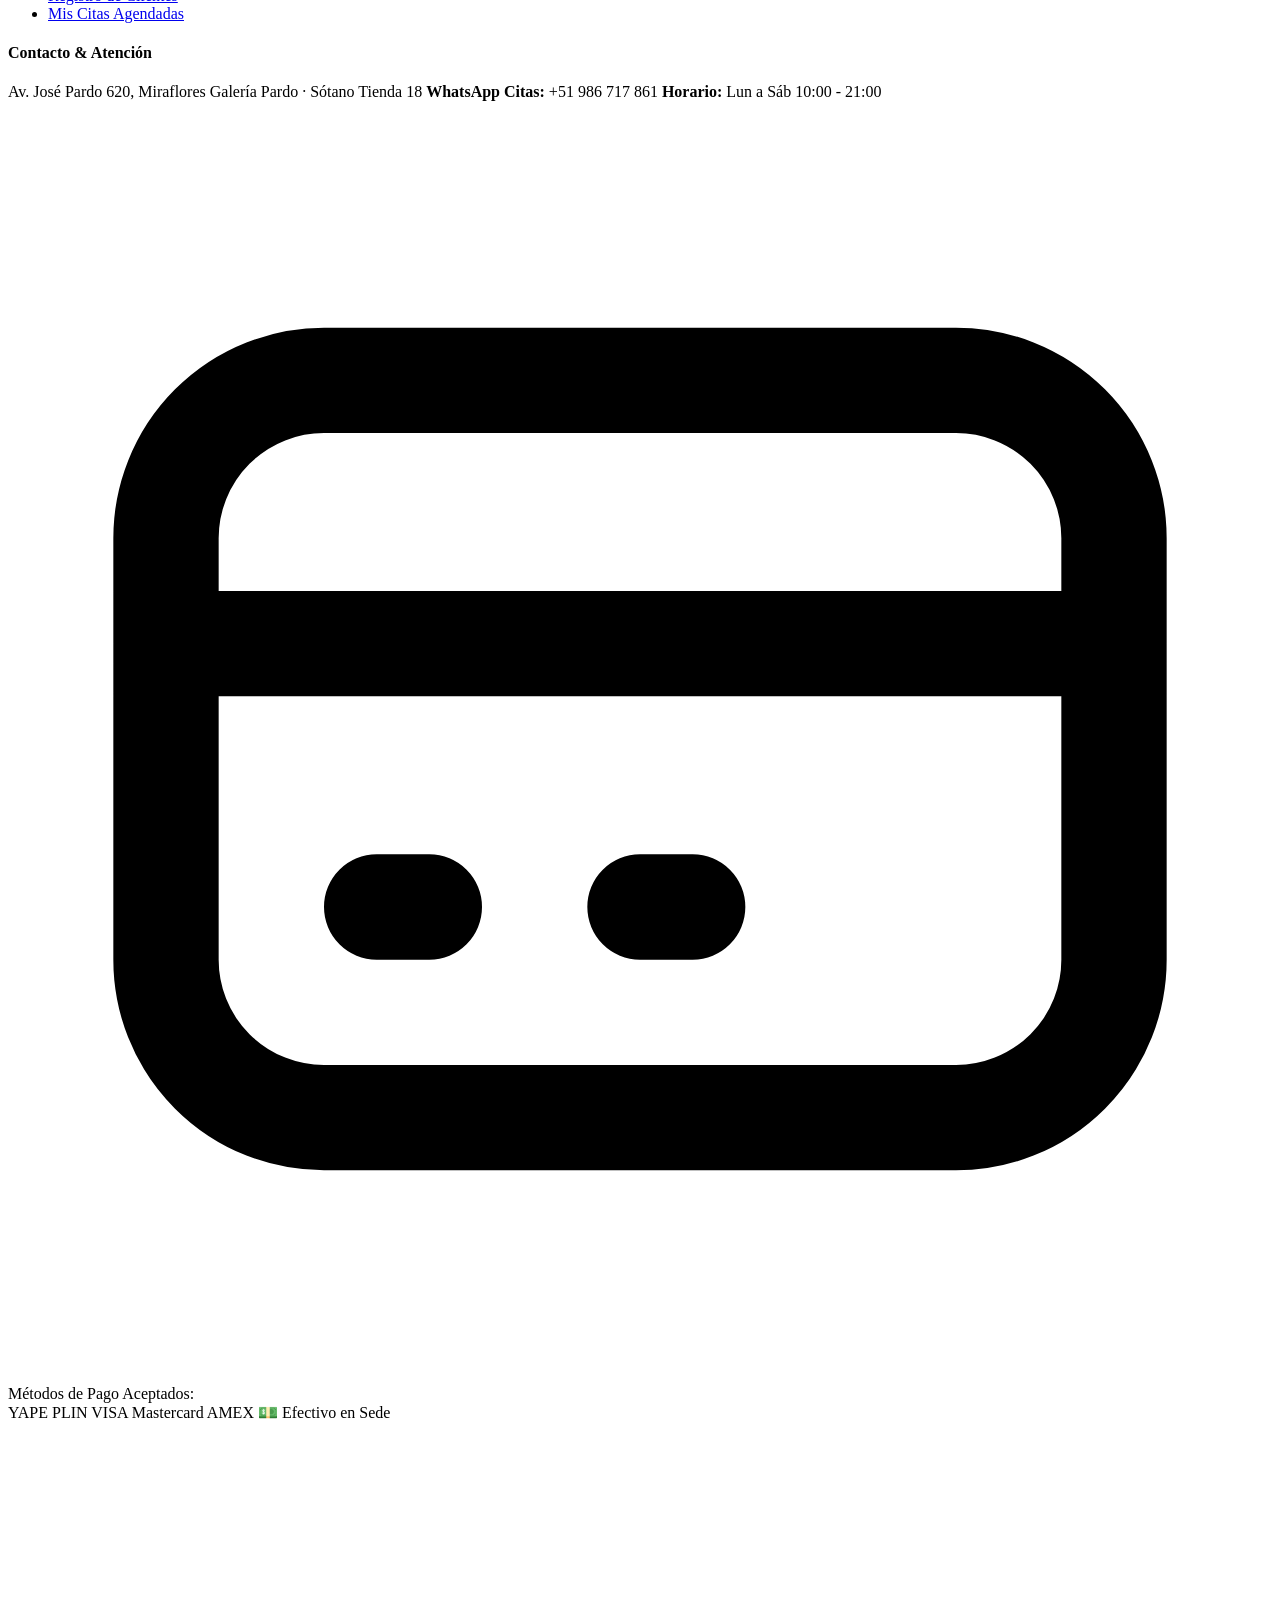
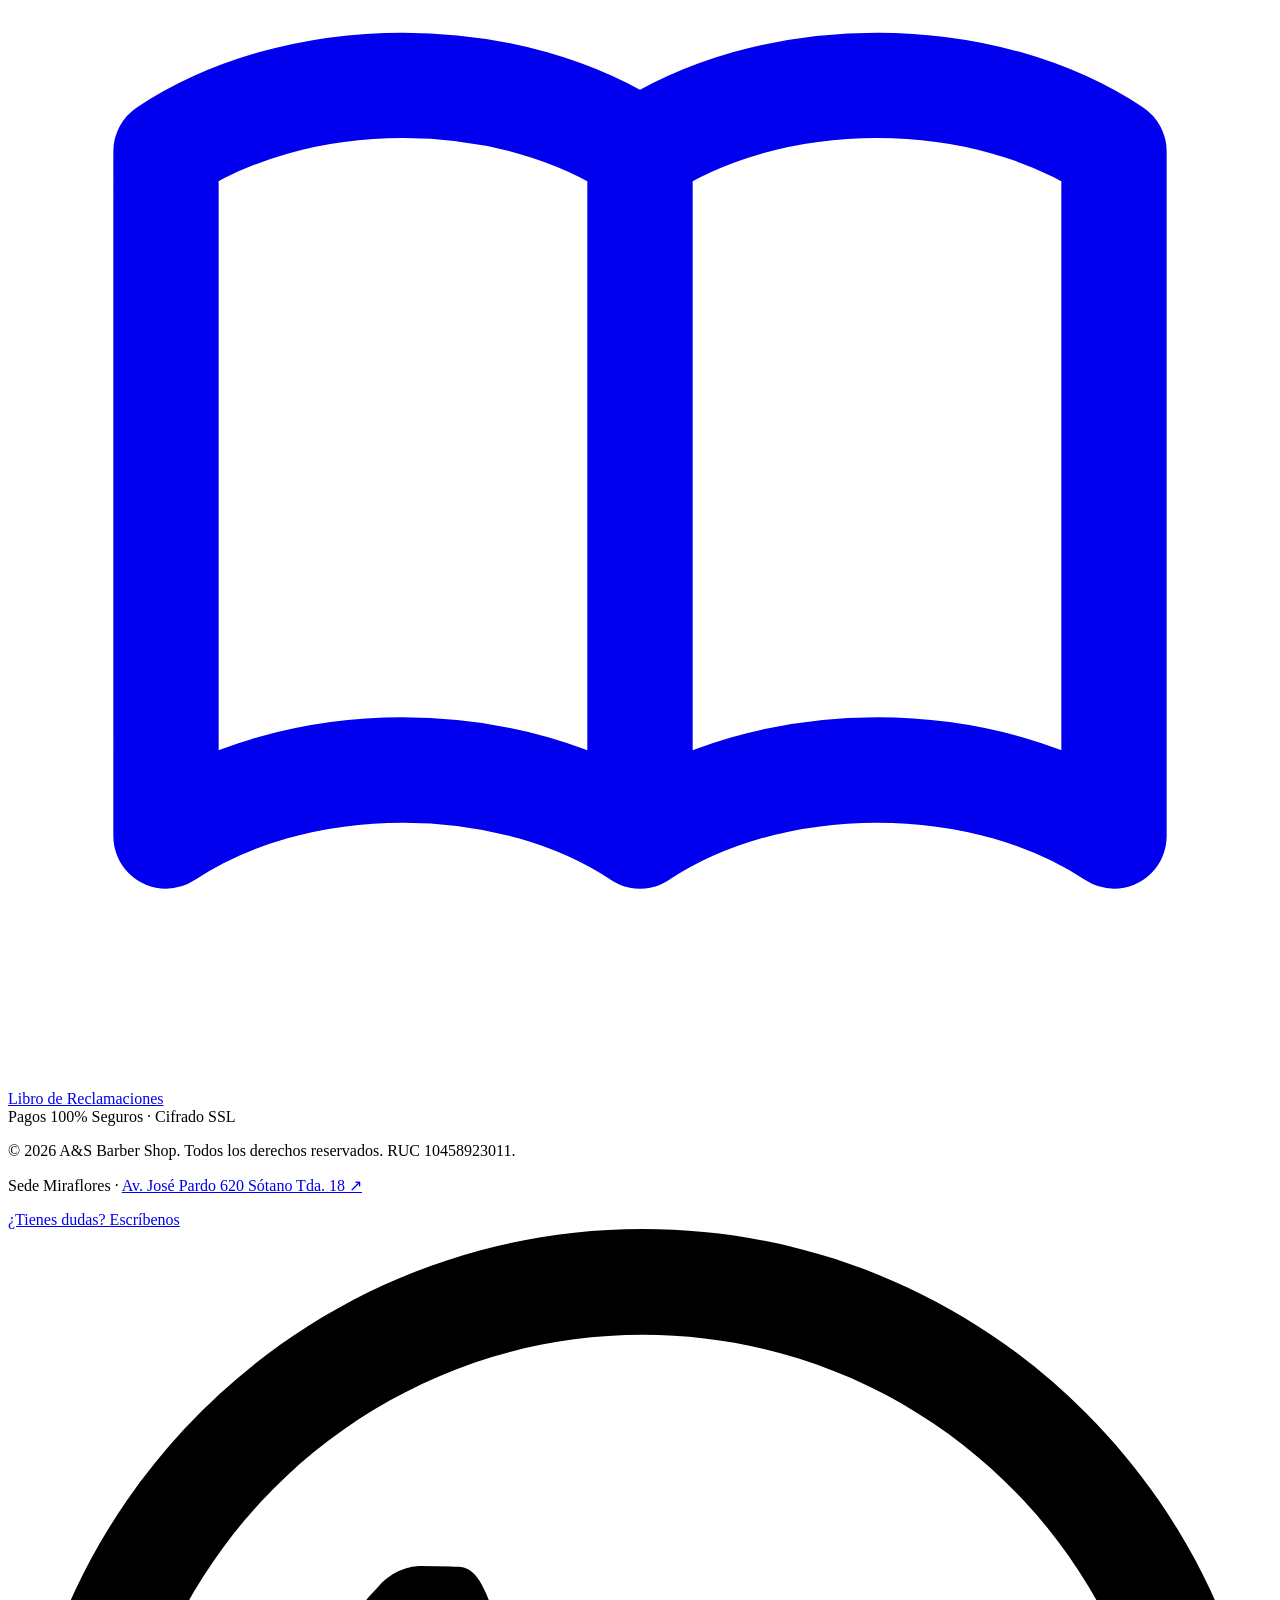
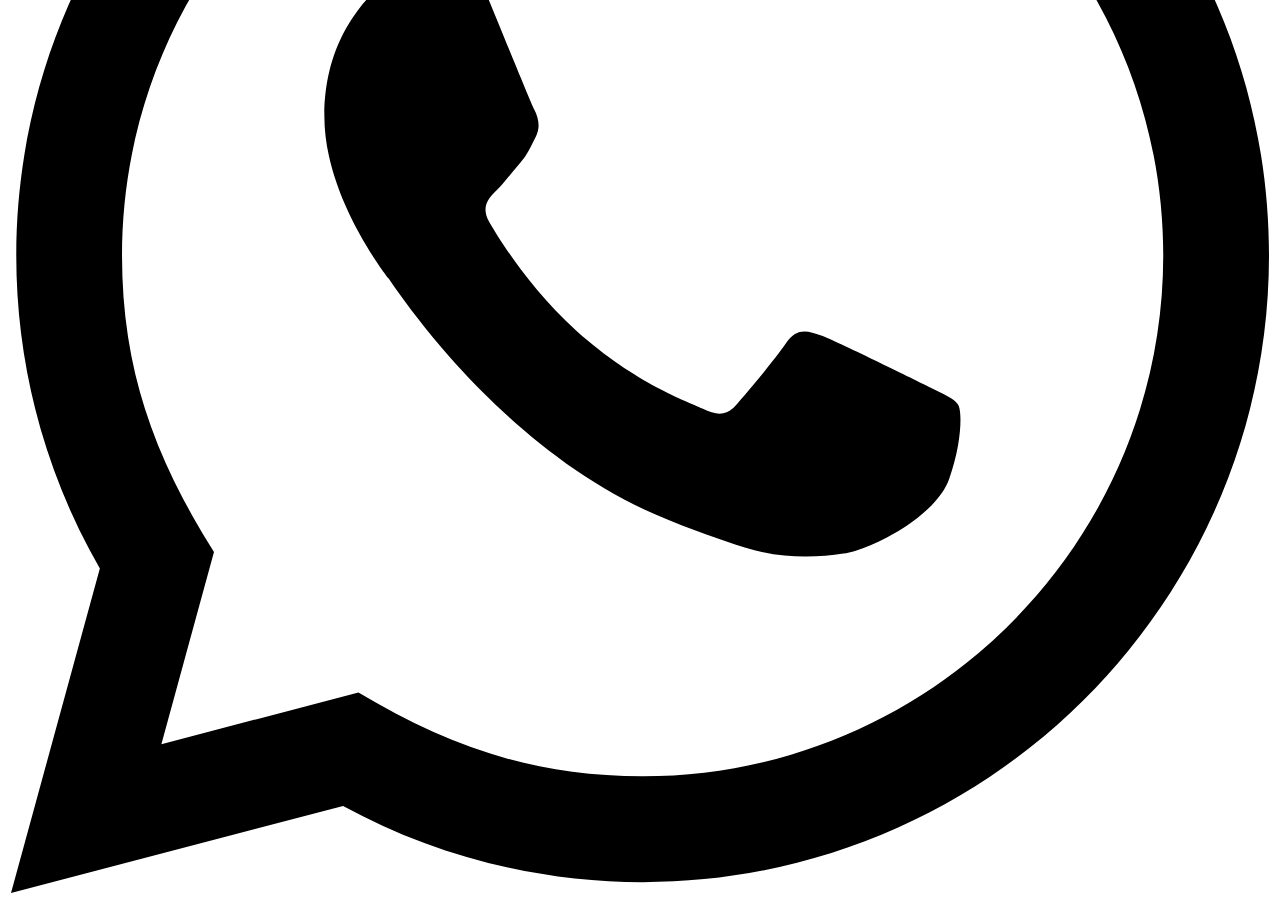
==== commit 2c2a88a2: "refactor: optimizar jerarquia tipografica y eliminar redundancia en titulos y subtitulos" ====
--- a/src/main/resources/static/index.html
+++ b/src/main/resources/static/index.html
@@ -12,7 +12,7 @@
     <script src="/js/core/ui.js"></script>
     <link rel="preconnect" href="https://fonts.googleapis.com" />
     <link rel="preconnect" href="https://fonts.gstatic.com" crossorigin />
-    <link href="https://fonts.googleapis.com/css2?family=Anton&family=Bebas+Neue&family=Inter:wght@300;400;500;600;700;800&family=Montserrat:wght@700;800;900&display=swap" rel="stylesheet" />
+    <link href="https://fonts.googleapis.com/css2?family=Archivo+Black&family=Inter:wght@300;400;500;600;700;800&family=Montserrat:wght@700;800;900&family=Syne:wght@700;800&display=swap" rel="stylesheet" />
     <link rel="stylesheet" href="/css/style.css" />
   </head>
   <body class="min-h-screen bg-[#0a0908] text-stone-100 flex flex-col font-sans selection:bg-cyan-500 selection:text-black">
@@ -80,15 +80,14 @@
           <div class="max-w-2xl space-y-6 scroll-reveal">
             <div class="inline-flex items-center gap-2 px-3 py-1 rounded-full bg-cyan-500/15 border border-cyan-500/30 text-cyan-400 text-xs font-bold tracking-widest uppercase">
               <span class="w-2 h-2 rounded-full bg-cyan-400 animate-pulse"></span>
-              <span>BARBERÍA CLÁSICA EN MIRAFLORES</span>
-            </div>
-            <h1 class="text-5xl sm:text-7xl lg:text-8xl font-display text-white tracking-wide leading-[1.1] uppercase">
+              <span>SEDE MIRAFLORES · GALERÍA PARDO</span>
+            </div>
+            <h1 class="text-3xl sm:text-5xl lg:text-6xl font-display text-white tracking-tight leading-[1.1] uppercase">
               TU ESTILO
-              <span class="bg-gradient-to-r from-cyan-400 via-sky-300 to-blue-400 bg-clip-text text-transparent block pt-4 -mt-2 pb-1">COMIENZA AQUÍ</span>
+              <span class="bg-gradient-to-r from-cyan-400 via-sky-300 to-blue-400 bg-clip-text text-transparent block pt-2 pb-1">COMIENZA AQUÍ</span>
             </h1>
-            <p class="text-stone-300 text-sm sm:text-base leading-relaxed max-w-lg">
-              Cortes de precisión a tijera, degradados modernos y el auténtico
-              ritual de afeitado clásico a navaja en Miraflores.
+            <p class="text-stone-300 text-xs sm:text-sm leading-relaxed max-w-lg">
+              Cortes de autor a tijera, degradados modernos y el auténtico ritual de afeitado clásico con toalla caliente y navaja.
             </p>
             <div class="flex flex-col sm:flex-row items-center gap-3.5 pt-2">
               <a href="/pages/cliente/reservas.html" id="btn-reservar-hero" class="w-full sm:w-auto bg-gradient-to-r from-cyan-500 to-blue-600 hover:from-cyan-400 hover:to-blue-500 text-stone-950 font-black px-7 py-3.5 rounded-xl text-xs sm:text-sm uppercase tracking-wider shadow-lg shadow-cyan-950/60 flex items-center justify-center gap-2 transition transform active:scale-95">
@@ -124,13 +123,12 @@
       </section>
       <section id="servicios" class="py-20 px-4 sm:px-8 max-w-7xl mx-auto space-y-12">
         <div class="text-center space-y-2 scroll-reveal">
-          <span class="text-xs font-bold text-cyan-400 uppercase tracking-widest">Tarifario Oficial</span>
-          <h2 class="text-3xl sm:text-4xl lg:text-5xl font-display text-white uppercase tracking-wider">
-            Nuestros Servicios Exclusivos
+          <span class="text-xs font-bold text-cyan-400 uppercase tracking-widest">Catálogo & Tarifas</span>
+          <h2 class="text-2xl sm:text-3xl lg:text-4xl font-display text-white uppercase tracking-tight">
+            Servicios Exclusivos
           </h2>
-          <p class="text-xs sm:text-sm text-stone-400 max-w-xl mx-auto">
-            Conoce nuestros cortes de autor, rituales de afeitado tradicional y
-            tratamientos capilares diseñados para el hombre de hoy.
+          <p class="text-xs sm:text-sm text-stone-400 max-w-lg mx-auto">
+            Cortes de autor, perfilado de barba y tratamientos capilares de alta precisión.
           </p>
         </div>
         <div id="grilla-servicios" class="grid grid-cols-1 md:grid-cols-2 lg:grid-cols-3 gap-6">
@@ -141,31 +139,18 @@
         </div>
       </section>
       <section id="sede" class="py-20 bg-[#0c0b09] border-y border-stone-800/90 px-4 sm:px-8">
-        <div class="max-w-7xl mx-auto space-y-12">
+        <div class="max-w-7xl mx-auto space-y-10">
           <div class="text-center space-y-2 scroll-reveal">
-            <span class="text-xs font-bold text-cyan-400 uppercase tracking-widest">Nuestra Ubicación</span>
-            <h2 class="text-3xl sm:text-4xl lg:text-5xl font-display text-white uppercase tracking-wider">
-              Sede Miraflores · Galería Pardo
+            <span class="text-xs font-bold text-cyan-400 uppercase tracking-widest">Ubicación & Contacto</span>
+            <h2 class="text-2xl sm:text-3xl lg:text-4xl font-display text-white uppercase tracking-tight">
+              Sede Miraflores
             </h2>
-            <p class="text-xs sm:text-sm text-stone-400 max-w-xl mx-auto">
-              Un local acogedor, privado y acondicionado con sillones clásicos y
-              las mejores comodidades en pleno corazón de Miraflores.
+            <p class="text-xs sm:text-sm text-stone-400 max-w-lg mx-auto">
+              Encuéntranos en la Galería Pardo, en un ambiente privado y clásico acondicionado para tu atención.
             </p>
           </div>
           <div class="grid grid-cols-1 lg:grid-cols-12 gap-8 lg:gap-12 items-center">
-            <div class="lg:col-span-6 space-y-6 scroll-reveal-left delay-100">
-              <div>
-                <span class="inline-flex items-center gap-1.5 px-3 py-1 rounded-full bg-cyan-500/10 border border-cyan-500/20 text-cyan-400 text-xs font-bold uppercase tracking-wider">
-                  <span class="w-1.5 h-1.5 rounded-full bg-cyan-400"></span>
-                  Sede Principal · Miraflores
-                </span>
-                <h3 class="text-2xl sm:text-3xl font-bold text-white mt-3">
-                  A&S Barber Shop Miraflores
-                </h3>
-                <p class="text-xs sm:text-sm text-stone-300 mt-2 leading-relaxed">
-                  Ubicados estratégicamente en la emblemática Av. José Pardo, dentro de la Galería Pardo en el sótano (Tienda 18). Fácil acceso, estacionamientos cercanos y la atención clásica de siempre.
-                </p>
-              </div>
+            <div class="lg:col-span-6 space-y-5 scroll-reveal-left delay-100">
               <div class="space-y-3">
                 <div class="flex items-start gap-3.5 p-3.5 rounded-2xl bg-[#12100e] border border-stone-800/80 hover:border-cyan-500/30 transition group">
                   <div class="w-10 h-10 rounded-xl bg-cyan-500/10 border border-cyan-500/20 flex items-center justify-center text-cyan-400 text-base shrink-0 group-hover:scale-105 transition">
@@ -174,7 +159,7 @@
                   <div class="flex-1">
                     <span class="text-[10px] font-bold text-stone-400 uppercase tracking-widest block">Dirección</span>
                     <span class="text-xs sm:text-sm font-semibold text-white">Av. José Pardo 620, Galería Pardo, Sótano Tienda 18</span>
-                    <span class="text-[11px] text-stone-400 block mt-0.5">Miraflores, Lima (a pocas cuadras del Parque Kennedy)</span>
+                    <span class="text-[11px] text-stone-400 block mt-0.5">Miraflores, Lima (a 3 cuadras del Parque Kennedy)</span>
                   </div>
                 </div>
 
@@ -200,7 +185,7 @@
                   </div>
                 </div>
               </div>
-              <div class="pt-2 flex flex-col sm:flex-row gap-3">
+              <div class="pt-1 flex flex-col sm:flex-row gap-3">
                 <a href="/pages/cliente/reservas.html" class="bg-gradient-to-r from-cyan-500 to-blue-600 hover:from-cyan-400 hover:to-blue-500 text-stone-950 font-black px-6 py-3.5 rounded-xl text-xs uppercase tracking-wider shadow-lg shadow-cyan-950/40 text-center transition transform active:scale-95">
                   Agendar en esta Sede
                 </a>
@@ -268,16 +253,12 @@
           </div>
           <div class="space-y-6 order-1 lg:order-2 scroll-reveal-right">
             <div class="space-y-2">
-              <span class="text-xs font-bold text-cyan-400 uppercase tracking-widest">Nuestra Filosofía</span>
-              <h2 class="text-3xl sm:text-4xl lg:text-5xl font-display text-white uppercase tracking-wider">
-                Más de 30 Años de Tradición Clásica
+              <span class="text-xs font-bold text-cyan-400 uppercase tracking-widest">Desde 1991</span>
+              <h2 class="text-2xl sm:text-3xl lg:text-4xl font-display text-white uppercase tracking-tight">
+                Tradición & Oficio Clásico
               </h2>
-              <p class="text-xs sm:text-sm text-stone-300 leading-relaxed pt-2">
-                A&S Barber Shop nació en 1991 como un refugio dedicado al
-                auténtico cuidado masculino. Lejos de las modas pasajeras, aquí
-                preservamos el arte del barbero tradicional: el filo preciso de
-                la navaja, el aroma reconfortante de los tónicos clásicos y la
-                toalla caliente que te desconecta del estrés diario.
+              <p class="text-xs sm:text-sm text-stone-300 leading-relaxed pt-1 max-w-lg">
+                Preservamos el arte del barbero tradicional: corte preciso a tijera, toallas calientes al vapor y afeitado clásico a navaja sin prisas.
               </p>
             </div>
             <div class="grid grid-cols-2 gap-4 pt-2">
@@ -301,13 +282,12 @@
       </section>
       <section id="barberos" class="py-20 px-4 sm:px-8 max-w-7xl mx-auto space-y-12">
         <div class="text-center space-y-2 scroll-reveal">
-          <span class="text-xs font-bold text-cyan-400 uppercase tracking-widest">Personal de Confianza</span>
-          <h2 class="text-3xl sm:text-4xl lg:text-5xl font-display text-white uppercase tracking-wider">
-            Nuestros Maestros Barberos
+          <span class="text-xs font-bold text-cyan-400 uppercase tracking-widest">Equipo Certificado</span>
+          <h2 class="text-2xl sm:text-3xl lg:text-4xl font-display text-white uppercase tracking-tight">
+            Maestros Barberos
           </h2>
-          <p class="text-xs sm:text-sm text-stone-400 max-w-xl mx-auto">
-            Elige al estilista de tu preferencia para tu próxima atención. Cada
-            uno cuenta con especialidades y técnicas certificadas.
+          <p class="text-xs sm:text-sm text-stone-400 max-w-lg mx-auto">
+            Profesionales especializados en corte clásico, visagismo y perfilado de barba.
           </p>
         </div>
         <div id="grilla-barberos" class="grid grid-cols-1 sm:grid-cols-2 lg:grid-cols-3 gap-6">
@@ -320,13 +300,12 @@
       <section class="py-16 bg-gradient-to-r from-cyan-950 via-slate-900 to-blue-950 border-y border-cyan-500/30 text-white px-4 sm:px-8">
         <div class="max-w-5xl mx-auto flex flex-col md:flex-row items-center justify-between gap-6 text-center md:text-left scroll-reveal-zoom">
           <div class="space-y-1.5">
-            <span class="text-xs font-black uppercase tracking-widest text-stone-300">Atención Exclusiva</span>
-            <h3 class="text-2xl sm:text-3xl lg:text-4xl font-display uppercase tracking-wider">
-              ¿Listo para renovar tu imagen?
+            <span class="text-xs font-black uppercase tracking-widest text-cyan-400">Reserva Online</span>
+            <h3 class="text-xl sm:text-2xl lg:text-3xl font-display uppercase tracking-tight text-white">
+              Agenda tu Turno en Segundos
             </h3>
             <p id="texto-cta-banner" class="text-xs sm:text-sm font-medium text-stone-300 max-w-lg">
-              Crea tu cuenta en 1 minuto, elige tu barbero favorito y reserva tu
-              horario con confirmación inmediata.
+              Selecciona a tu barbero de confianza, elige el horario y recibe confirmación al instante.
             </p>
           </div>
           <div class="flex items-center gap-3">
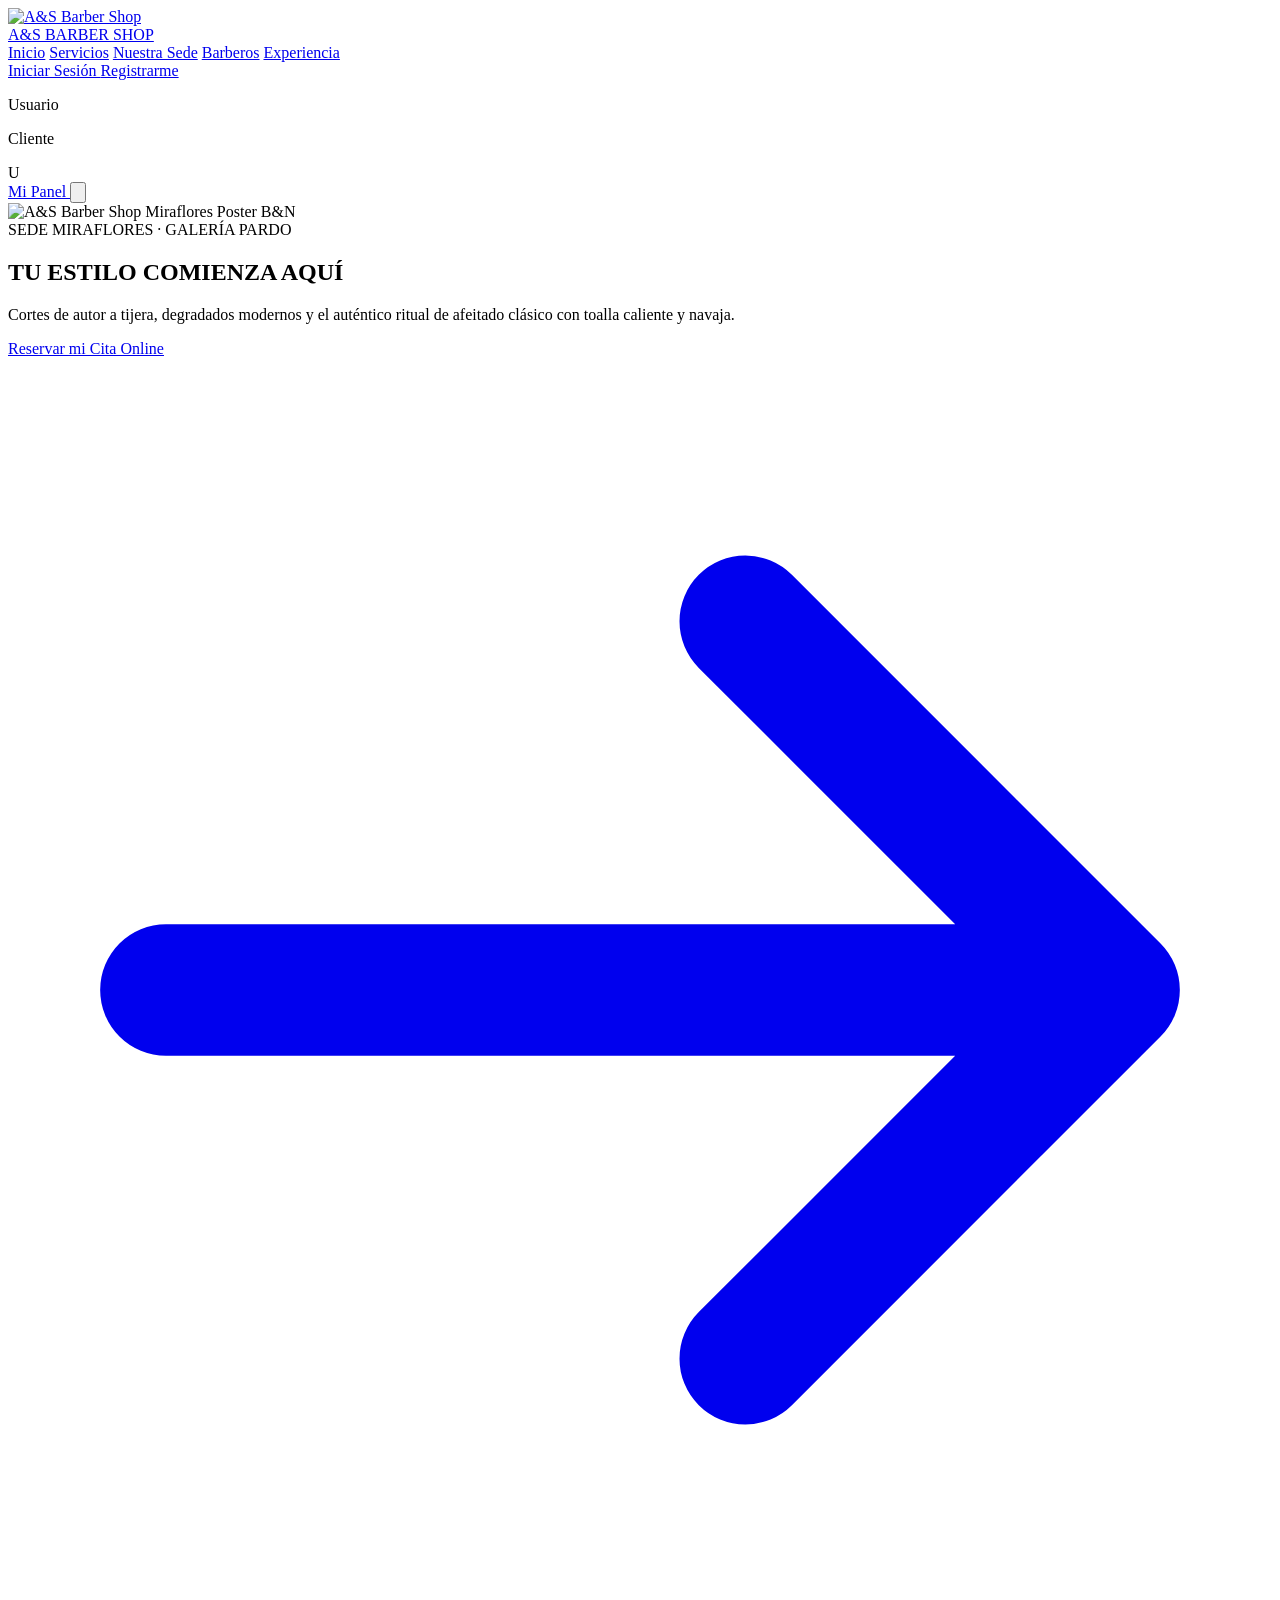
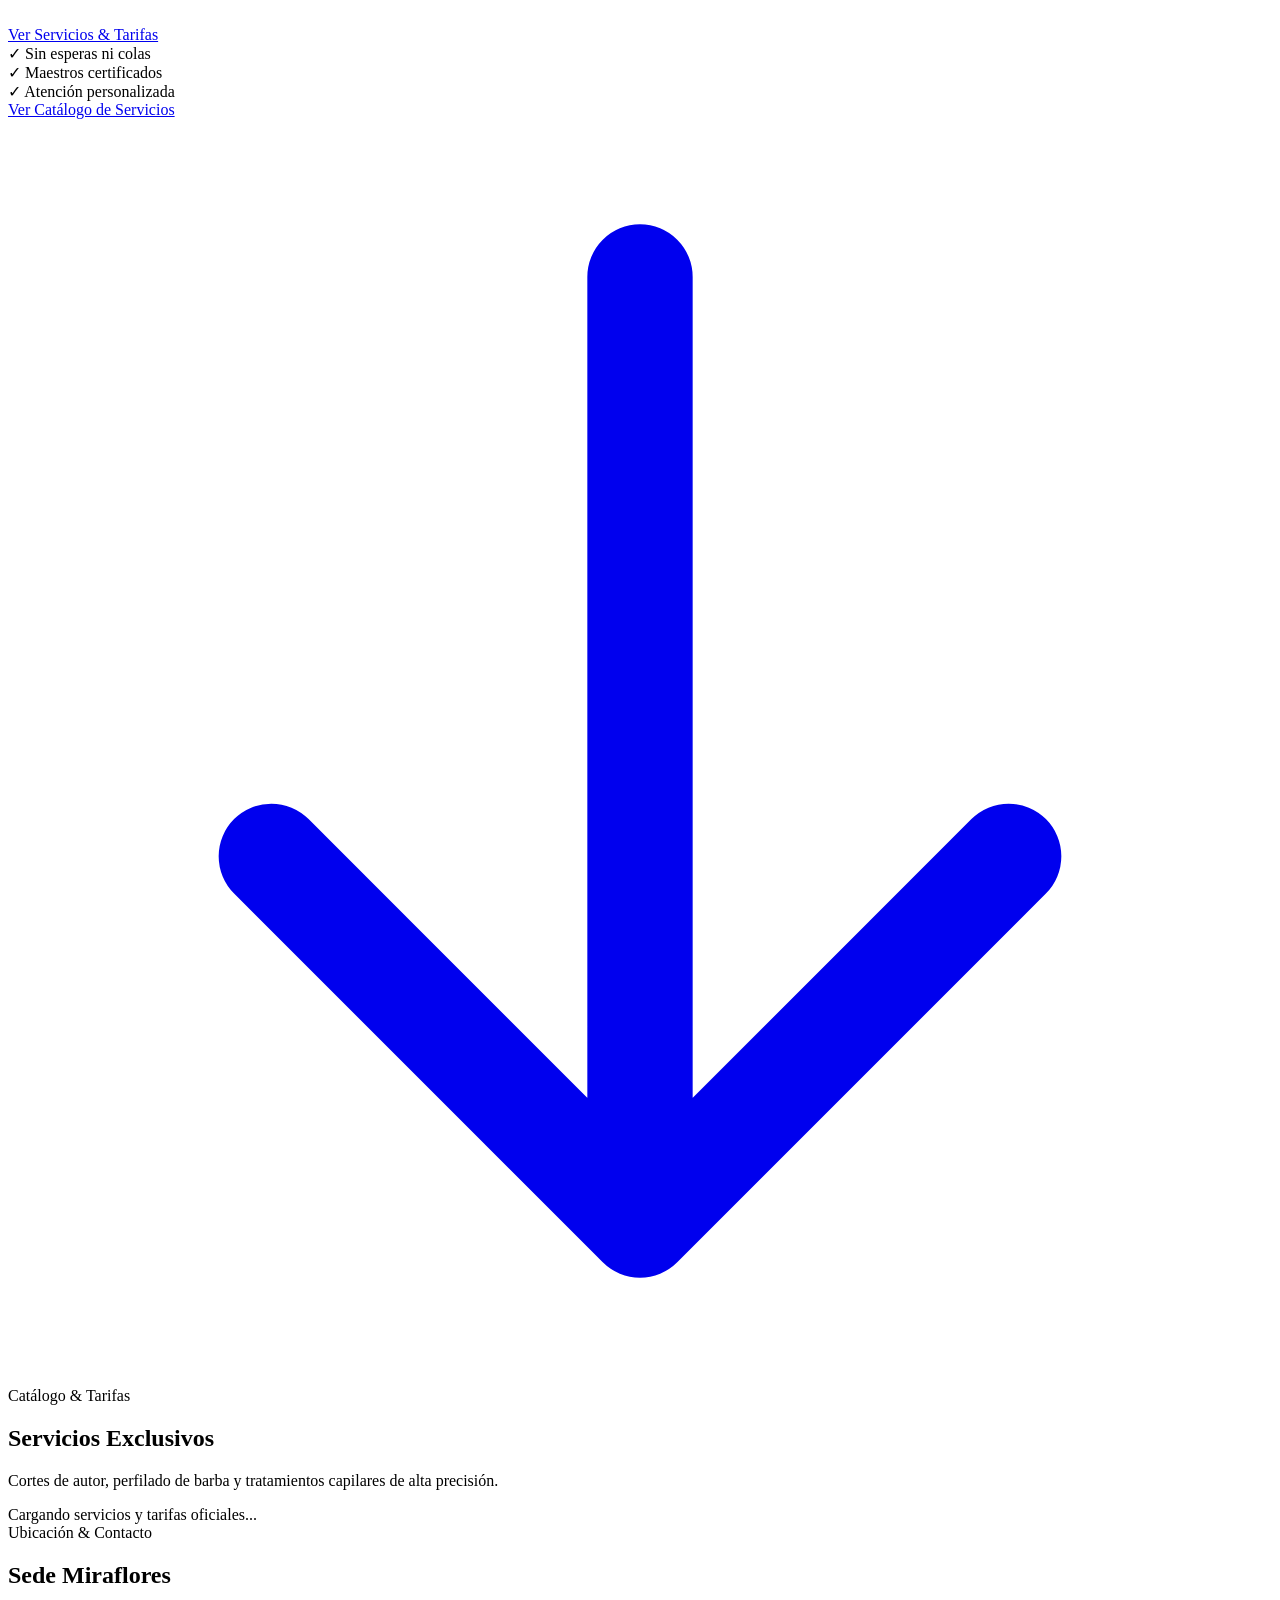
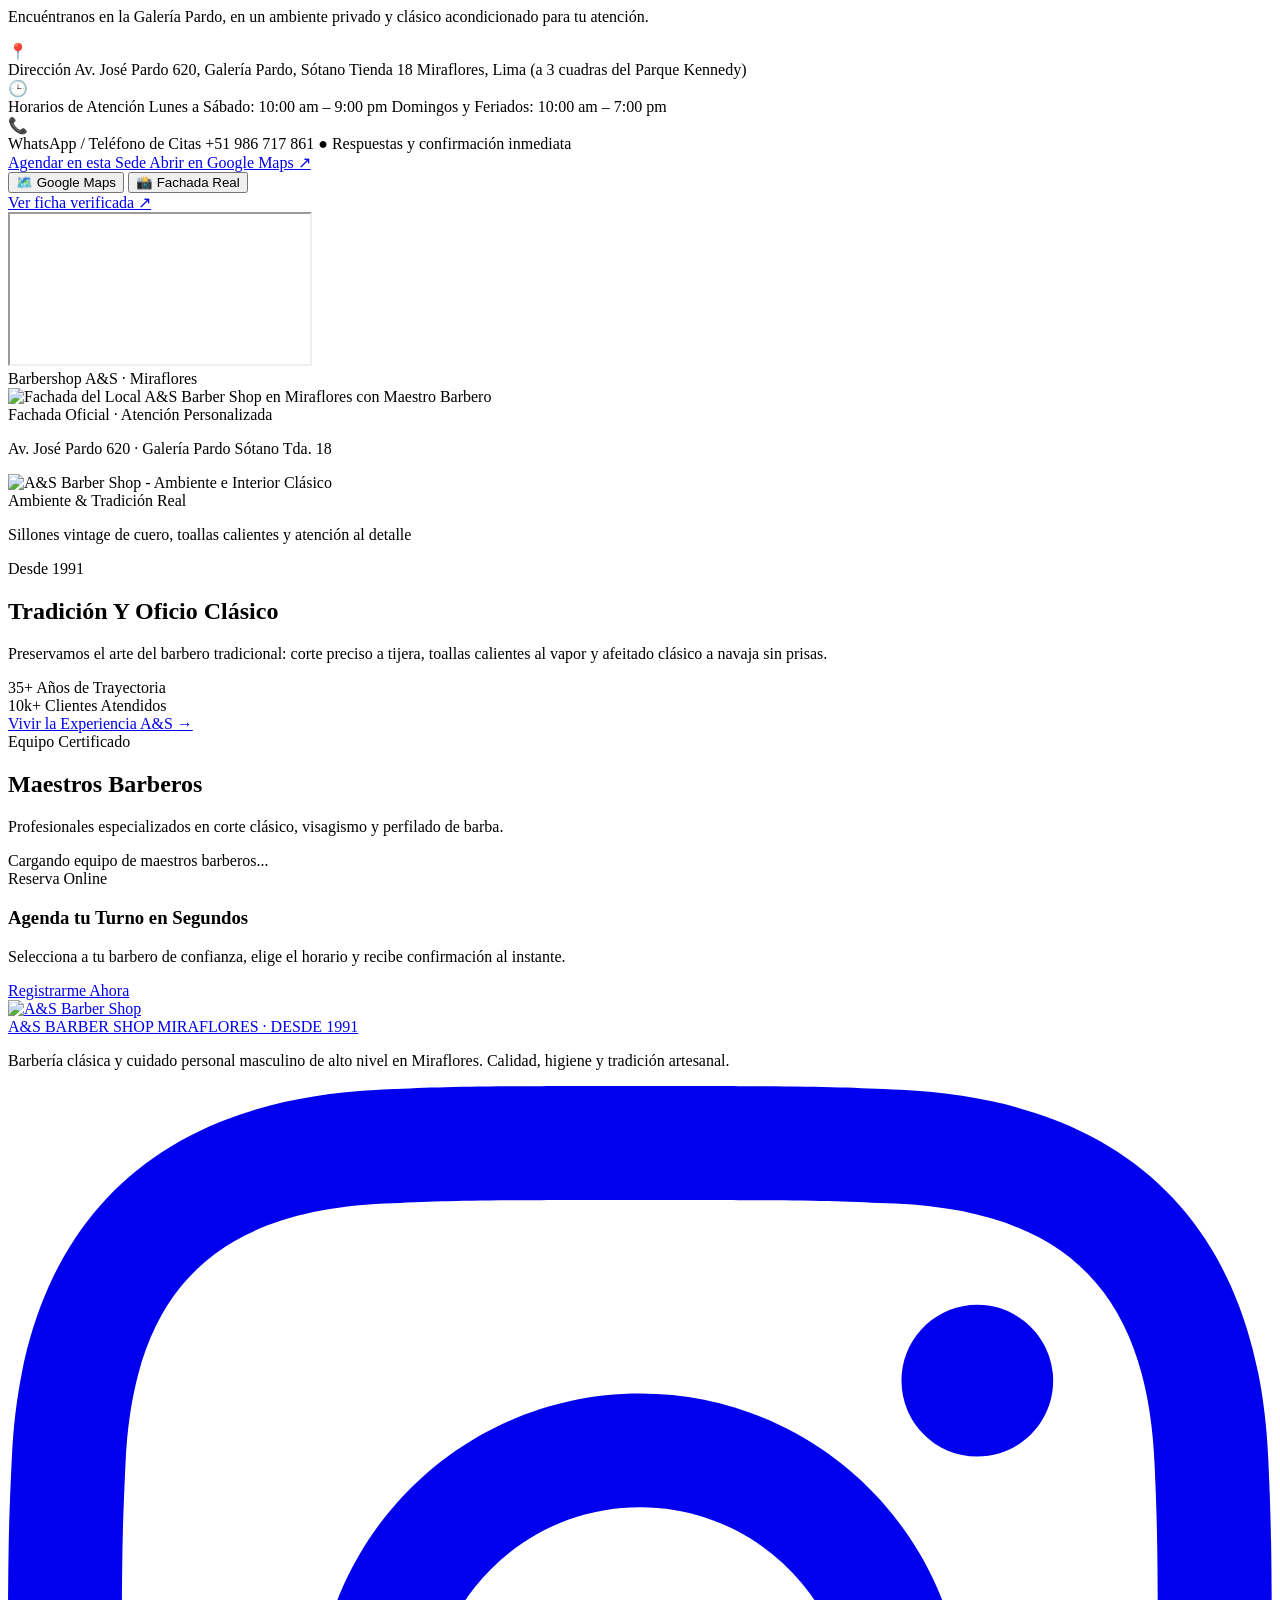
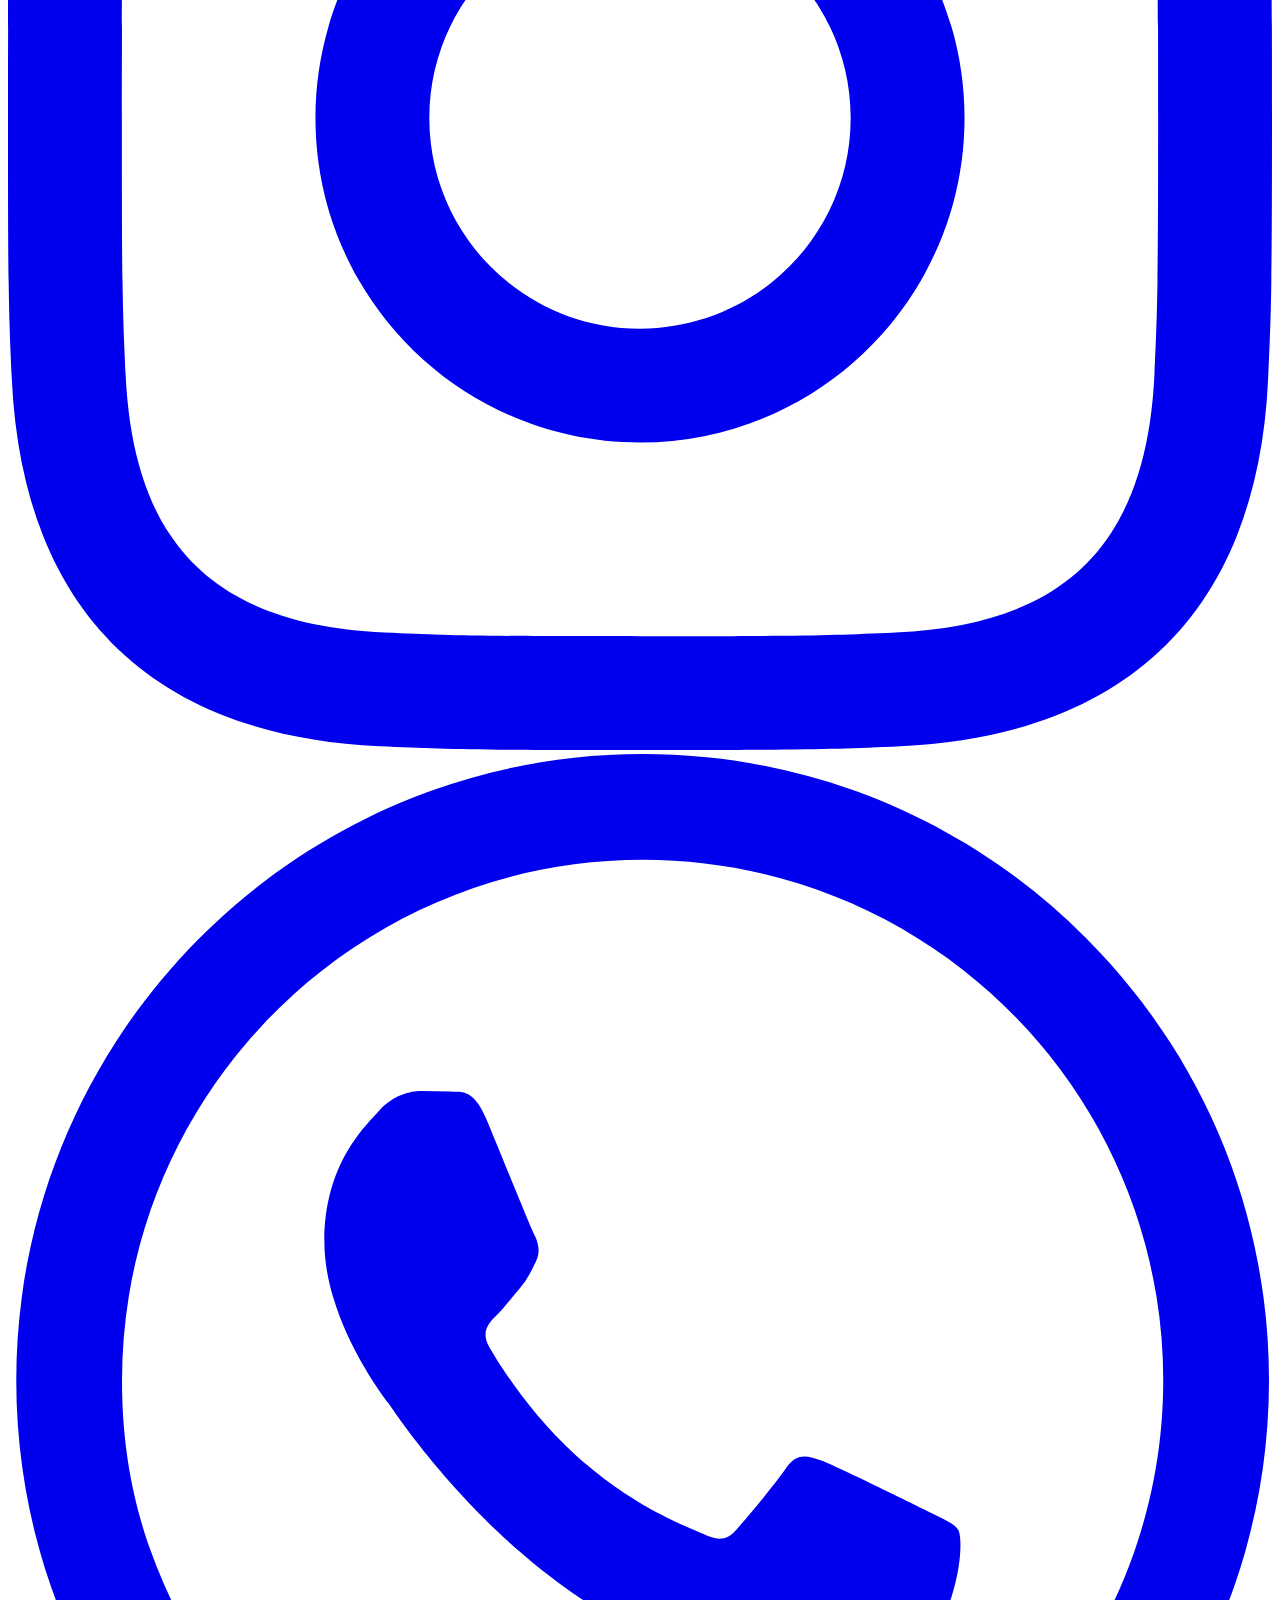
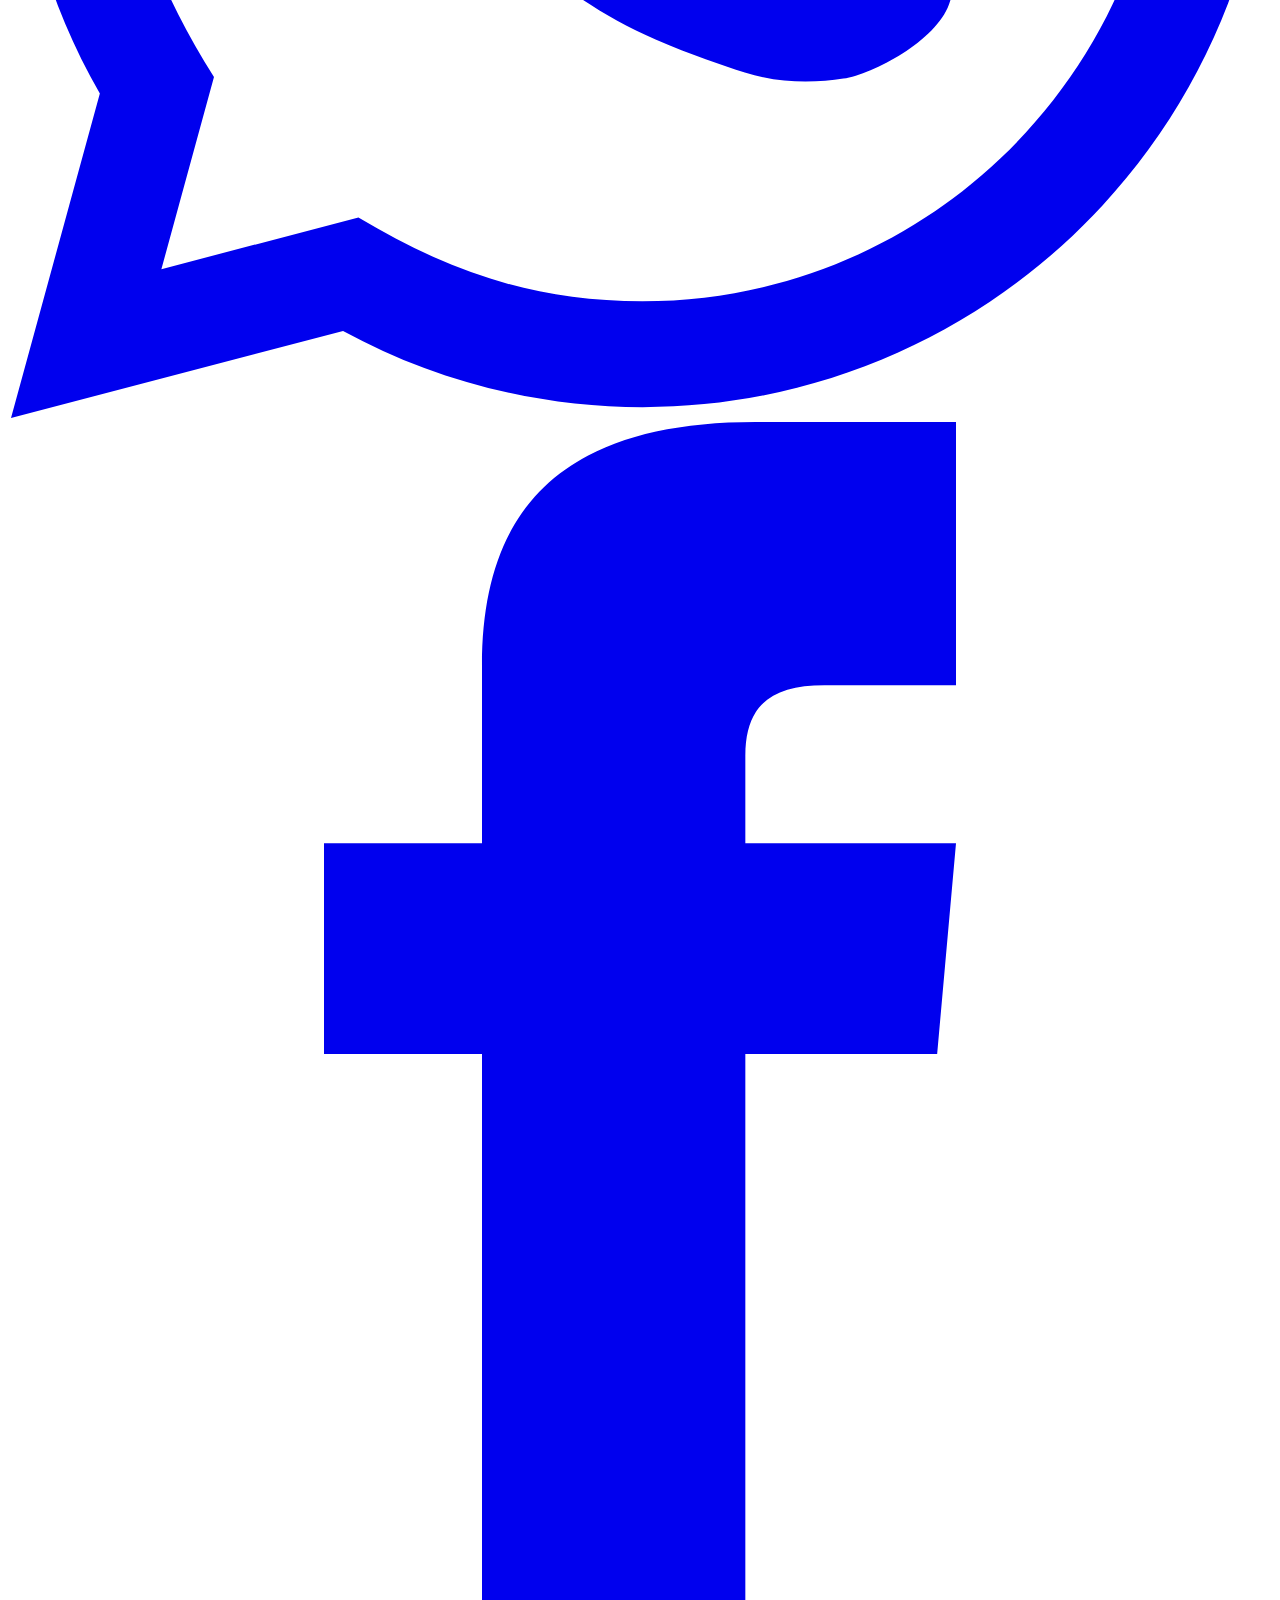
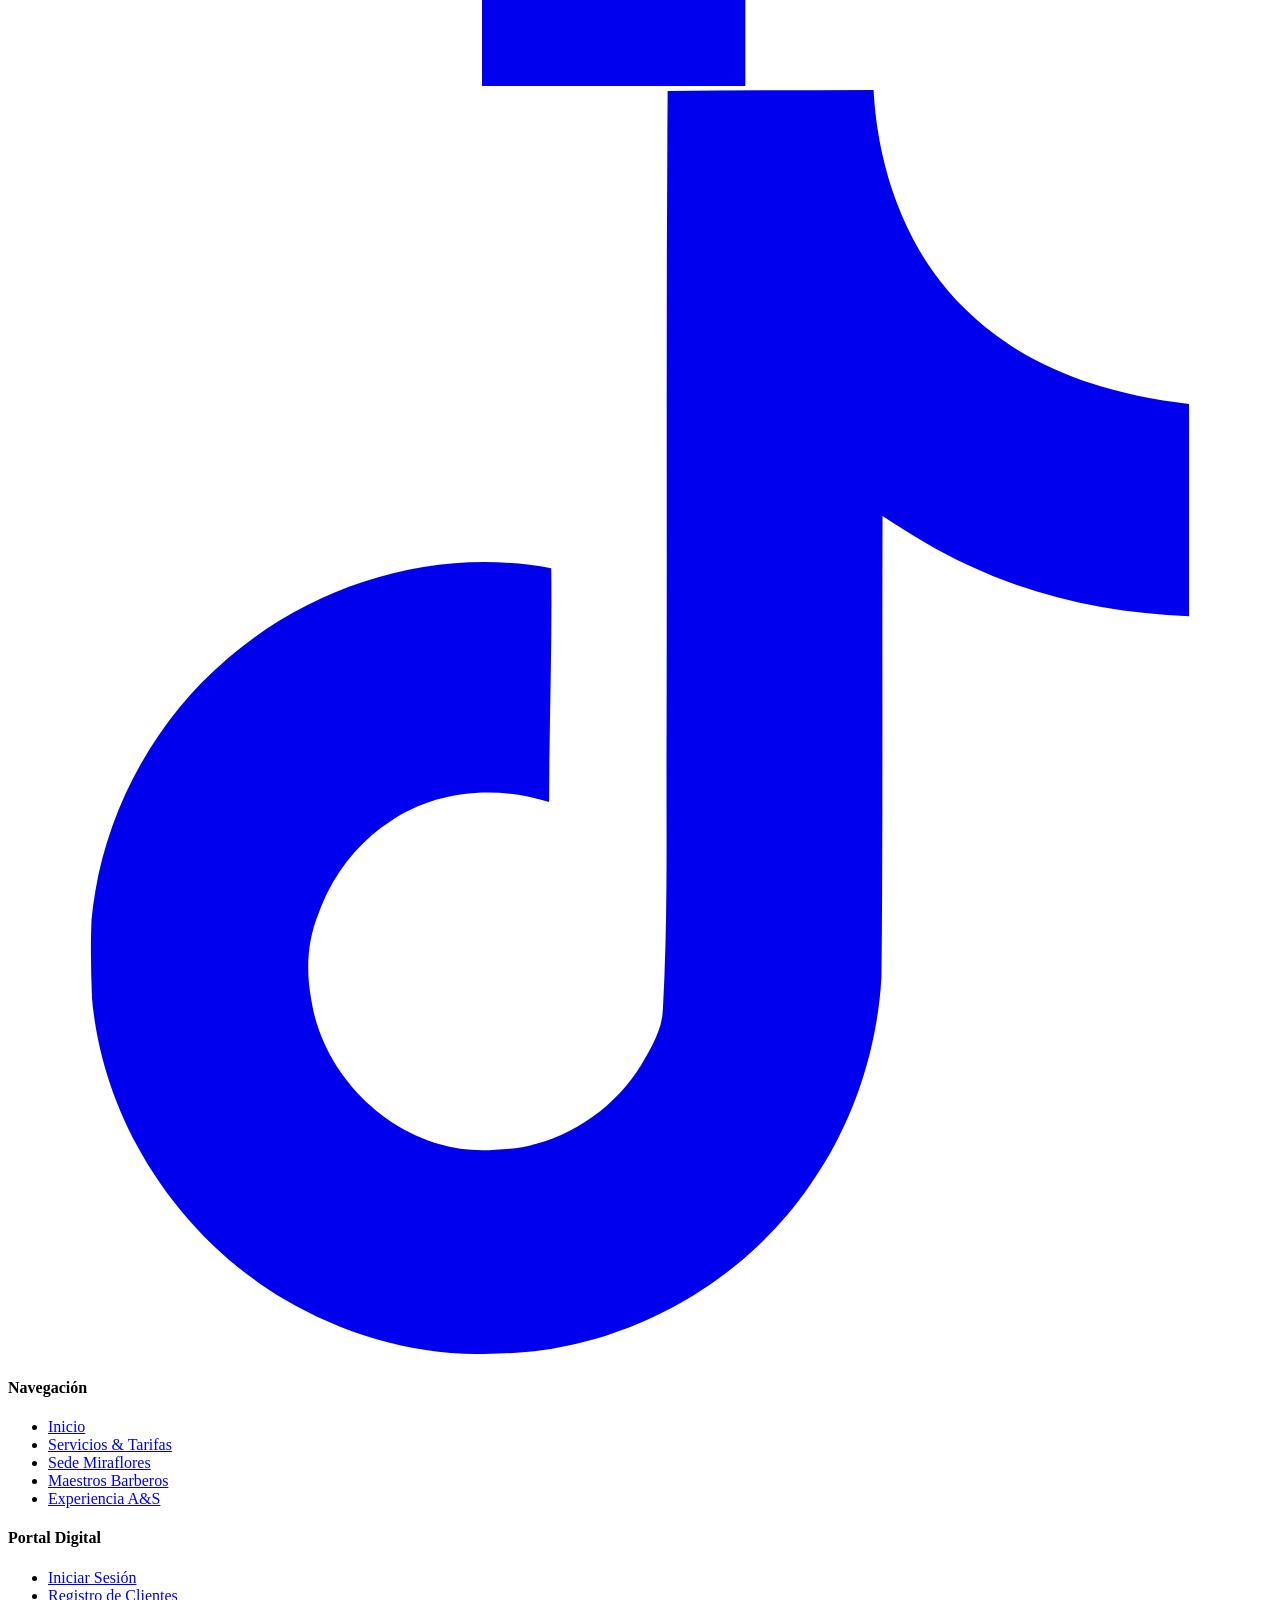
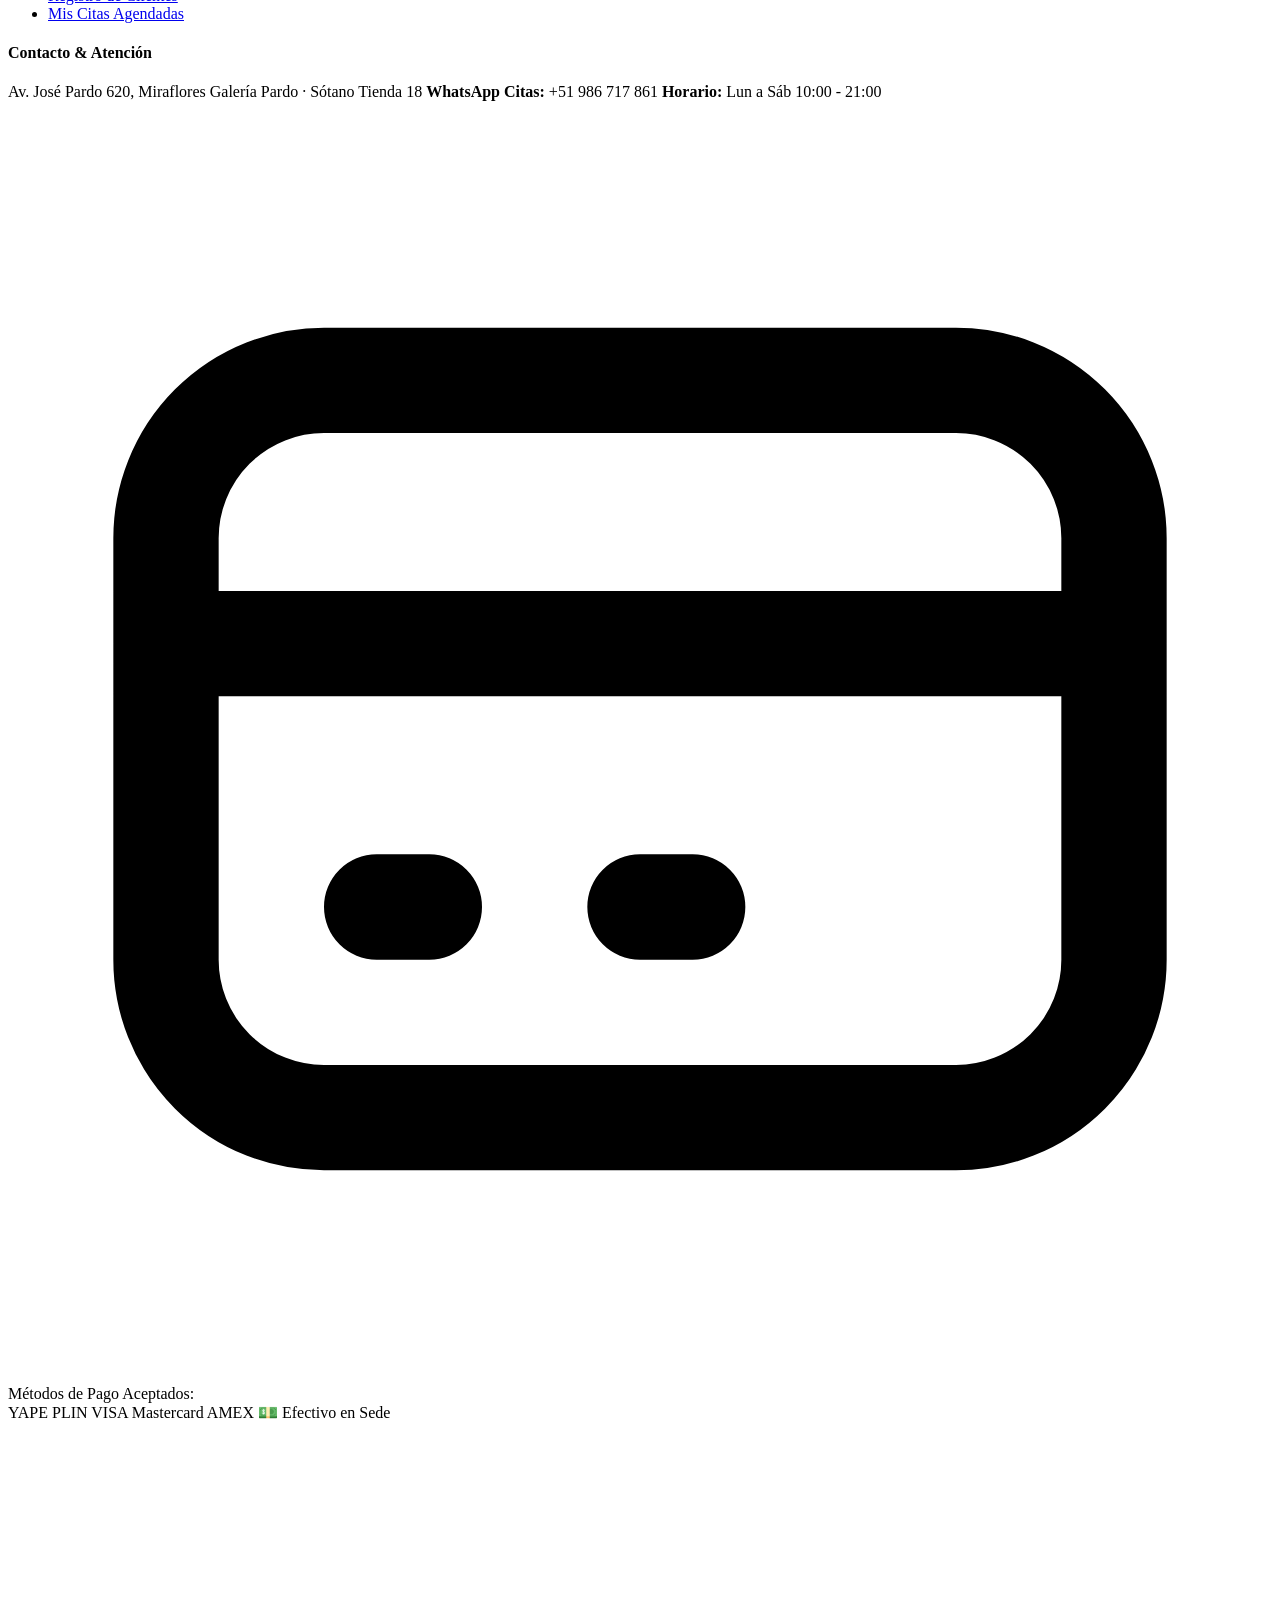
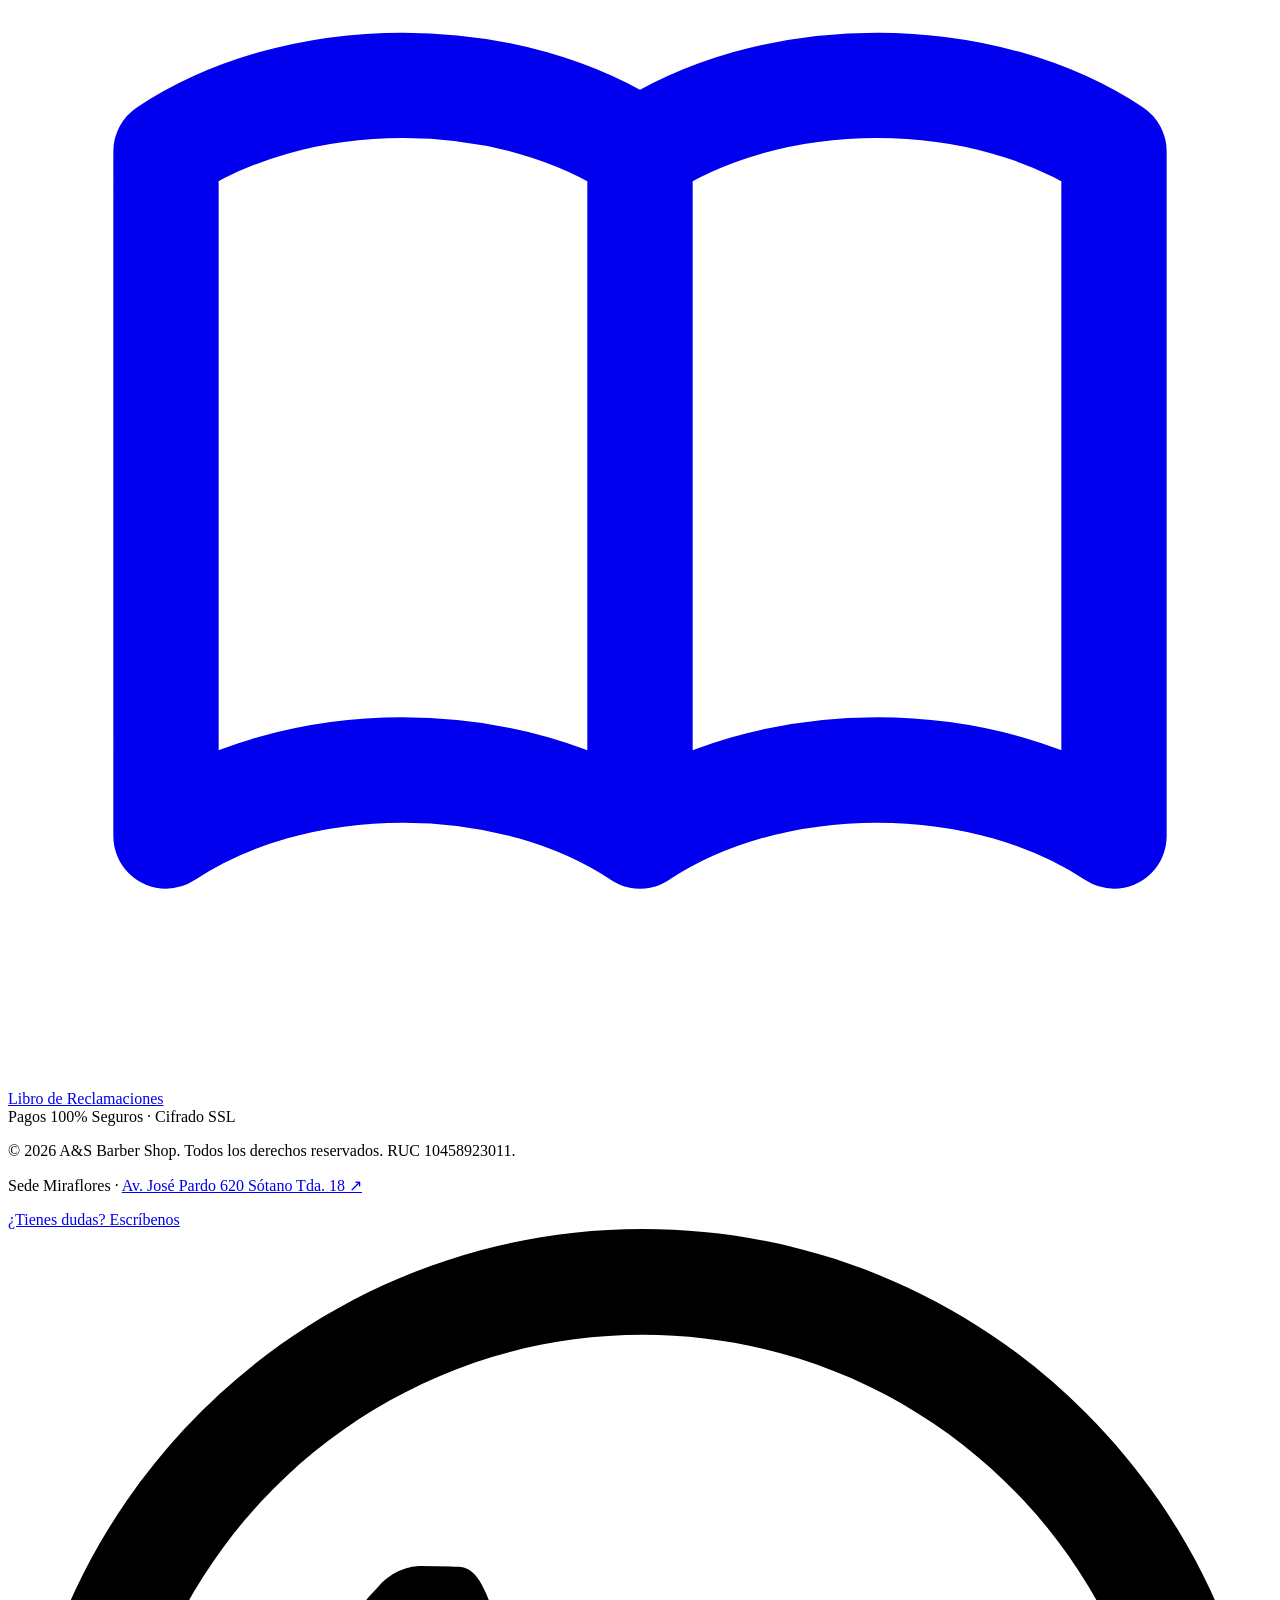
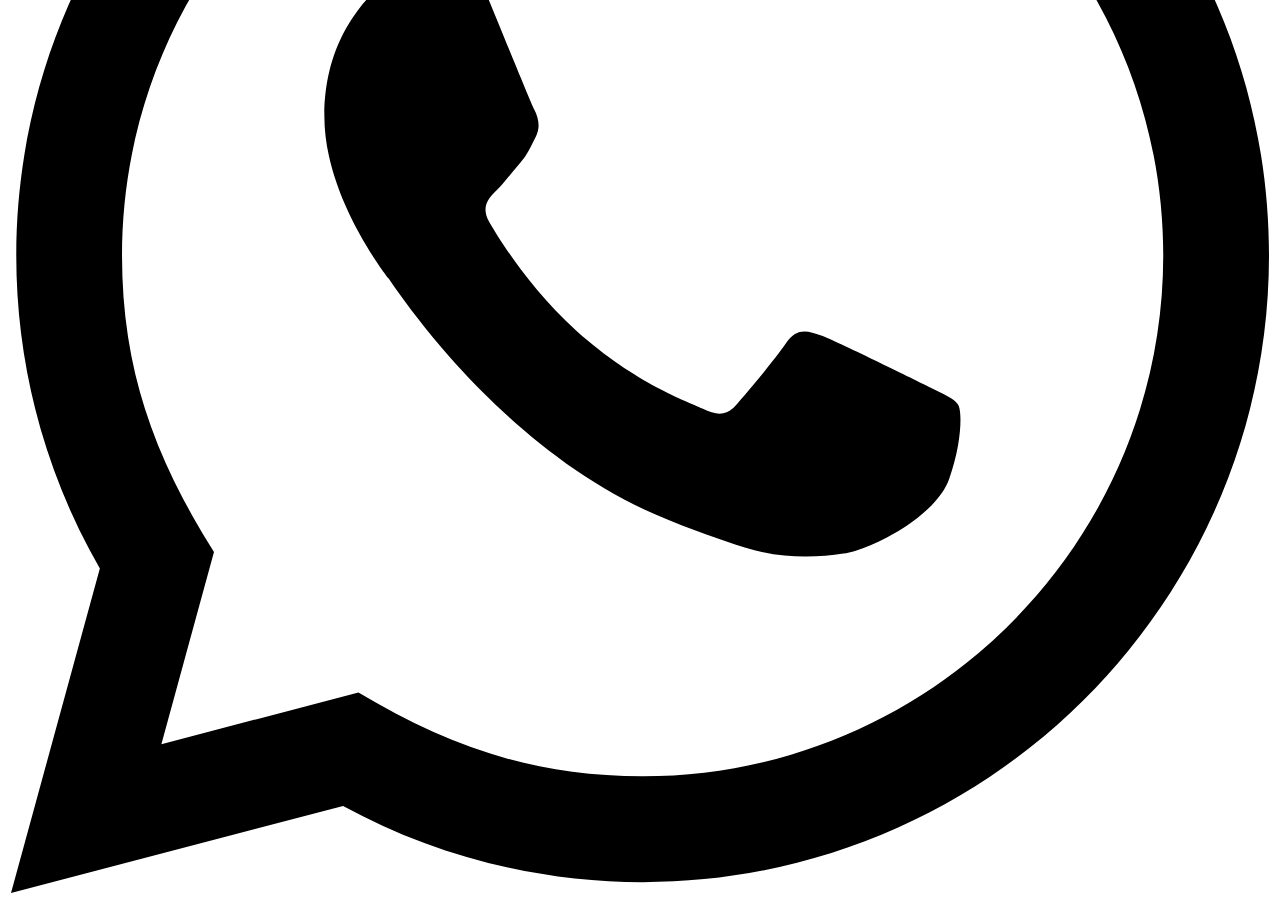
==== commit b6fd0eab: "style: potenciar escala e interlineado del titular hero para maximo impacto visual estilo Maschio" ====
--- a/src/main/resources/static/index.html
+++ b/src/main/resources/static/index.html
@@ -77,14 +77,14 @@
           <div class="absolute inset-0 bg-gradient-to-t from-[#0a0908] via-[#0a0908]/40 to-transparent"></div>
         </div>
         <div class="relative z-10 max-w-7xl mx-auto w-full my-auto flex items-center px-4 sm:px-8 py-8 sm:py-12">
-          <div class="max-w-2xl space-y-6 scroll-reveal">
+          <div class="max-w-3xl space-y-6 scroll-reveal">
             <div class="inline-flex items-center gap-2 px-3 py-1 rounded-full bg-cyan-500/15 border border-cyan-500/30 text-cyan-400 text-xs font-bold tracking-widest uppercase">
               <span class="w-2 h-2 rounded-full bg-cyan-400 animate-pulse"></span>
               <span>SEDE MIRAFLORES · GALERÍA PARDO</span>
             </div>
-            <h1 class="text-3xl sm:text-5xl lg:text-6xl font-display text-white tracking-tight leading-[1.1] uppercase">
+            <h1 class="text-4xl sm:text-6xl lg:text-7xl xl:text-[4.6rem] font-display text-white tracking-tight leading-[1.0] uppercase">
               TU ESTILO
-              <span class="bg-gradient-to-r from-cyan-400 via-sky-300 to-blue-400 bg-clip-text text-transparent block pt-2 pb-1">COMIENZA AQUÍ</span>
+              <span class="bg-gradient-to-r from-cyan-400 via-sky-300 to-blue-400 bg-clip-text text-transparent block pt-1.5 pb-1">COMIENZA AQUÍ</span>
             </h1>
             <p class="text-stone-300 text-xs sm:text-sm leading-relaxed max-w-lg">
               Cortes de autor a tijera, degradados modernos y el auténtico ritual de afeitado clásico con toalla caliente y navaja.
@@ -255,7 +255,7 @@
             <div class="space-y-2">
               <span class="text-xs font-bold text-cyan-400 uppercase tracking-widest">Desde 1991</span>
               <h2 class="text-2xl sm:text-3xl lg:text-4xl font-display text-white uppercase tracking-tight">
-                Tradición & Oficio Clásico
+                Tradición Y Oficio Clásico
               </h2>
               <p class="text-xs sm:text-sm text-stone-300 leading-relaxed pt-1 max-w-lg">
                 Preservamos el arte del barbero tradicional: corte preciso a tijera, toallas calientes al vapor y afeitado clásico a navaja sin prisas.
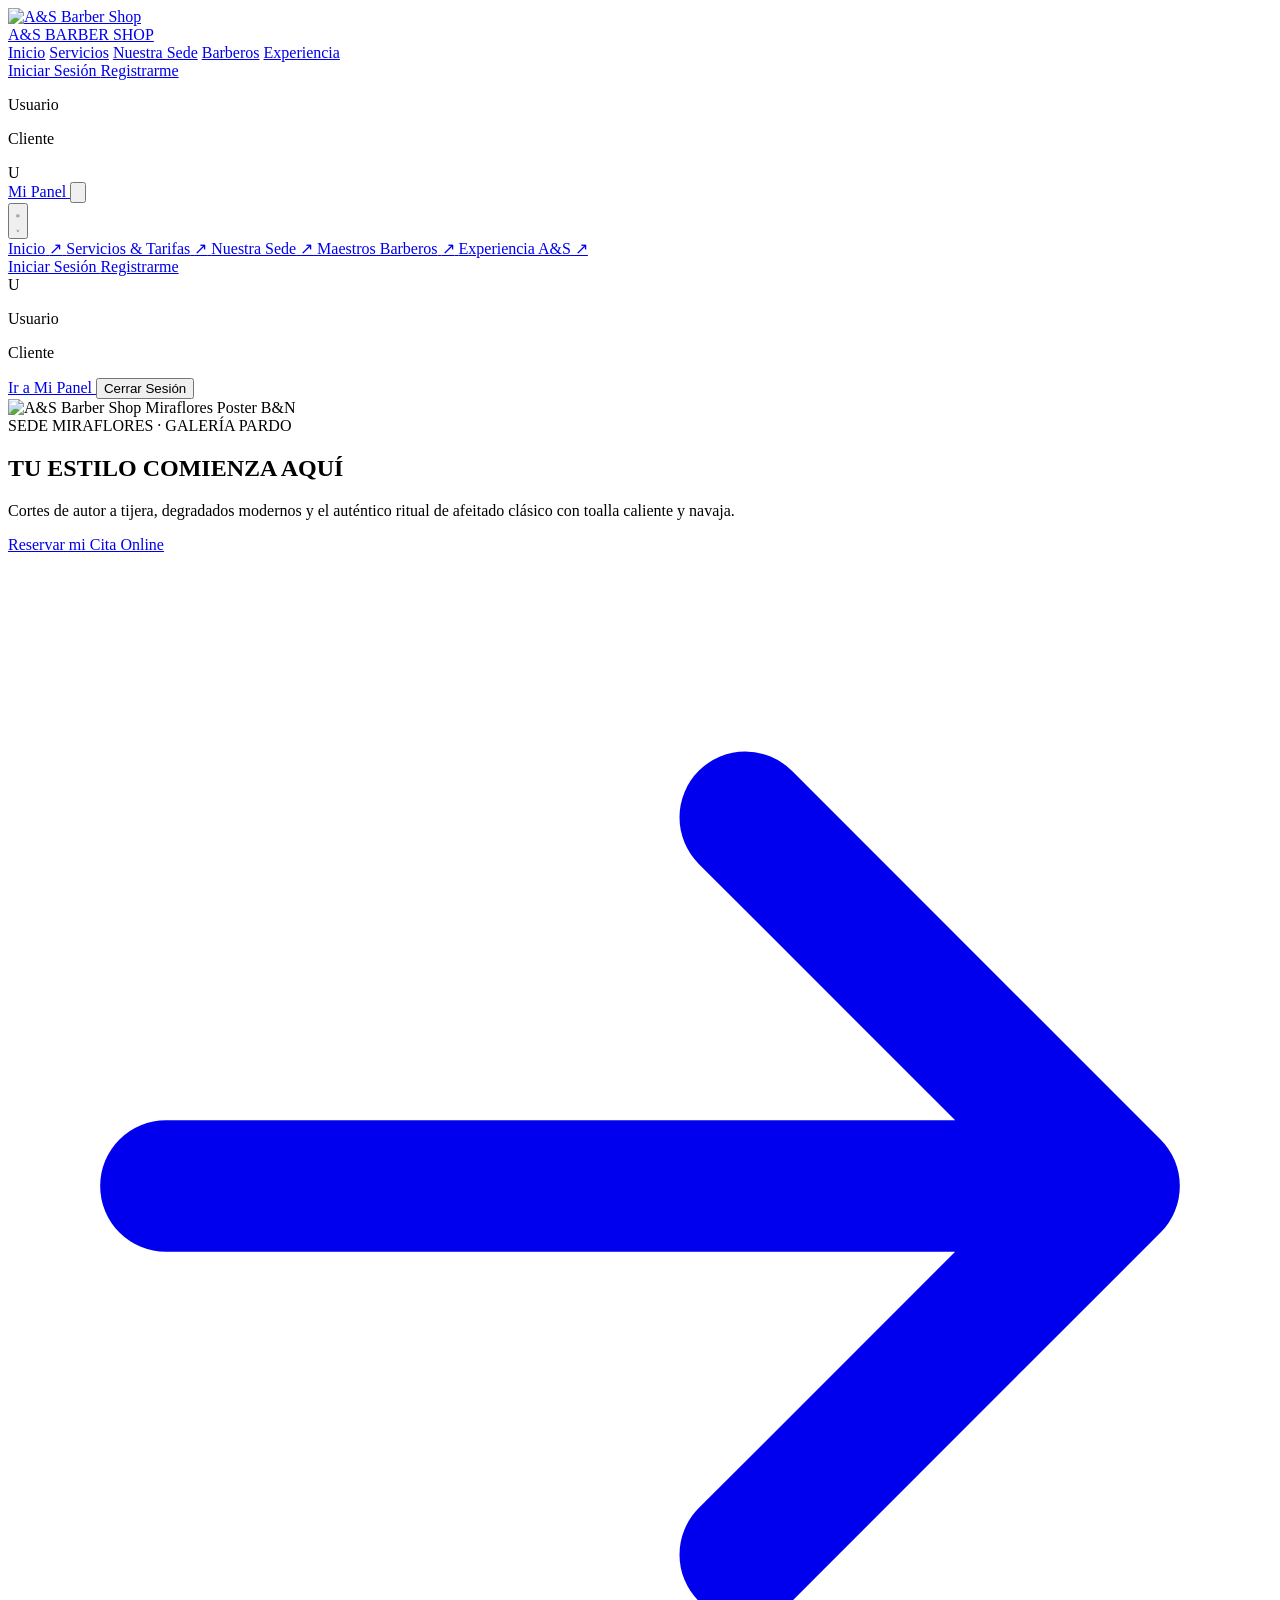
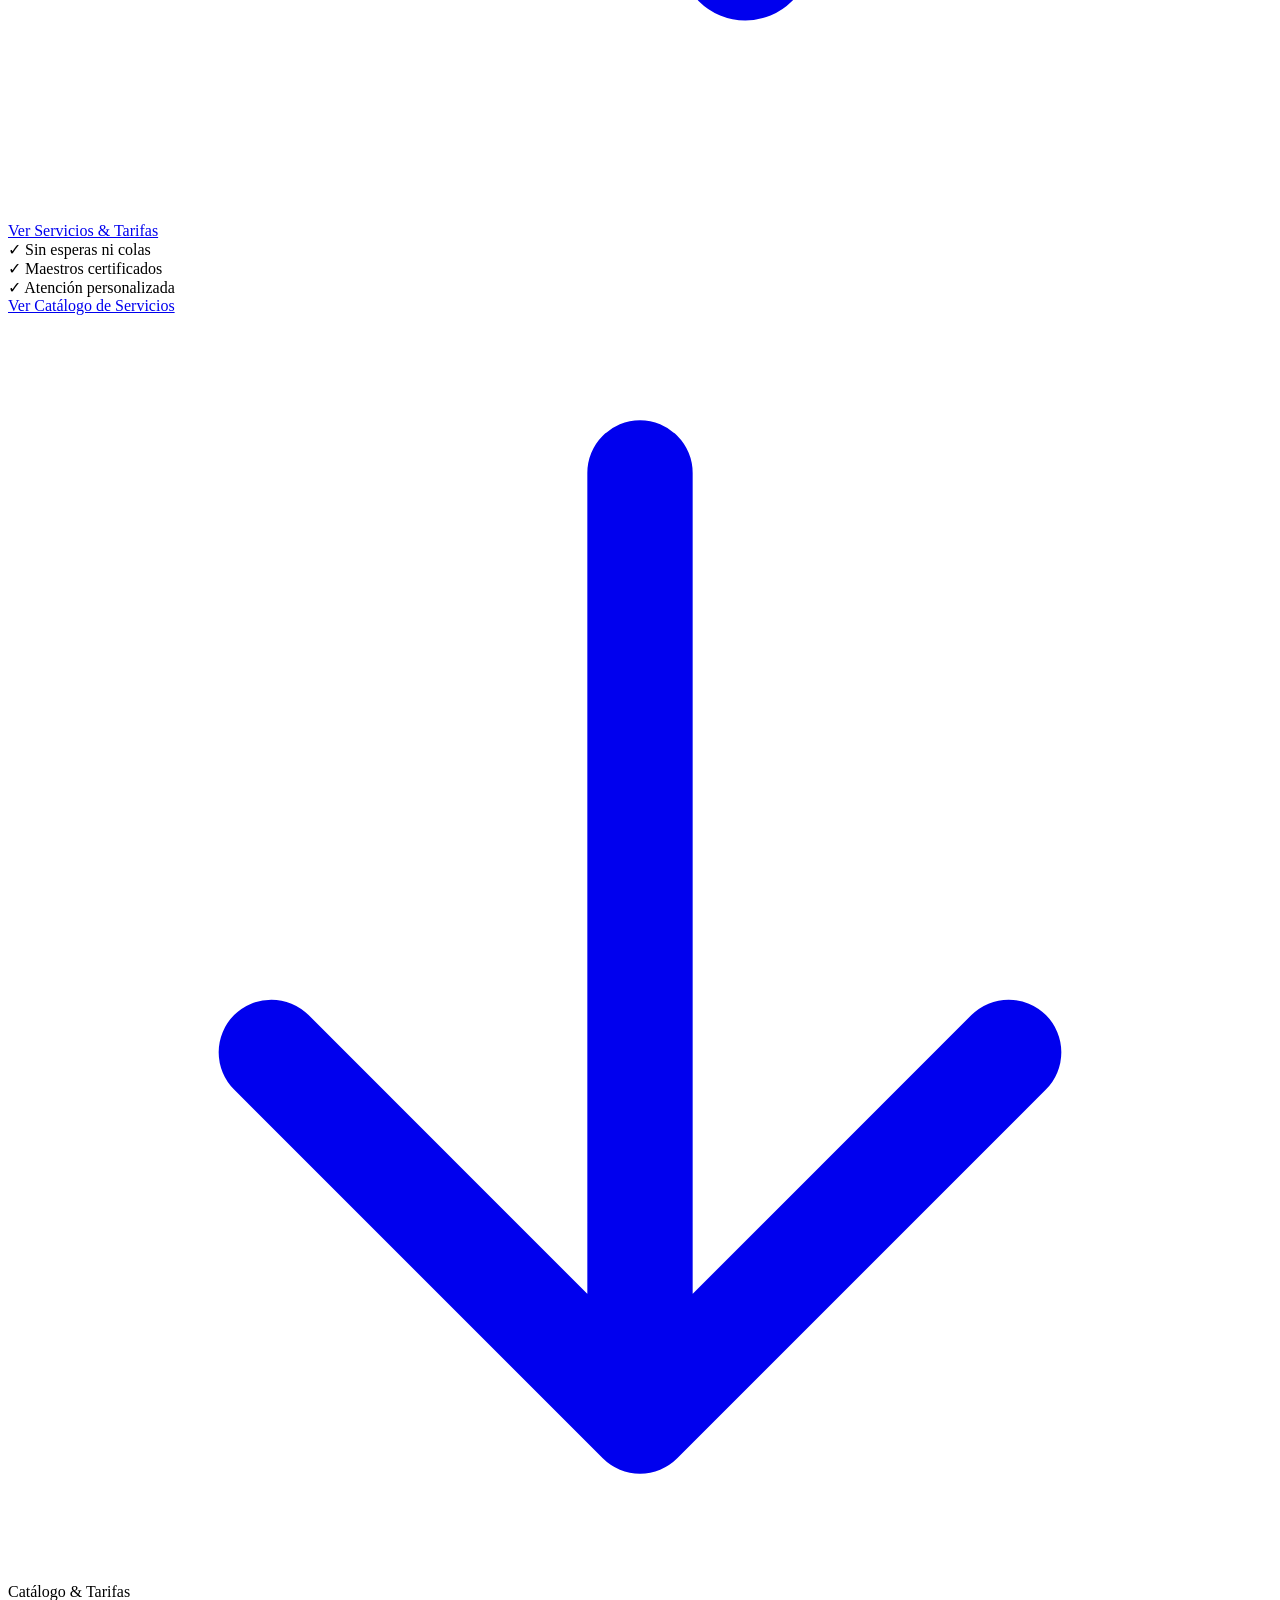
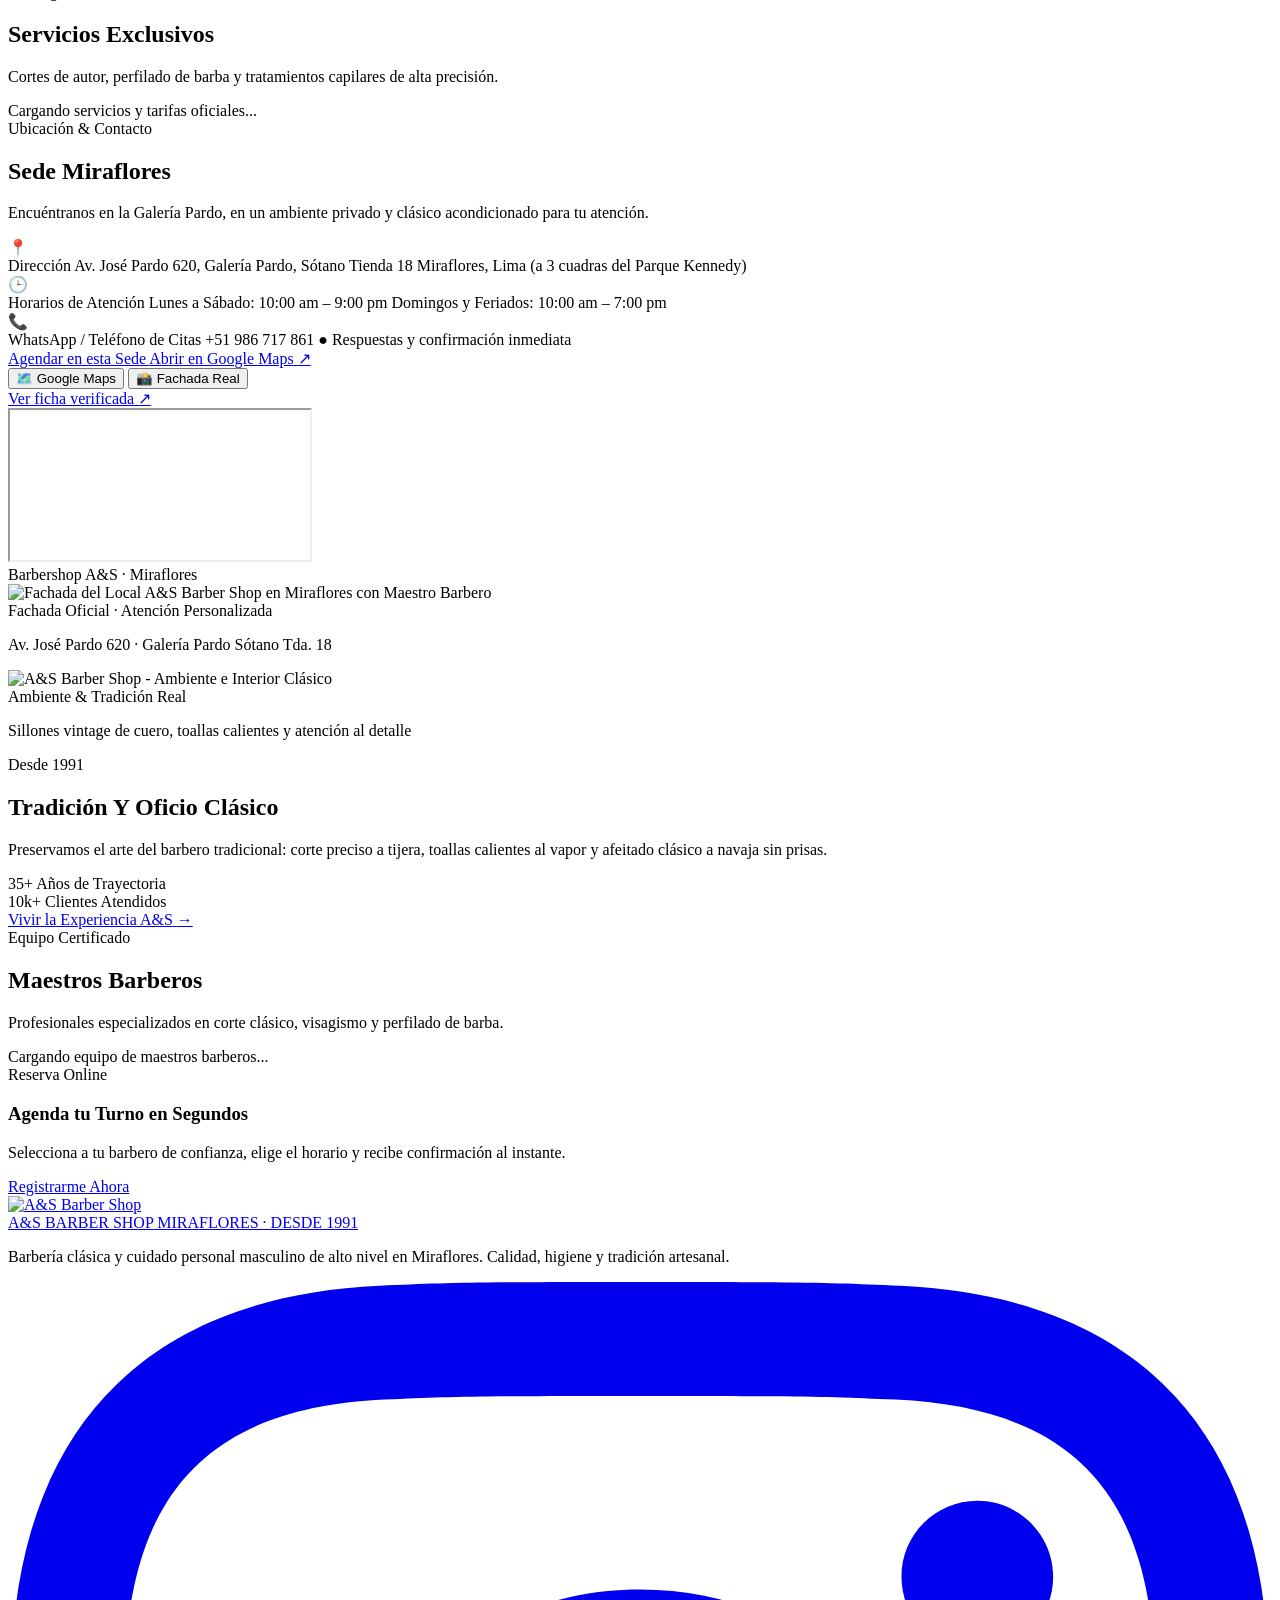
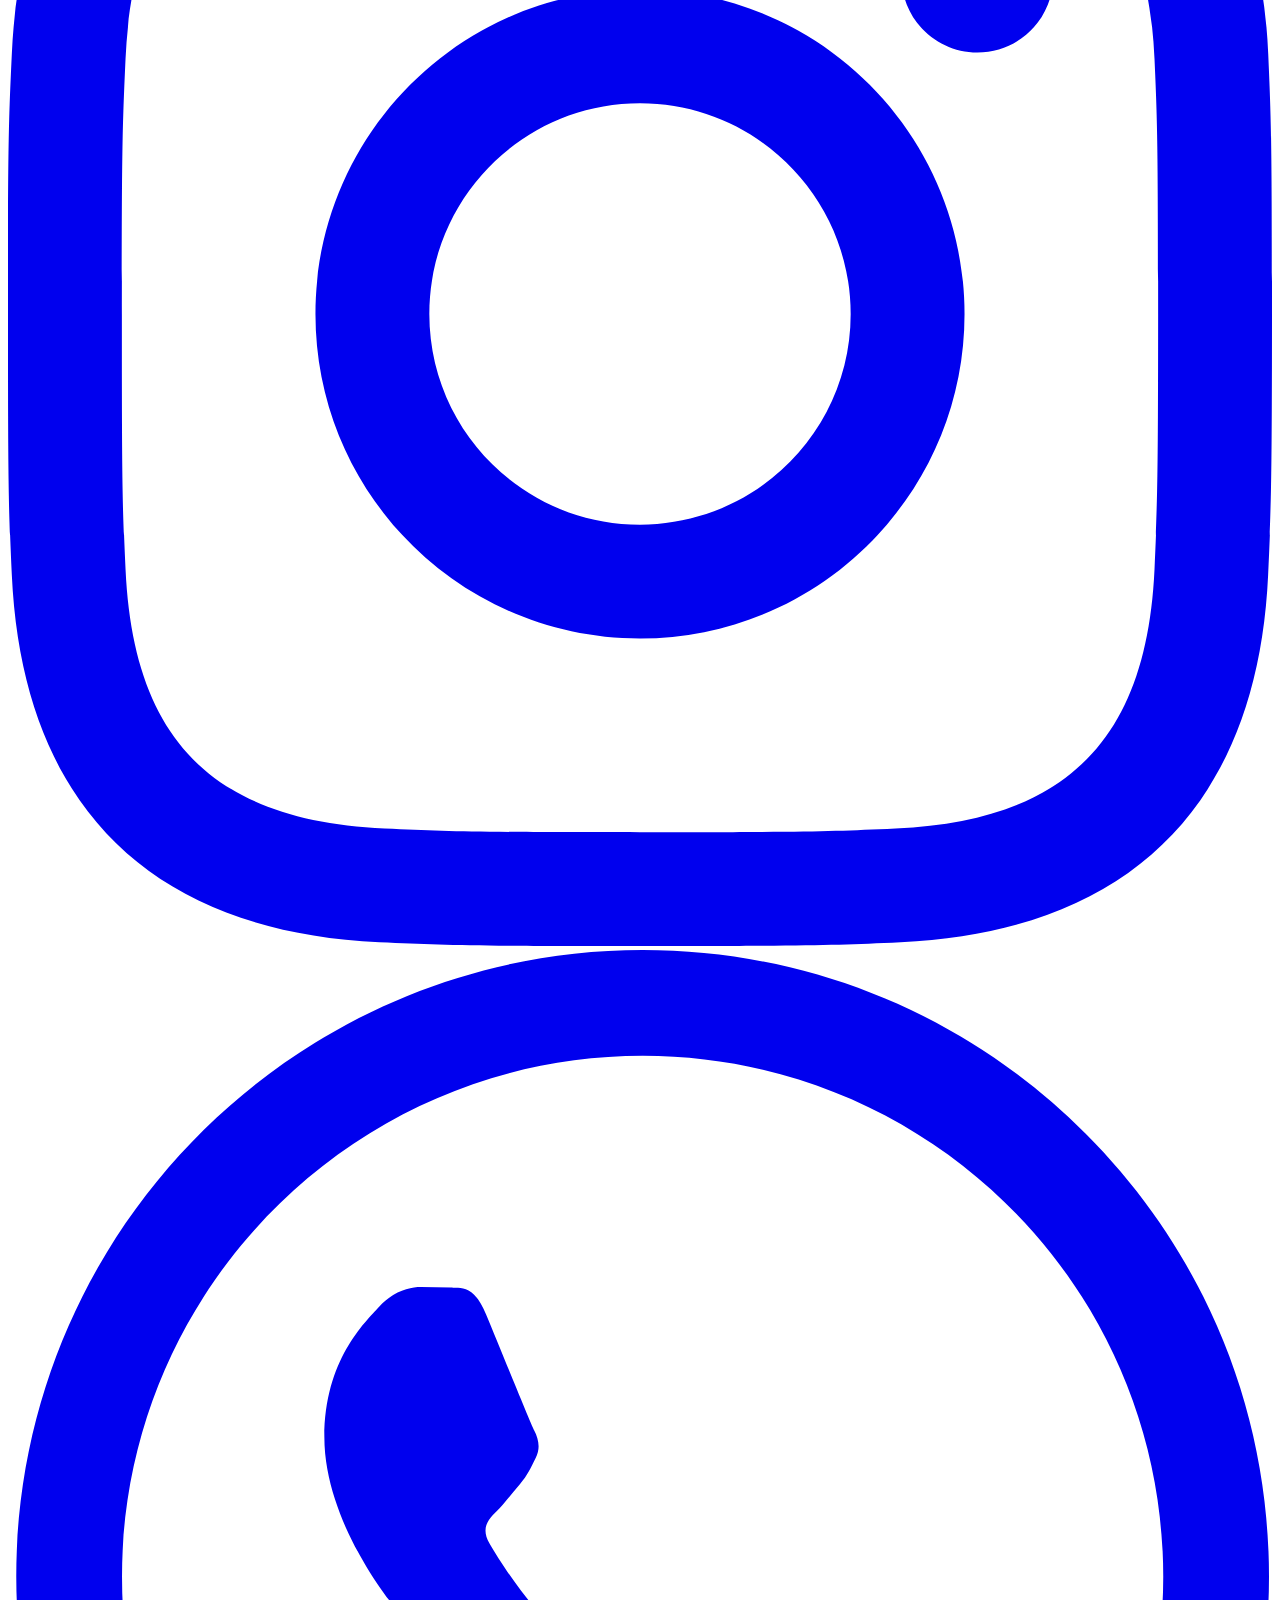
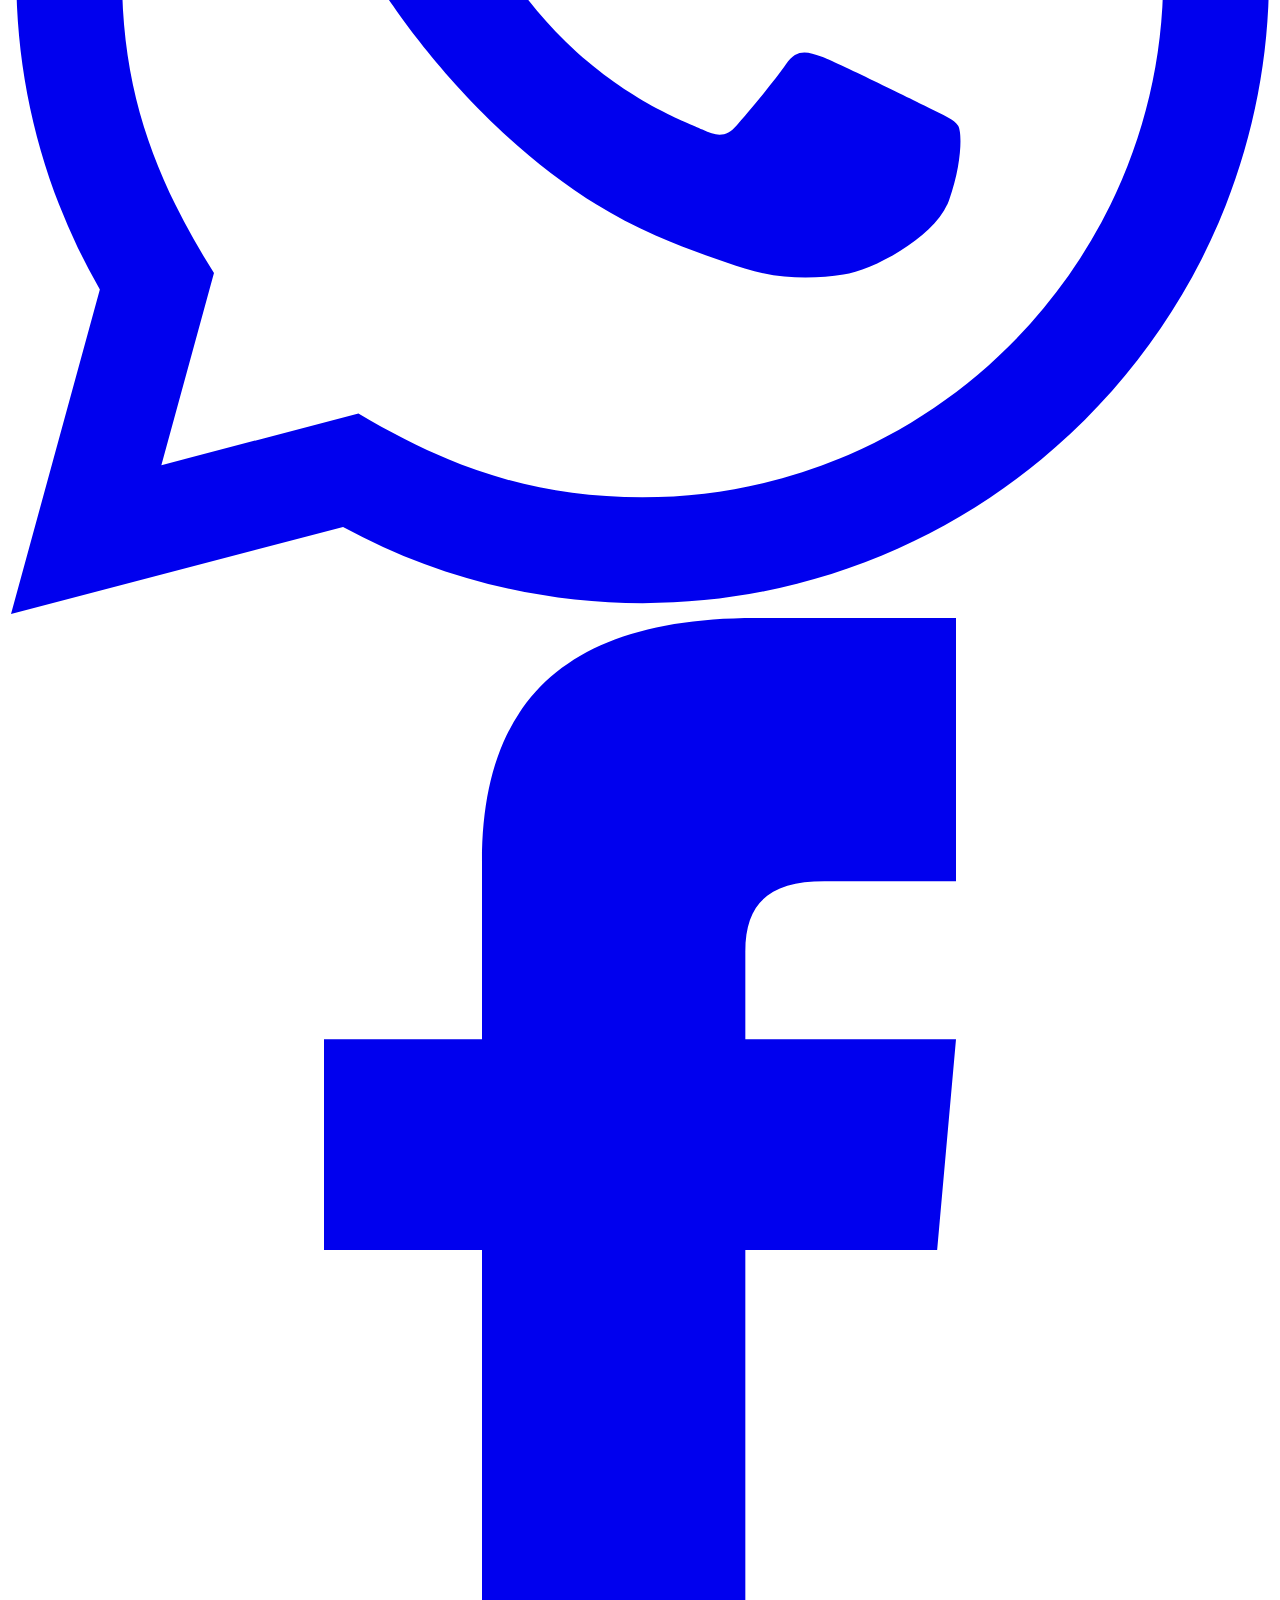
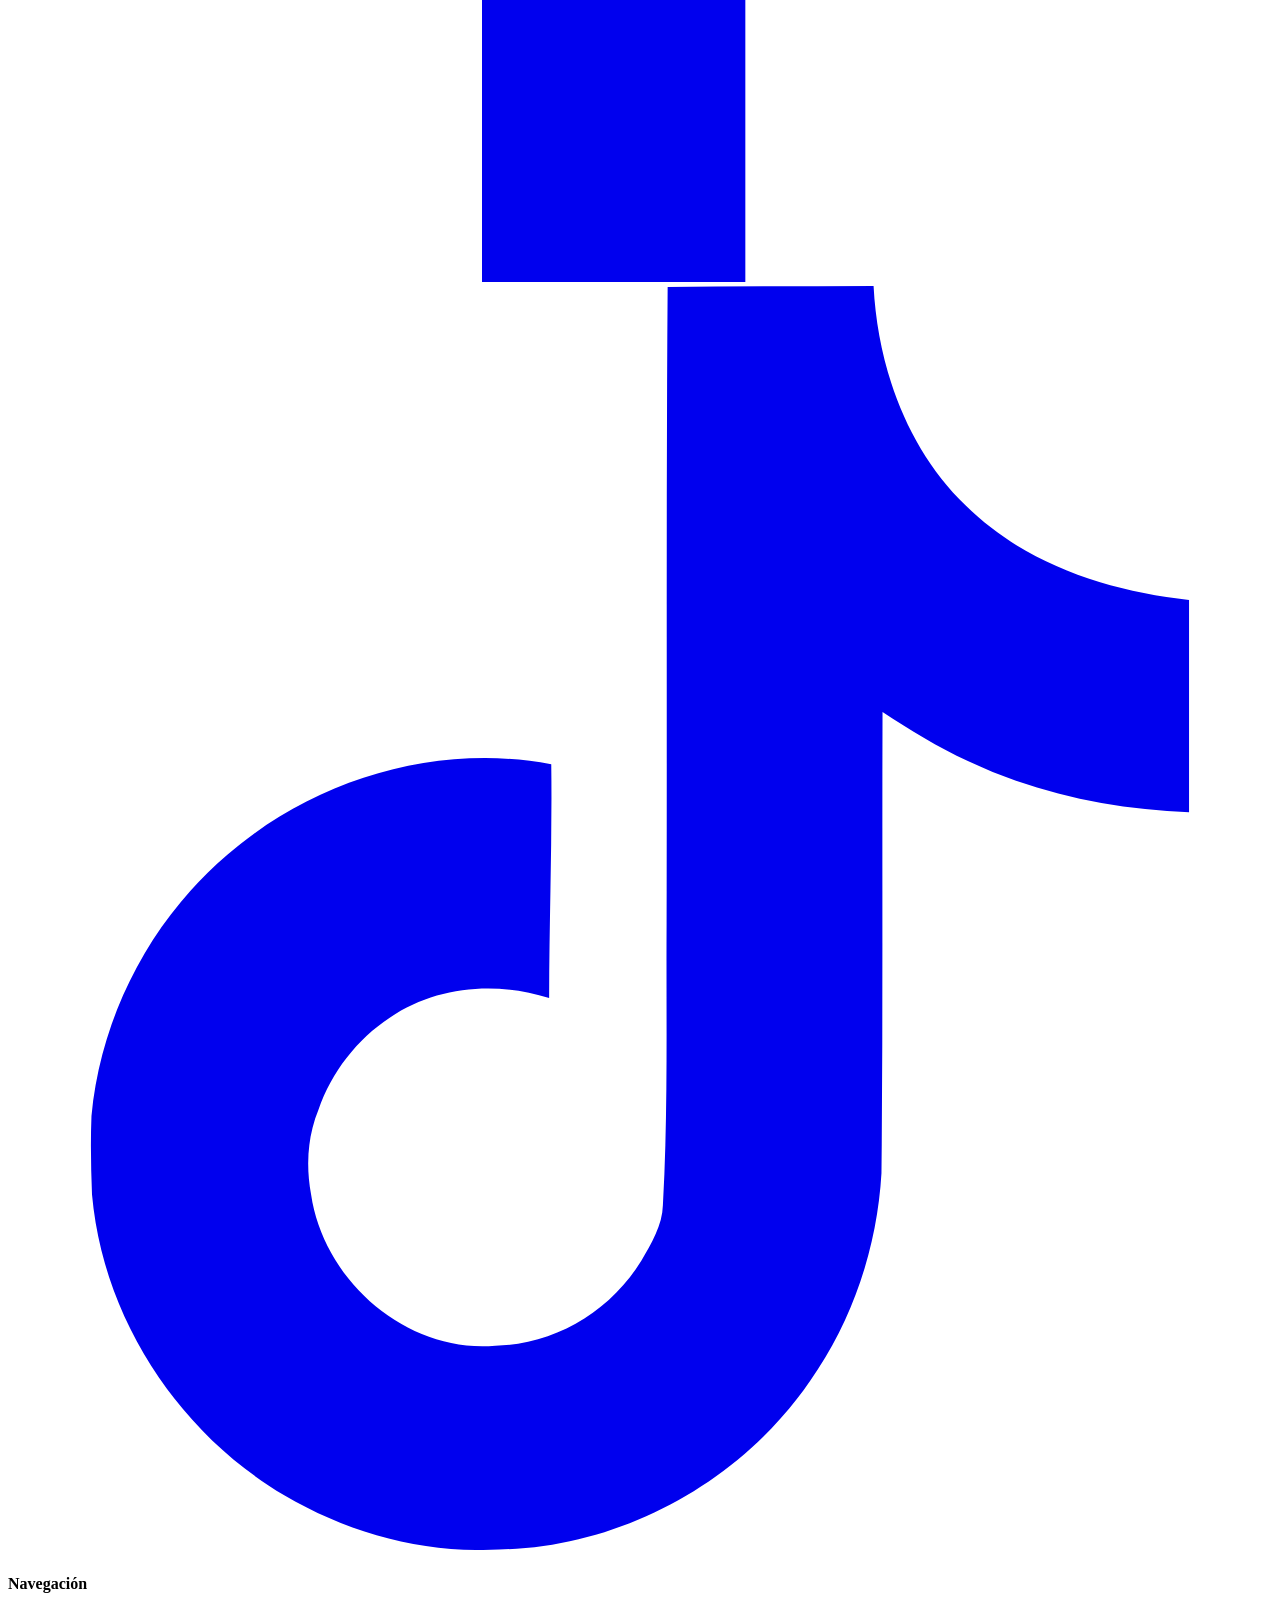
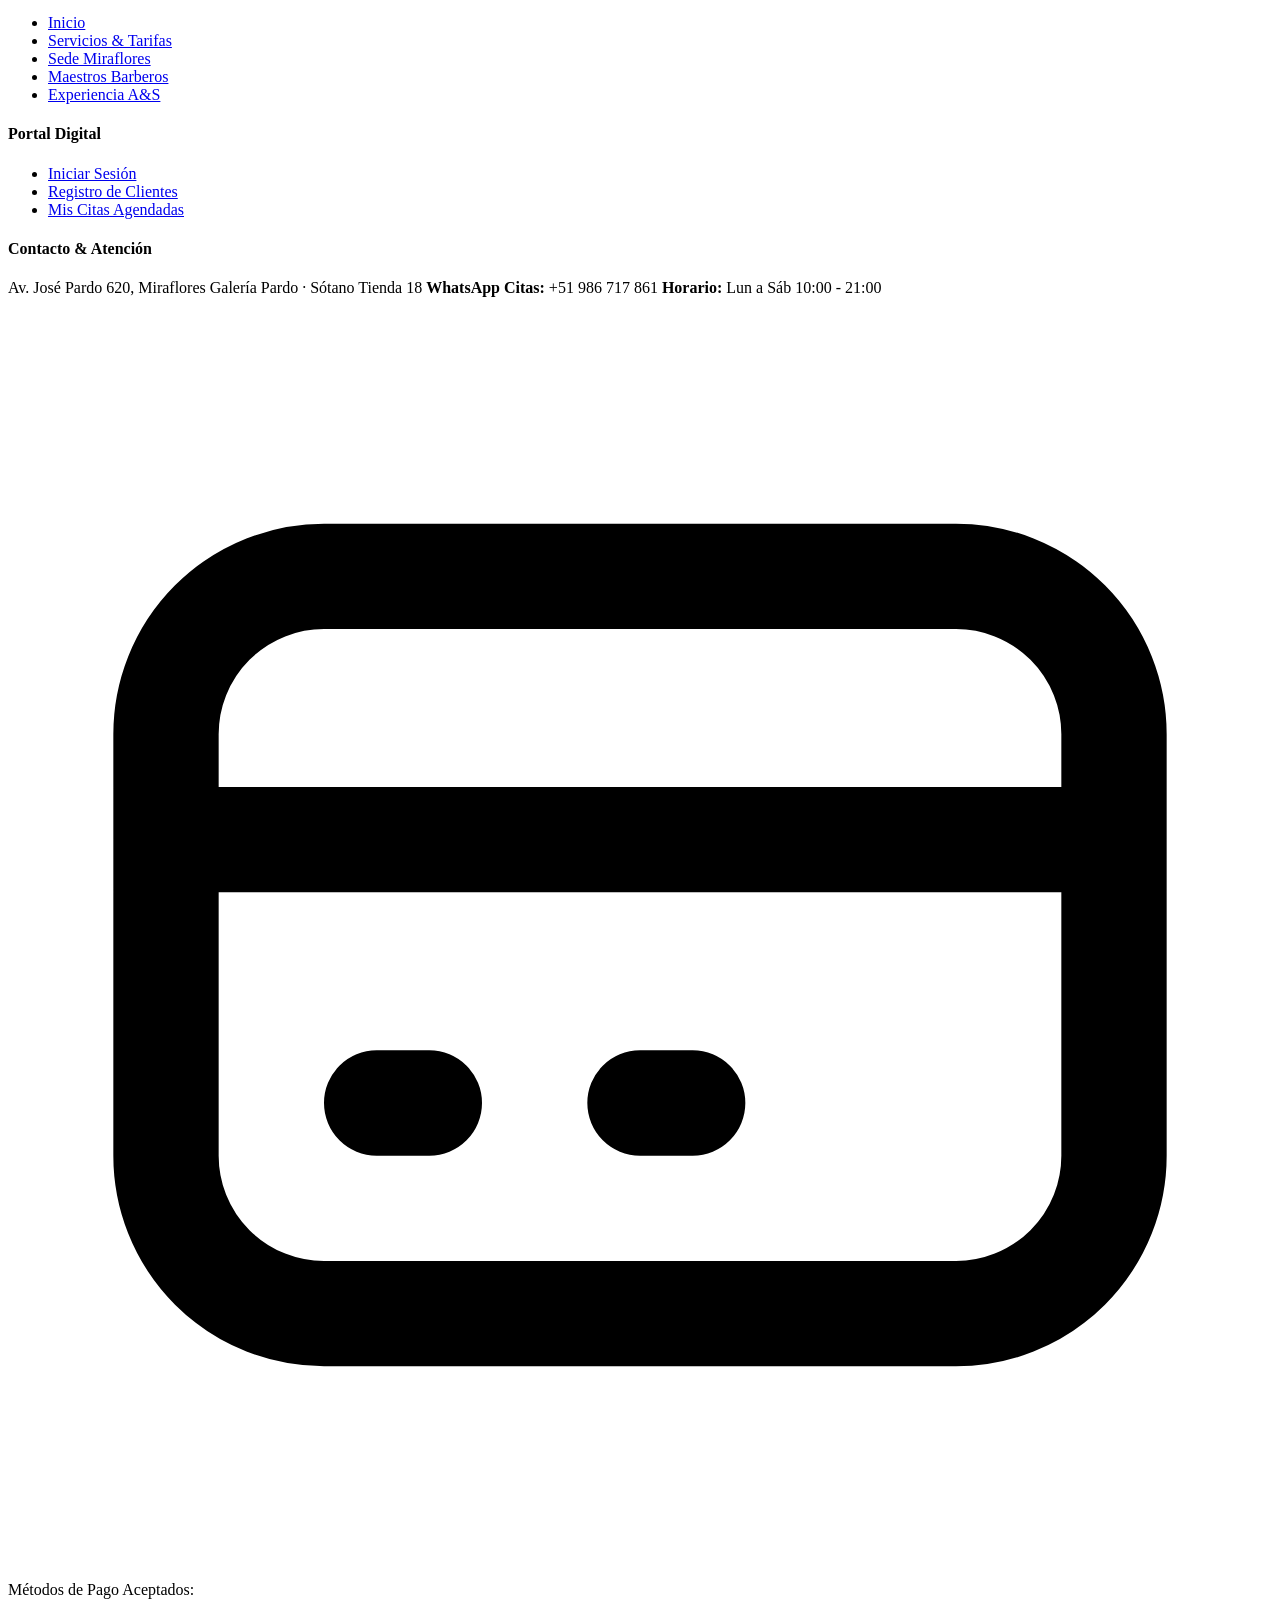
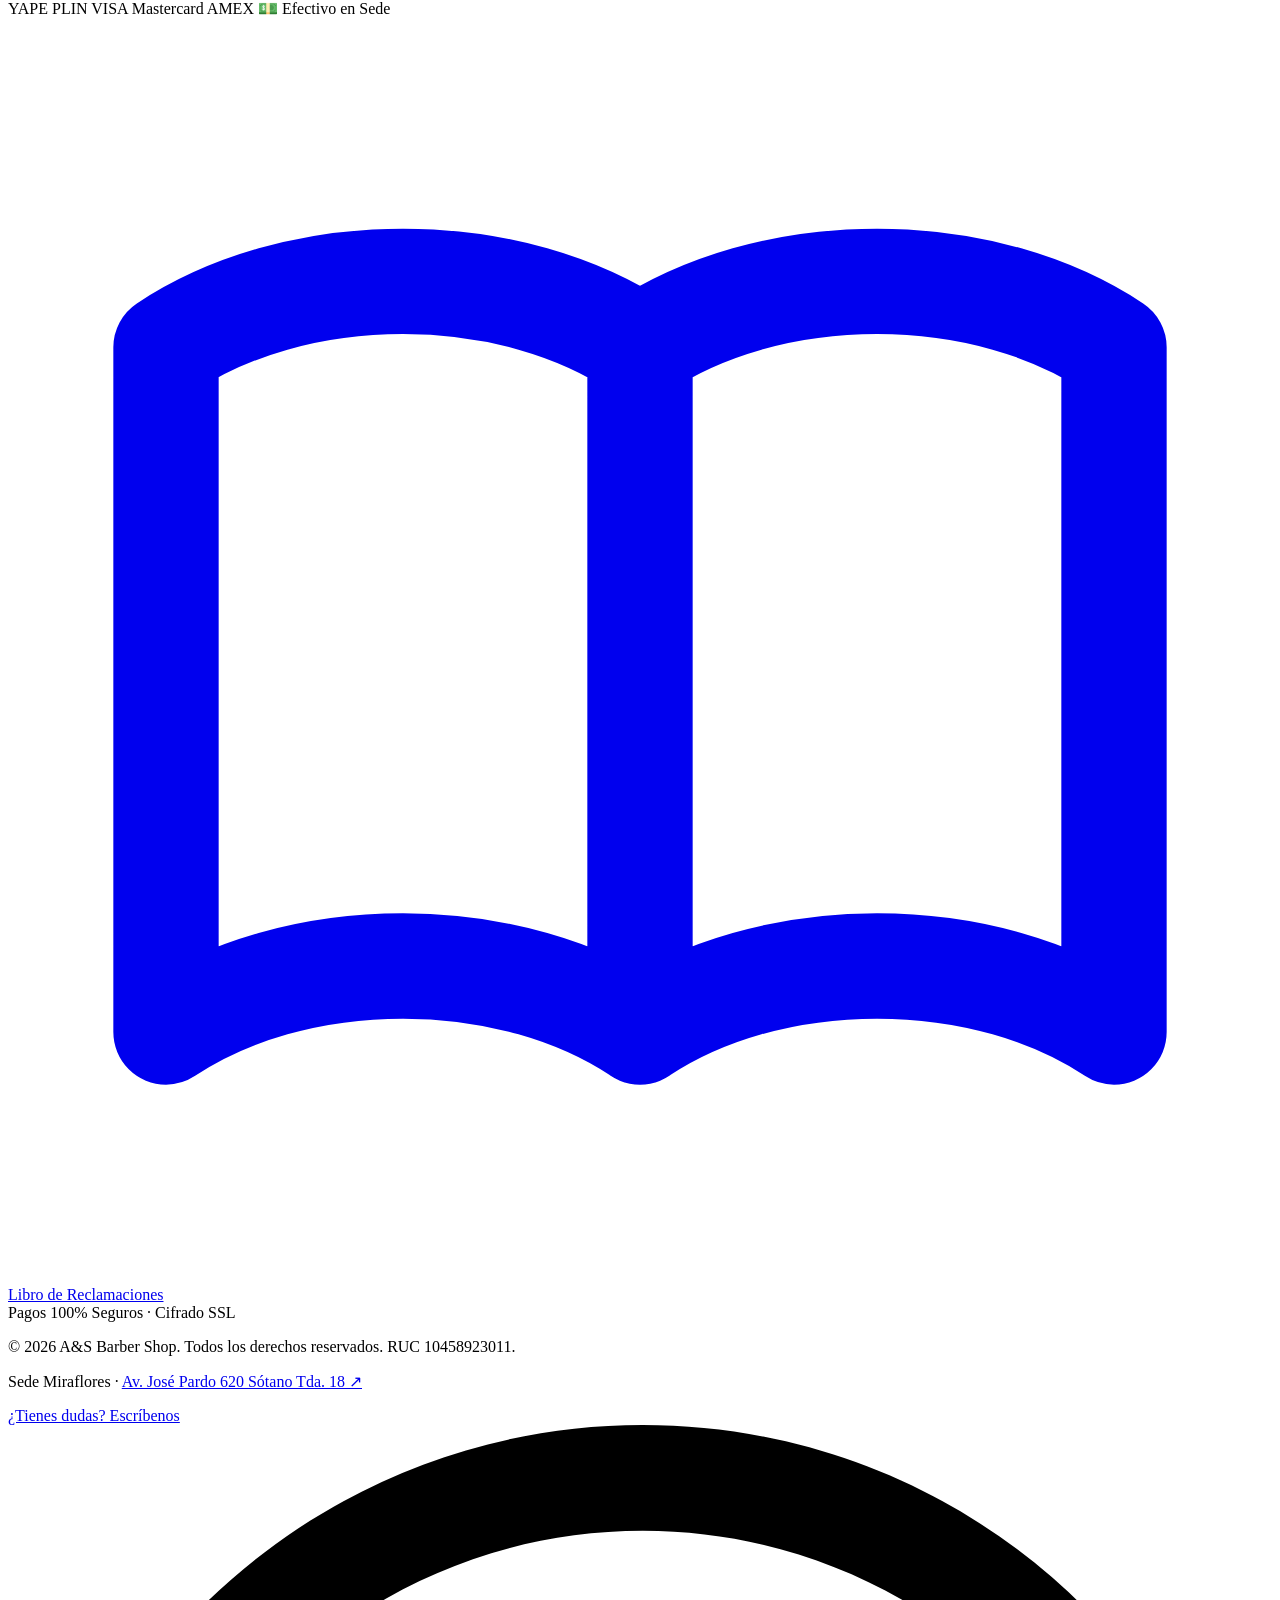
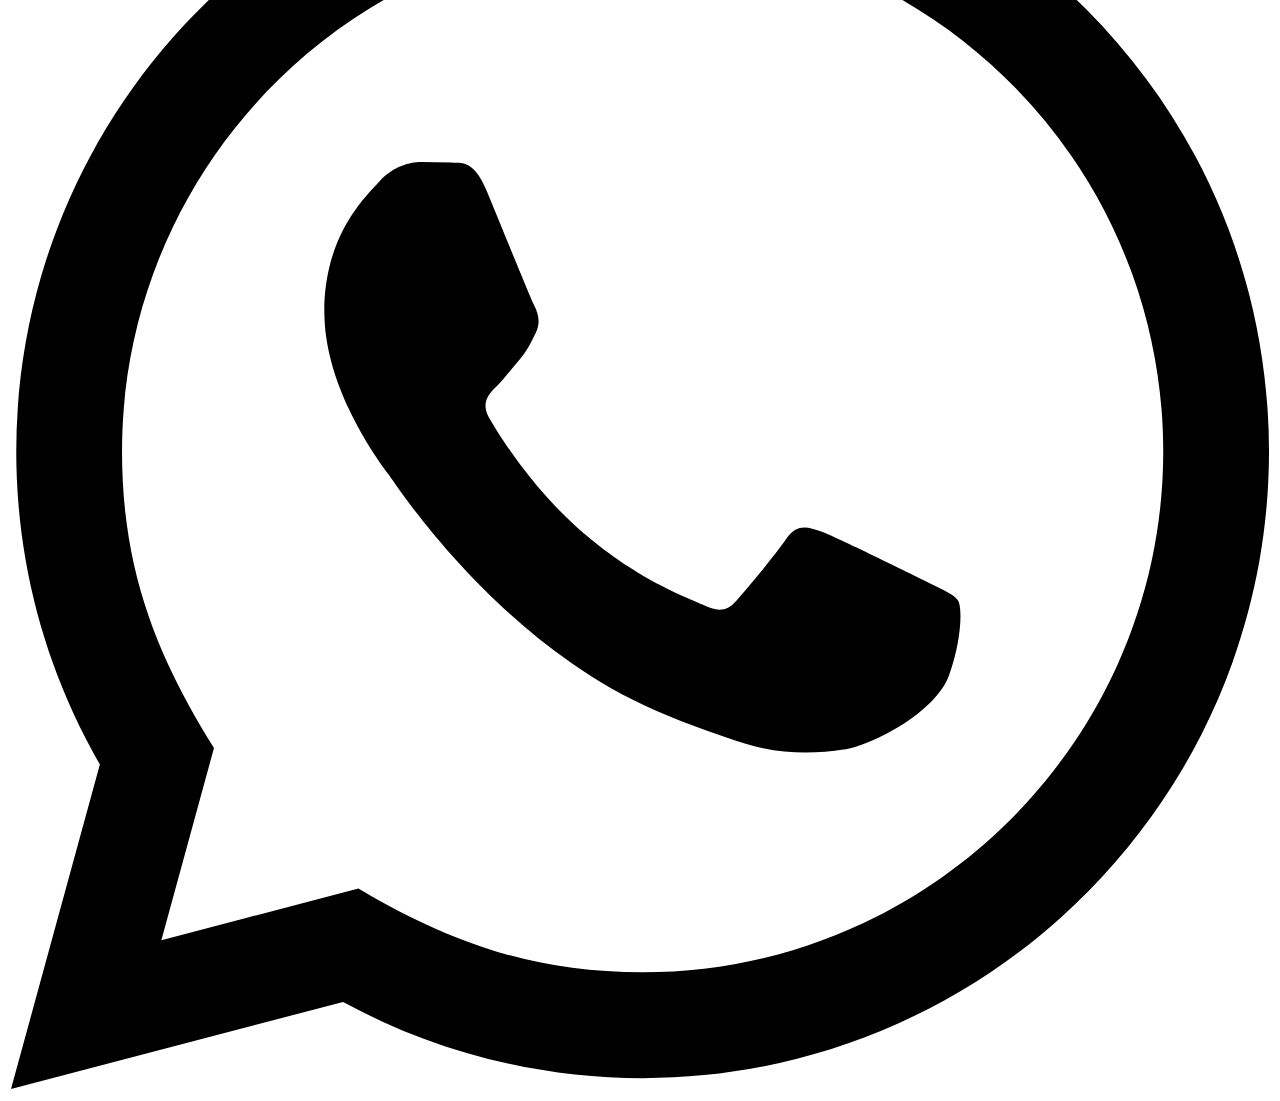
==== commit 09cf501a: "feat: optimizacion responsiva completa para movil con menu hamburguesa, cabecera fluida y hero adapt" ====
--- a/src/main/resources/static/index.html
+++ b/src/main/resources/static/index.html
@@ -16,14 +16,14 @@
     <link rel="stylesheet" href="/css/style.css" />
   </head>
   <body class="min-h-screen bg-[#0a0908] text-stone-100 flex flex-col font-sans selection:bg-cyan-500 selection:text-black">
-    <header id="cabecera-principal" class="w-full bg-[#0d0c0a]/95 border-b border-cyan-500/20 backdrop-blur-md sticky top-0 z-40 px-4 sm:px-8 py-3.5 sm:py-4 transition duration-200">
-      <div class="max-w-7xl mx-auto flex items-center justify-between gap-4">
-        <div class="flex items-center min-w-[200px] lg:min-w-[240px]">
-          <a href="/" class="flex items-center gap-3 group py-0.5" title="A&S Barber Shop">
-            <div class="relative w-10 h-10 sm:w-11 sm:h-11 rounded-full overflow-hidden border border-stone-700/80 group-hover:border-cyan-400 group-hover:scale-105 shadow-md shadow-black transition duration-300 shrink-0">
+    <header id="cabecera-principal" class="w-full bg-[#0d0c0a]/95 border-b border-cyan-500/20 backdrop-blur-md sticky top-0 z-40 px-3.5 sm:px-8 py-3 sm:py-4 transition duration-200">
+      <div class="max-w-7xl mx-auto flex items-center justify-between gap-2 sm:gap-4">
+        <div class="flex items-center min-w-0">
+          <a href="/" class="flex items-center gap-2.5 sm:gap-3 group py-0.5" title="A&S Barber Shop">
+            <div class="relative w-9 h-9 sm:w-11 sm:h-11 rounded-full overflow-hidden border border-stone-700/80 group-hover:border-cyan-400 group-hover:scale-105 shadow-md shadow-black transition duration-300 shrink-0">
               <img src="/img/logo-solo.png" alt="A&S Barber Shop" class="w-full h-full object-cover" />
             </div>
-            <span class="text-sm sm:text-base font-black tracking-[0.14em] text-white uppercase group-hover:text-cyan-400 transition duration-200">
+            <span class="text-xs sm:text-base font-black tracking-[0.12em] sm:tracking-[0.14em] text-white uppercase group-hover:text-cyan-400 transition duration-200 truncate">
               A&S BARBER SHOP
             </span>
           </a>
@@ -35,19 +35,19 @@
           <a href="#barberos" class="enlace-nav hover:text-cyan-400 transition py-1 border-b-2 border-transparent">Barberos</a>
           <a href="#experiencia" class="enlace-nav hover:text-cyan-400 transition py-1 border-b-2 border-transparent">Experiencia</a>
         </nav>
-        <div class="flex items-center justify-end min-w-[200px] lg:min-w-[240px]">
-          <div id="contenedor-acciones-cabecera" class="flex items-center gap-2.5">
-            <a href="/pages/login.html" id="enlace-iniciar-sesion" class="px-4 py-2 rounded-xl border border-stone-700 hover:border-cyan-500 text-stone-200 hover:text-cyan-400 text-xs font-bold transition">
+        <div class="flex items-center justify-end gap-2 shrink-0">
+          <div id="contenedor-acciones-cabecera" class="flex items-center gap-2">
+            <a href="/pages/login.html" id="enlace-iniciar-sesion" class="hidden sm:inline-flex px-3.5 sm:px-4 py-2 rounded-xl border border-stone-700 hover:border-cyan-500 text-stone-200 hover:text-cyan-400 text-xs font-bold transition">
               Iniciar Sesión
             </a>
-            <a href="/pages/registro.html" id="enlace-registrarse" class="bg-gradient-to-r from-cyan-500 to-blue-600 hover:from-cyan-400 hover:to-blue-500 text-stone-950 font-black px-4.5 sm:px-5 py-2 rounded-xl text-xs uppercase tracking-wider shadow-md shadow-cyan-950/50 transition transform active:scale-95">
+            <a href="/pages/registro.html" id="enlace-registrarse" class="bg-gradient-to-r from-cyan-500 to-blue-600 hover:from-cyan-400 hover:to-blue-500 text-stone-950 font-black px-3.5 sm:px-5 py-2 rounded-xl text-xs uppercase tracking-wider shadow-md shadow-cyan-950/50 transition transform active:scale-95">
               Registrarme
             </a>
           </div>
-          <div id="contenedor-usuario-activo" class="hidden items-center gap-3">
+          <div id="contenedor-usuario-activo" class="hidden items-center gap-2 sm:gap-3">
             <div class="hidden sm:flex items-center gap-2 text-right">
               <div>
-                <p id="nombre-usuario-cabecera" class="text-xs font-bold text-stone-200">
+                <p id="nombre-usuario-cabecera" class="text-xs font-bold text-stone-200 truncate max-w-[120px]">
                   Usuario
                 </p>
                 <p id="rol-usuario-cabecera" class="text-[10px] text-cyan-400 font-bold uppercase tracking-wider">
@@ -58,23 +58,80 @@
                 U
               </div>
             </div>
-            <a href="/pages/cliente/reservas.html" id="enlace-panel-usuario" class="bg-gradient-to-r from-cyan-500 to-blue-600 hover:from-cyan-400 hover:to-blue-500 text-stone-950 font-black px-3.5 py-1.5 rounded-xl text-xs uppercase tracking-wider transition">
+            <a href="/pages/cliente/reservas.html" id="enlace-panel-usuario" class="bg-gradient-to-r from-cyan-500 to-blue-600 hover:from-cyan-400 hover:to-blue-500 text-stone-950 font-black px-3 sm:px-3.5 py-1.5 rounded-xl text-xs uppercase tracking-wider transition">
               Mi Panel
             </a>
             <button type="button" id="btn-cerrar-sesion-cabecera" class="p-2 rounded-xl border border-red-700/40 text-red-400 hover:bg-red-950/40 text-xs transition cursor-pointer" title="Cerrar sesión">
               <svg class="w-3.5 h-3.5" fill="none" stroke="currentColor" viewBox="0 0 24 24"> <path stroke-linecap="round" stroke-linejoin="round" stroke-width="2" d="M17 16l4-4m0 0l-4-4m4 4H7m6 4v1a3 3 0 01-3 3H6a3 3 0 01-3-3V7a3 3 0 013-3h4a3 3 0 013 3v1"></path> </svg>
             </button>
           </div>
+          <button type="button" id="btn-menu-movil" class="lg:hidden p-2 rounded-xl border border-stone-800 text-stone-300 hover:text-cyan-400 hover:border-cyan-500/40 bg-[#141210] transition focus:outline-none cursor-pointer" aria-label="Abrir menú de navegación">
+            <svg id="icono-menu-abrir" class="w-5 h-5" fill="none" stroke="currentColor" viewBox="0 0 24 24">
+              <path stroke-linecap="round" stroke-linejoin="round" stroke-width="2" d="M4 6h16M4 12h16M4 18h16"></path>
+            </svg>
+            <svg id="icono-menu-cerrar" class="w-5 h-5 hidden" fill="none" stroke="currentColor" viewBox="0 0 24 24">
+              <path stroke-linecap="round" stroke-linejoin="round" stroke-width="2" d="M6 18L18 6M6 6l12 12"></path>
+            </svg>
+          </button>
         </div>
       </div>
       <div id="barra-progreso-scroll" class="absolute bottom-0 left-0 h-[2.5px] bg-gradient-to-r from-cyan-400 via-sky-400 to-amber-400 w-0 transition-[width] duration-75 ease-out shadow-sm shadow-cyan-400/50"></div>
+      <div id="menu-movil-desplegable" class="hidden lg:hidden border-t border-stone-800/90 bg-[#0d0c0a]/98 backdrop-blur-2xl px-4 py-5 space-y-4 shadow-2xl transition-all duration-300">
+        <nav class="flex flex-col space-y-1.5 text-xs sm:text-sm font-bold uppercase tracking-wider text-stone-300">
+          <a href="#inicio" class="enlace-nav-movil flex items-center justify-between py-2.5 px-3 rounded-xl hover:bg-stone-900/80 hover:text-cyan-400 transition">
+            <span>Inicio</span>
+            <span class="text-xs text-stone-500">↗</span>
+          </a>
+          <a href="#servicios" class="enlace-nav-movil flex items-center justify-between py-2.5 px-3 rounded-xl hover:bg-stone-900/80 hover:text-cyan-400 transition">
+            <span>Servicios & Tarifas</span>
+            <span class="text-xs text-stone-500">↗</span>
+          </a>
+          <a href="#sede" class="enlace-nav-movil flex items-center justify-between py-2.5 px-3 rounded-xl hover:bg-stone-900/80 hover:text-cyan-400 transition">
+            <span>Nuestra Sede</span>
+            <span class="text-xs text-stone-500">↗</span>
+          </a>
+          <a href="#barberos" class="enlace-nav-movil flex items-center justify-between py-2.5 px-3 rounded-xl hover:bg-stone-900/80 hover:text-cyan-400 transition">
+            <span>Maestros Barberos</span>
+            <span class="text-xs text-stone-500">↗</span>
+          </a>
+          <a href="#experiencia" class="enlace-nav-movil flex items-center justify-between py-2.5 px-3 rounded-xl hover:bg-stone-900/80 hover:text-cyan-400 transition">
+            <span>Experiencia A&S</span>
+            <span class="text-xs text-stone-500">↗</span>
+          </a>
+        </nav>
+        <div id="acciones-menu-movil" class="pt-3 border-t border-stone-800/80 flex flex-col gap-2">
+          <a href="/pages/login.html" class="w-full py-2.5 text-center rounded-xl border border-stone-700 hover:border-cyan-500 text-stone-200 text-xs font-bold transition">
+            Iniciar Sesión
+          </a>
+          <a href="/pages/registro.html" class="w-full py-2.5 text-center bg-gradient-to-r from-cyan-500 to-blue-600 hover:from-cyan-400 text-stone-950 font-black text-xs uppercase tracking-wider rounded-xl shadow-md transition">
+            Registrarme
+          </a>
+        </div>
+        <div id="usuario-menu-movil" class="hidden pt-3 border-t border-stone-800/80 flex-col gap-2.5">
+          <div class="flex items-center gap-3 px-2 py-1">
+            <div id="avatar-usuario-movil" class="w-9 h-9 rounded-full bg-gradient-to-br from-cyan-500 to-blue-700 text-black font-extrabold flex items-center justify-center text-xs shadow-md">
+              U
+            </div>
+            <div>
+              <p id="nombre-usuario-movil" class="text-xs font-bold text-stone-200">Usuario</p>
+              <p id="rol-usuario-movil" class="text-[10px] text-cyan-400 font-bold uppercase tracking-wider">Cliente</p>
+            </div>
+          </div>
+          <a href="/pages/cliente/reservas.html" id="enlace-panel-usuario-movil" class="w-full py-2.5 text-center bg-gradient-to-r from-cyan-500 to-blue-600 text-stone-950 font-black text-xs uppercase tracking-wider rounded-xl transition">
+            Ir a Mi Panel
+          </a>
+          <button type="button" id="btn-cerrar-sesion-movil" class="w-full py-2 text-center rounded-xl border border-red-700/40 text-red-400 hover:bg-red-950/40 text-xs font-semibold transition cursor-pointer">
+            Cerrar Sesión
+          </button>
+        </div>
+      </div>
     </header>
     <main class="flex-1">
       <section id="inicio" class="relative w-full overflow-hidden bg-[#0a0908] border-b border-stone-800/80 min-h-[calc(100vh-73px)] flex flex-col justify-between">
         <div class="absolute inset-0 z-0 w-full h-full">
-          <img src="/img/as-poster-bn.jpg" alt="A&S Barber Shop Miraflores Poster B&N" class="w-full h-full object-cover filter brightness-[0.90] contrast-[1.15]" style="object-position: right 3%" />
-          <div class="absolute inset-0 bg-gradient-to-r from-[#0a0908] via-[#0a0908] via-60% to-transparent w-full lg:w-[75%]"></div>
-          <div class="absolute inset-0 bg-gradient-to-t from-[#0a0908] via-[#0a0908]/40 to-transparent"></div>
+          <img src="/img/as-poster-bn.jpg" alt="A&S Barber Shop Miraflores Poster B&N" class="w-full h-full object-cover filter brightness-[0.70] sm:brightness-[0.90] contrast-[1.15]" style="object-position: right 3%" />
+          <div class="absolute inset-0 bg-gradient-to-b sm:bg-gradient-to-r from-[#0a0908] via-[#0a0908]/95 sm:via-[#0a0908] sm:via-60% to-transparent w-full lg:w-[75%]"></div>
+          <div class="absolute inset-0 bg-gradient-to-t from-[#0a0908] via-[#0a0908]/50 to-transparent"></div>
         </div>
         <div class="relative z-10 max-w-7xl mx-auto w-full my-auto flex items-center px-4 sm:px-8 py-8 sm:py-12">
           <div class="max-w-3xl space-y-6 scroll-reveal">
@@ -82,15 +139,15 @@
               <span class="w-2 h-2 rounded-full bg-cyan-400 animate-pulse"></span>
               <span>SEDE MIRAFLORES · GALERÍA PARDO</span>
             </div>
-            <h1 class="text-4xl sm:text-6xl lg:text-7xl xl:text-[4.6rem] font-display text-white tracking-tight leading-[1.0] uppercase">
+            <h1 class="text-3xl sm:text-5xl lg:text-7xl xl:text-[4.6rem] font-display text-white tracking-tight leading-[1.05] sm:leading-[1.0] uppercase">
               TU ESTILO
               <span class="bg-gradient-to-r from-cyan-400 via-sky-300 to-blue-400 bg-clip-text text-transparent block pt-1.5 pb-1">COMIENZA AQUÍ</span>
             </h1>
             <p class="text-stone-300 text-xs sm:text-sm leading-relaxed max-w-lg">
               Cortes de autor a tijera, degradados modernos y el auténtico ritual de afeitado clásico con toalla caliente y navaja.
             </p>
-            <div class="flex flex-col sm:flex-row items-center gap-3.5 pt-2">
-              <a href="/pages/cliente/reservas.html" id="btn-reservar-hero" class="w-full sm:w-auto bg-gradient-to-r from-cyan-500 to-blue-600 hover:from-cyan-400 hover:to-blue-500 text-stone-950 font-black px-7 py-3.5 rounded-xl text-xs sm:text-sm uppercase tracking-wider shadow-lg shadow-cyan-950/60 flex items-center justify-center gap-2 transition transform active:scale-95">
+            <div class="flex flex-col sm:flex-row items-stretch sm:items-center gap-3 pt-2">
+              <a href="/pages/cliente/reservas.html" id="btn-reservar-hero" class="w-full sm:w-auto bg-gradient-to-r from-cyan-500 to-blue-600 hover:from-cyan-400 hover:to-blue-500 text-stone-950 font-black px-6 sm:px-7 py-3.5 rounded-xl text-xs sm:text-sm uppercase tracking-wider shadow-lg shadow-cyan-950/60 flex items-center justify-center gap-2 transition transform active:scale-95 text-center">
                 <span>Reservar mi Cita Online</span>
                 <svg class="w-4 h-4" fill="none" stroke="currentColor" viewBox="0 0 24 24"> <path stroke-linecap="round" stroke-linejoin="round" stroke-width="2.5" d="M14 5l7 7m0 0l-7 7m7-7H3"></path> </svg>
               </a>
@@ -98,7 +155,7 @@
                 Ver Servicios & Tarifas
               </a>
             </div>
-            <div class="pt-4 flex items-center gap-6 text-xs text-stone-400 border-t border-stone-800/80">
+            <div class="pt-4 flex flex-wrap sm:flex-nowrap items-center gap-x-5 gap-y-2 text-xs text-stone-400 border-t border-stone-800/80">
               <div class="flex items-center gap-2">
                 <span class="text-cyan-400 text-base font-bold">✓</span>
                 <span>Sin esperas ni colas</span>
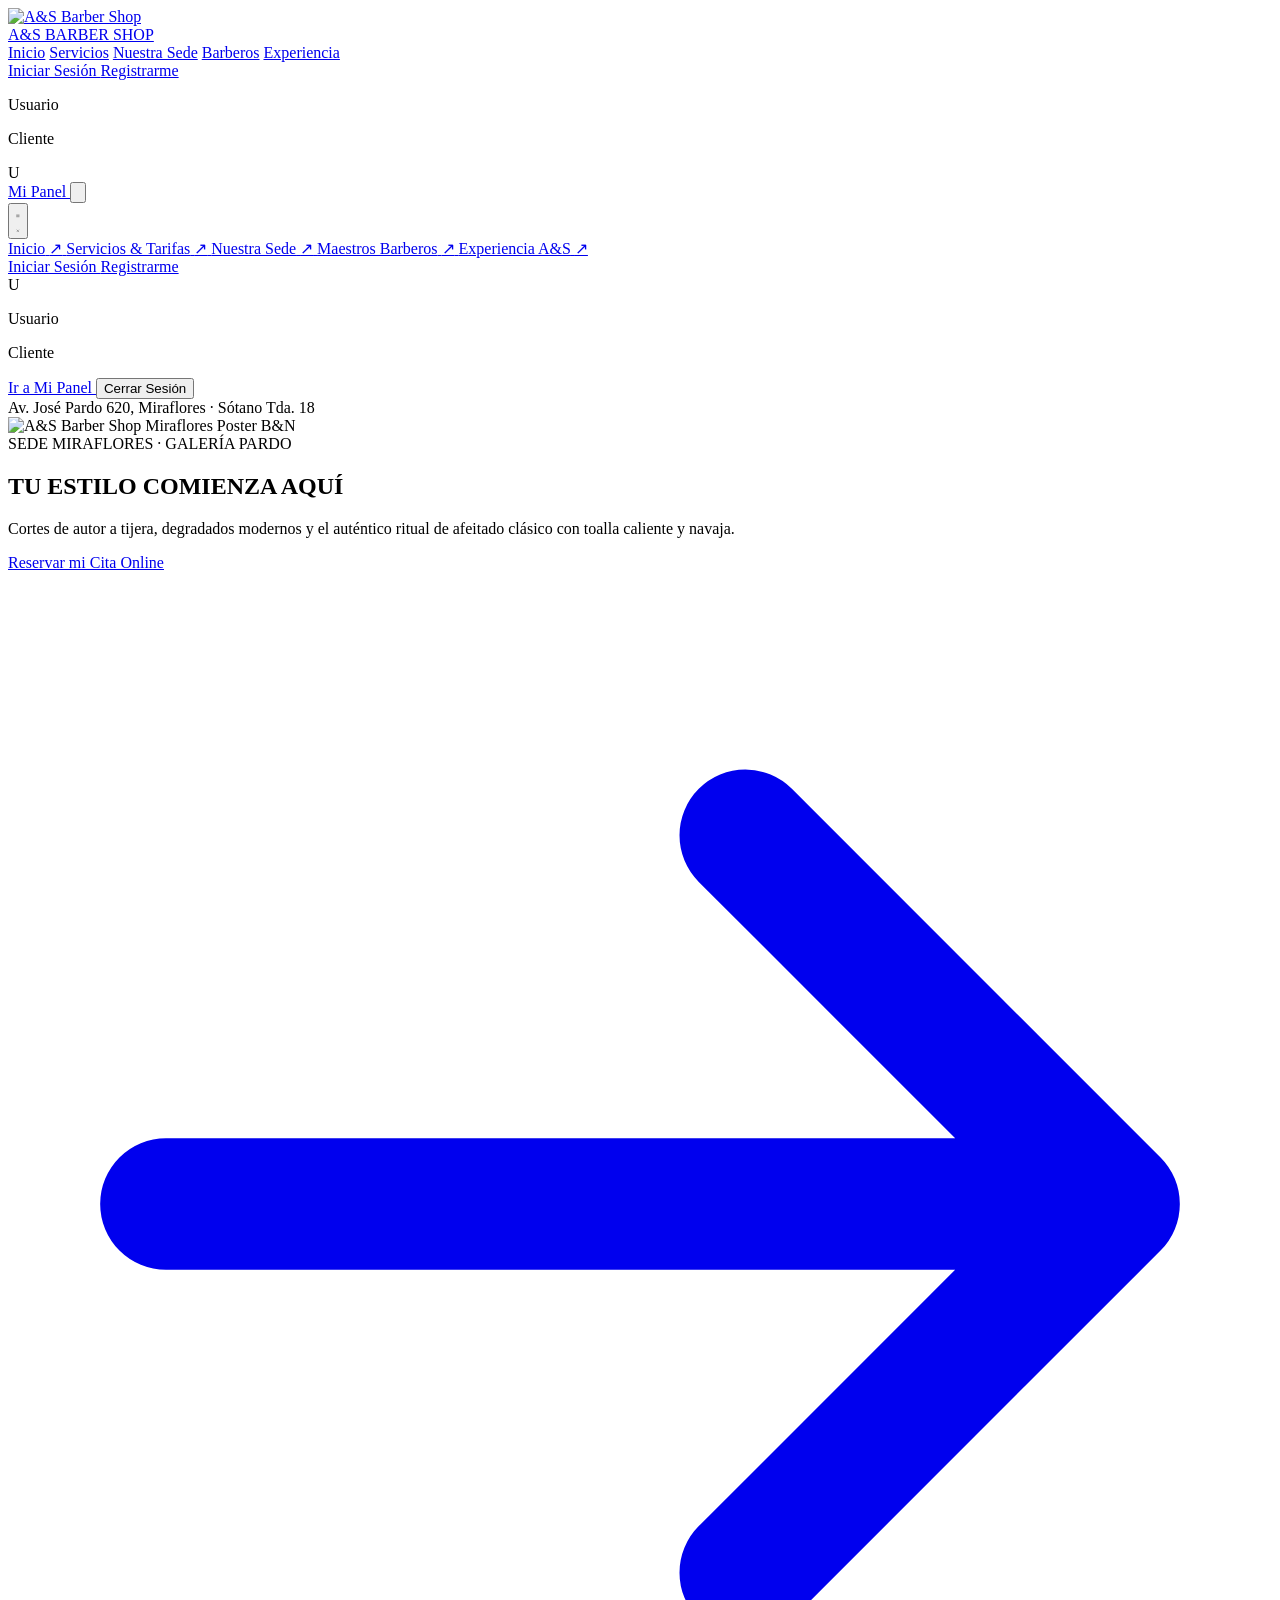
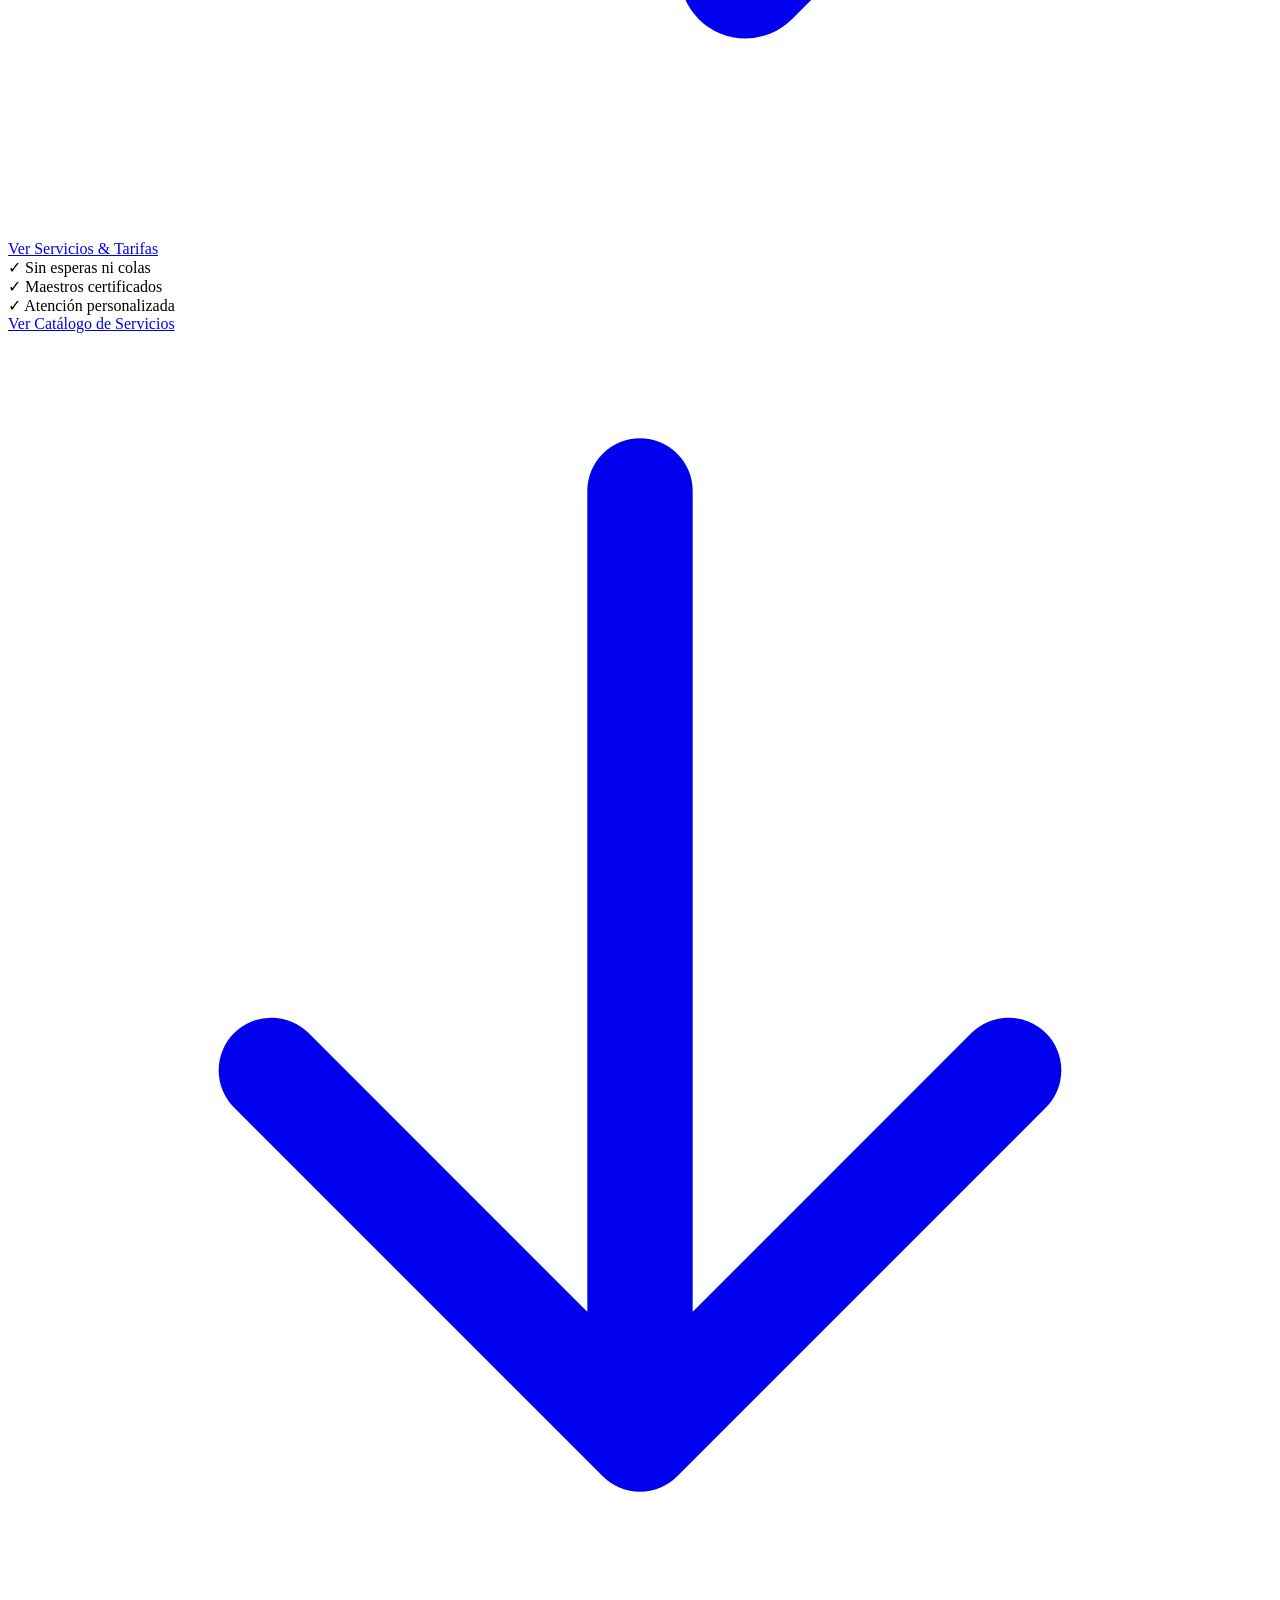
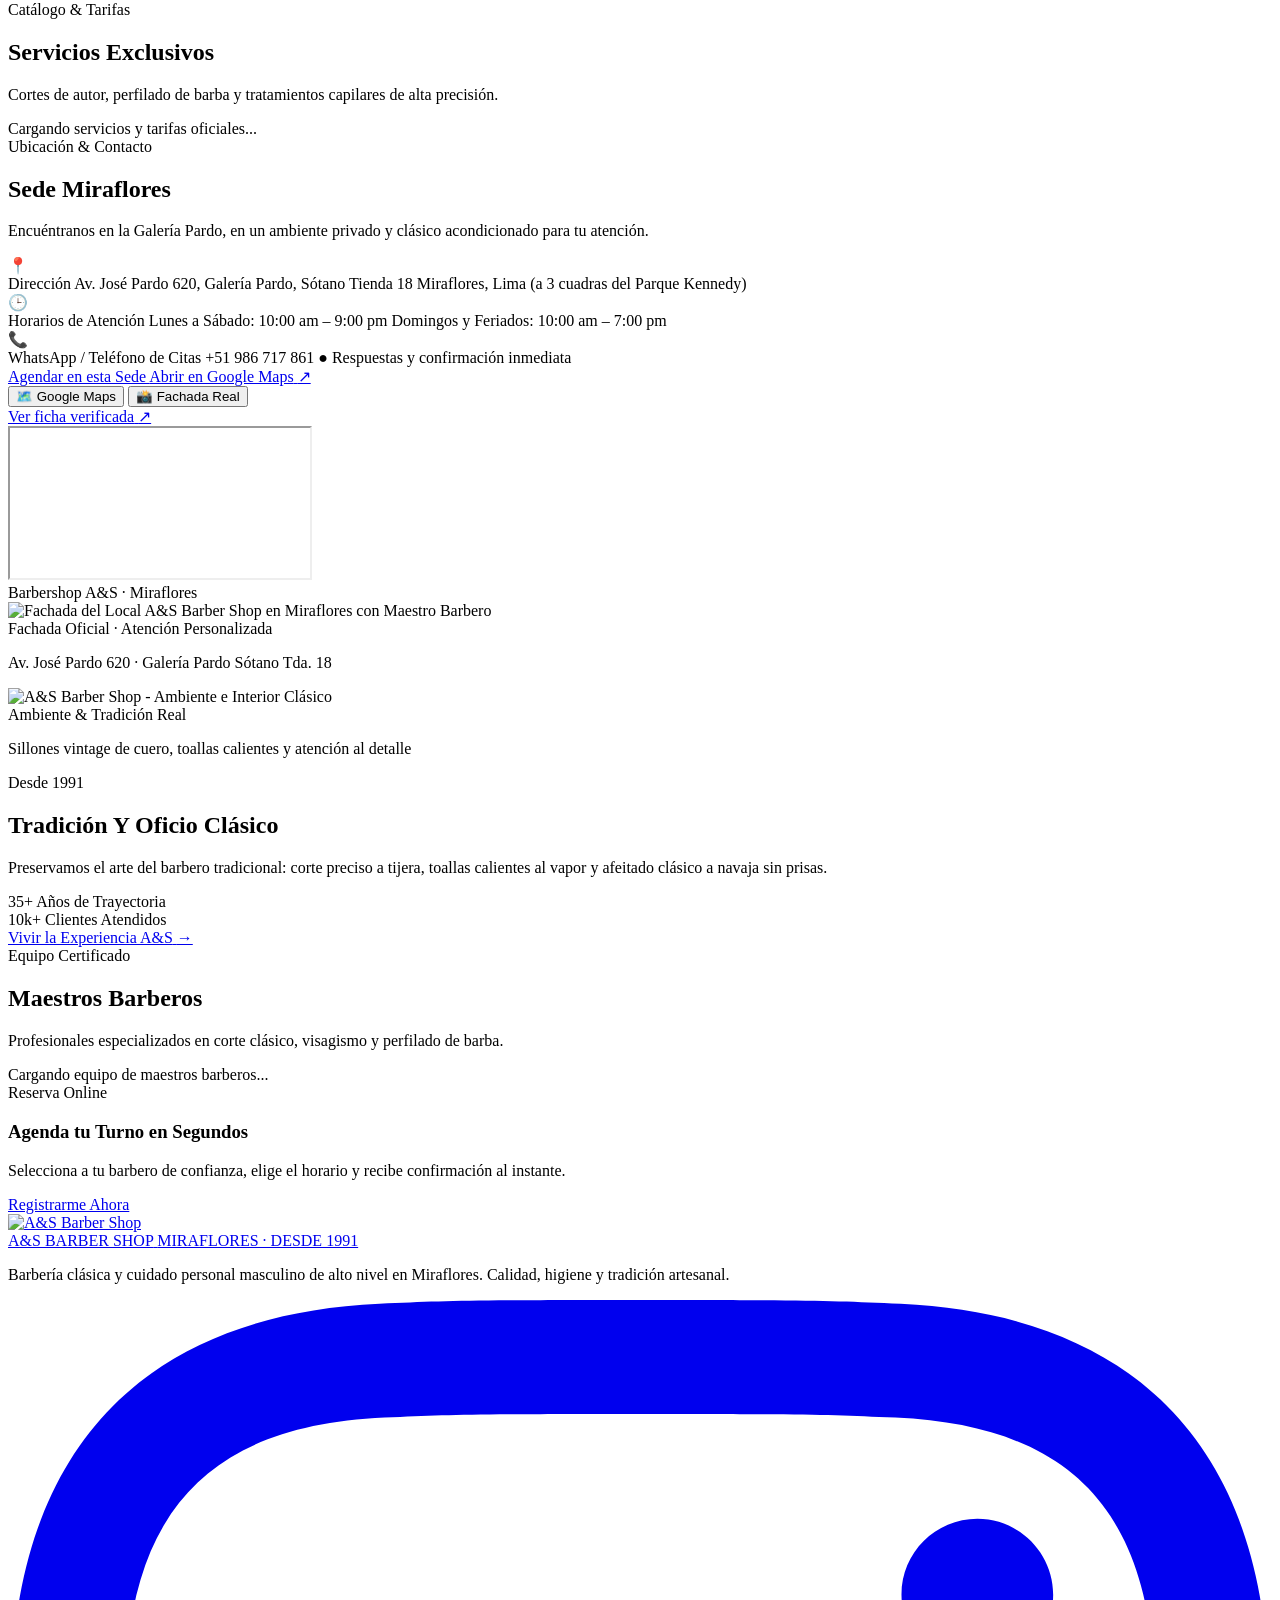
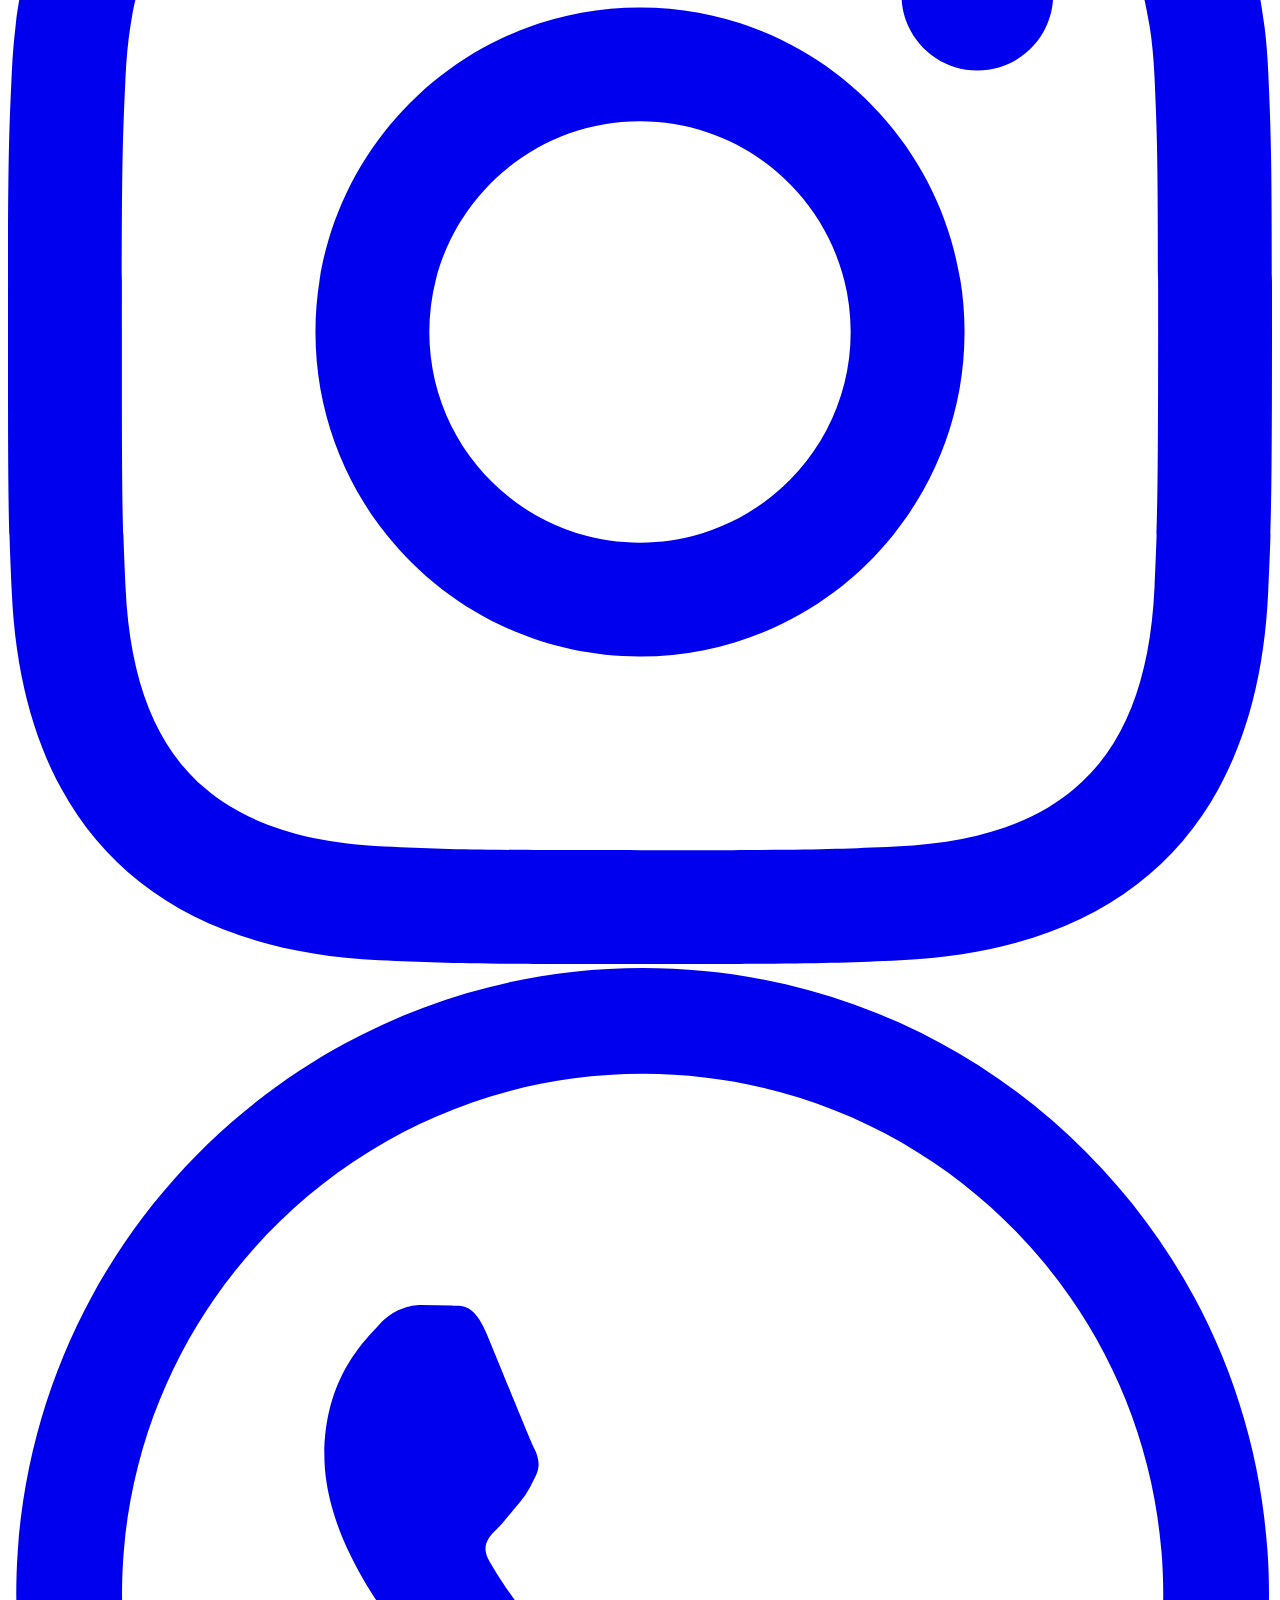
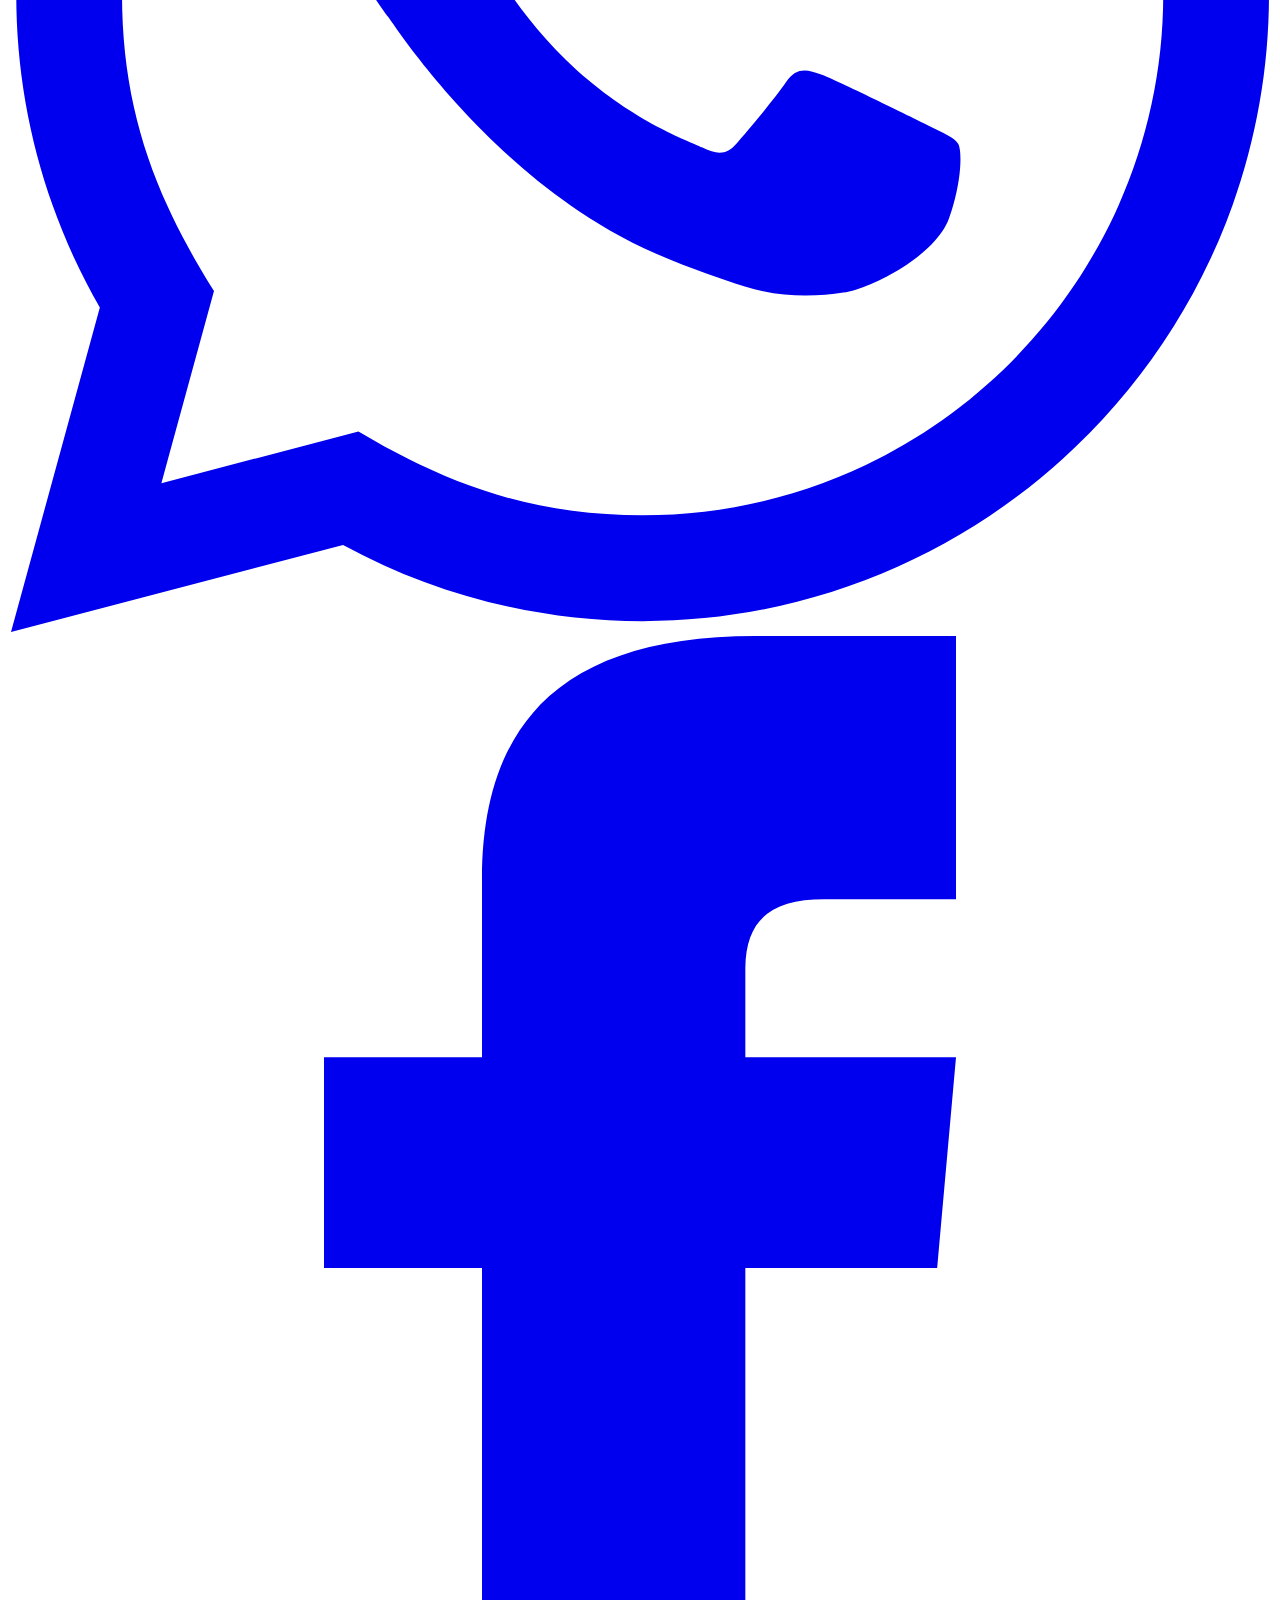
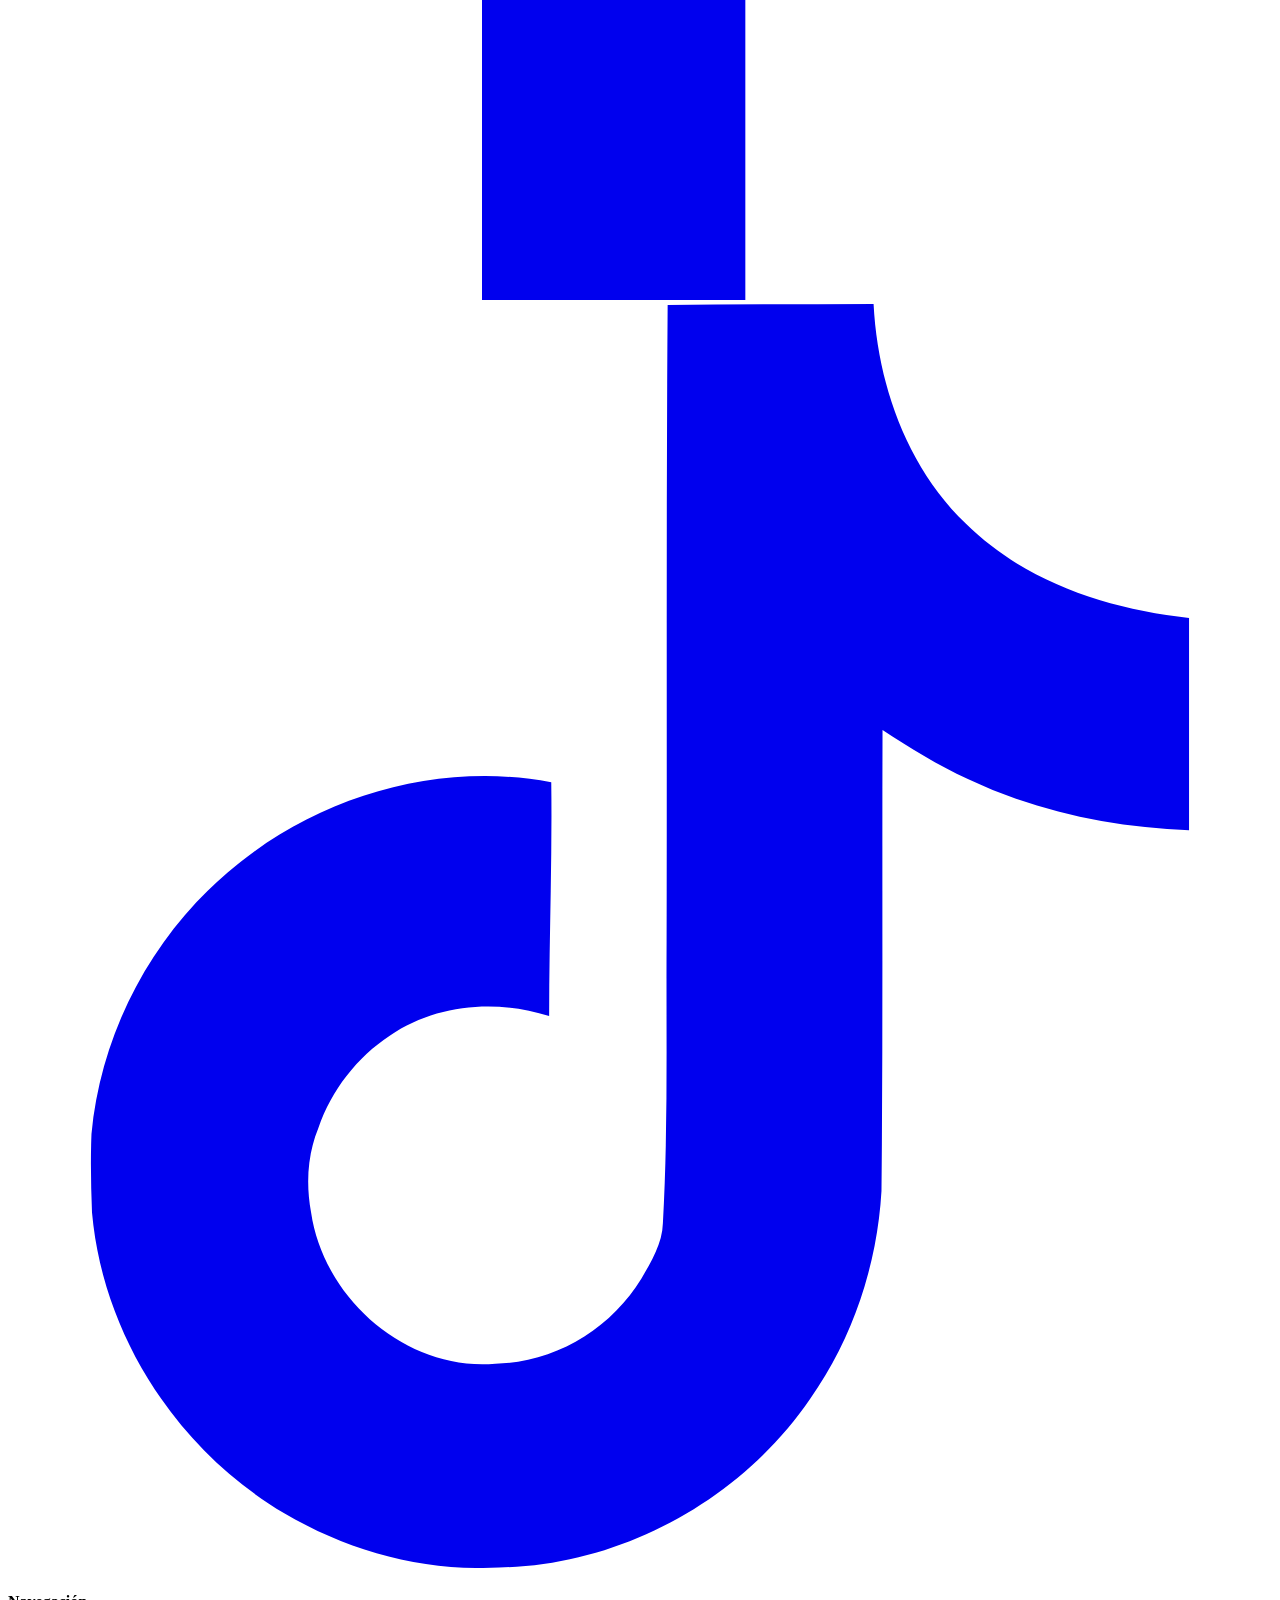
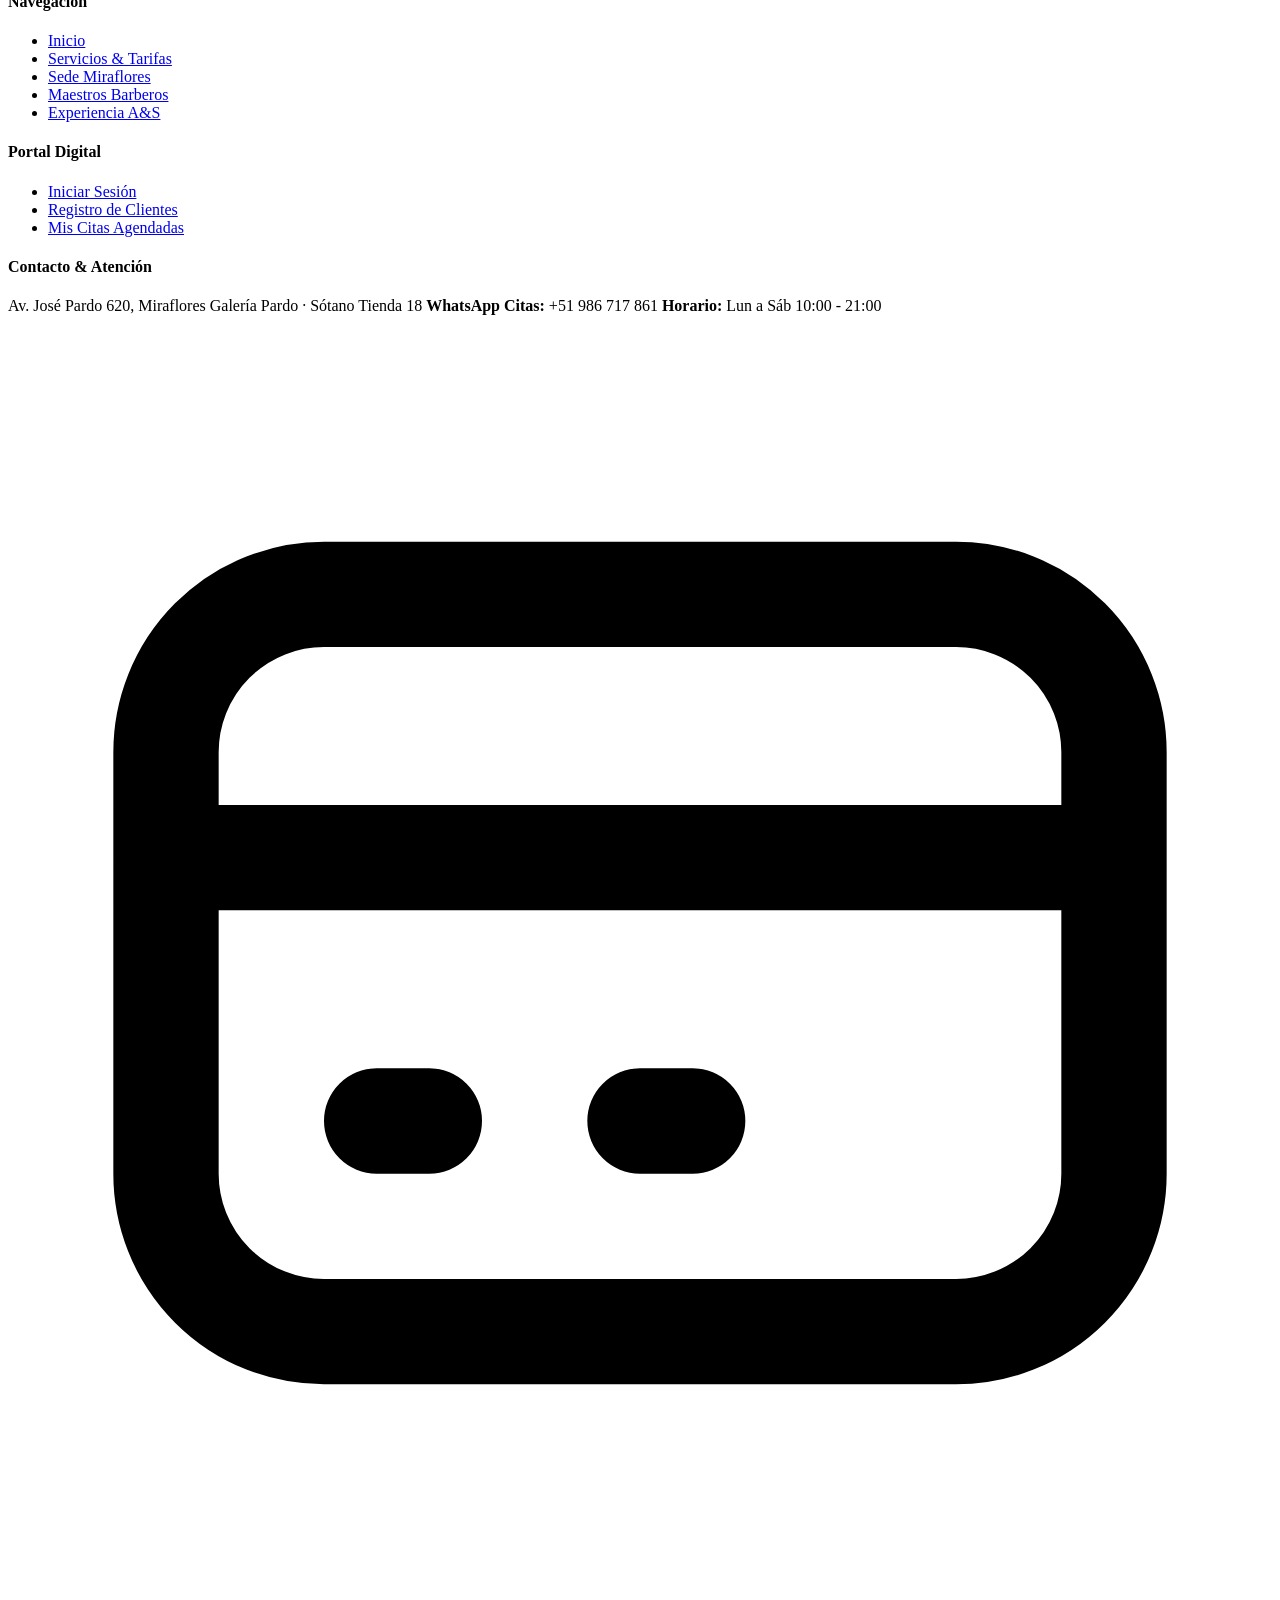
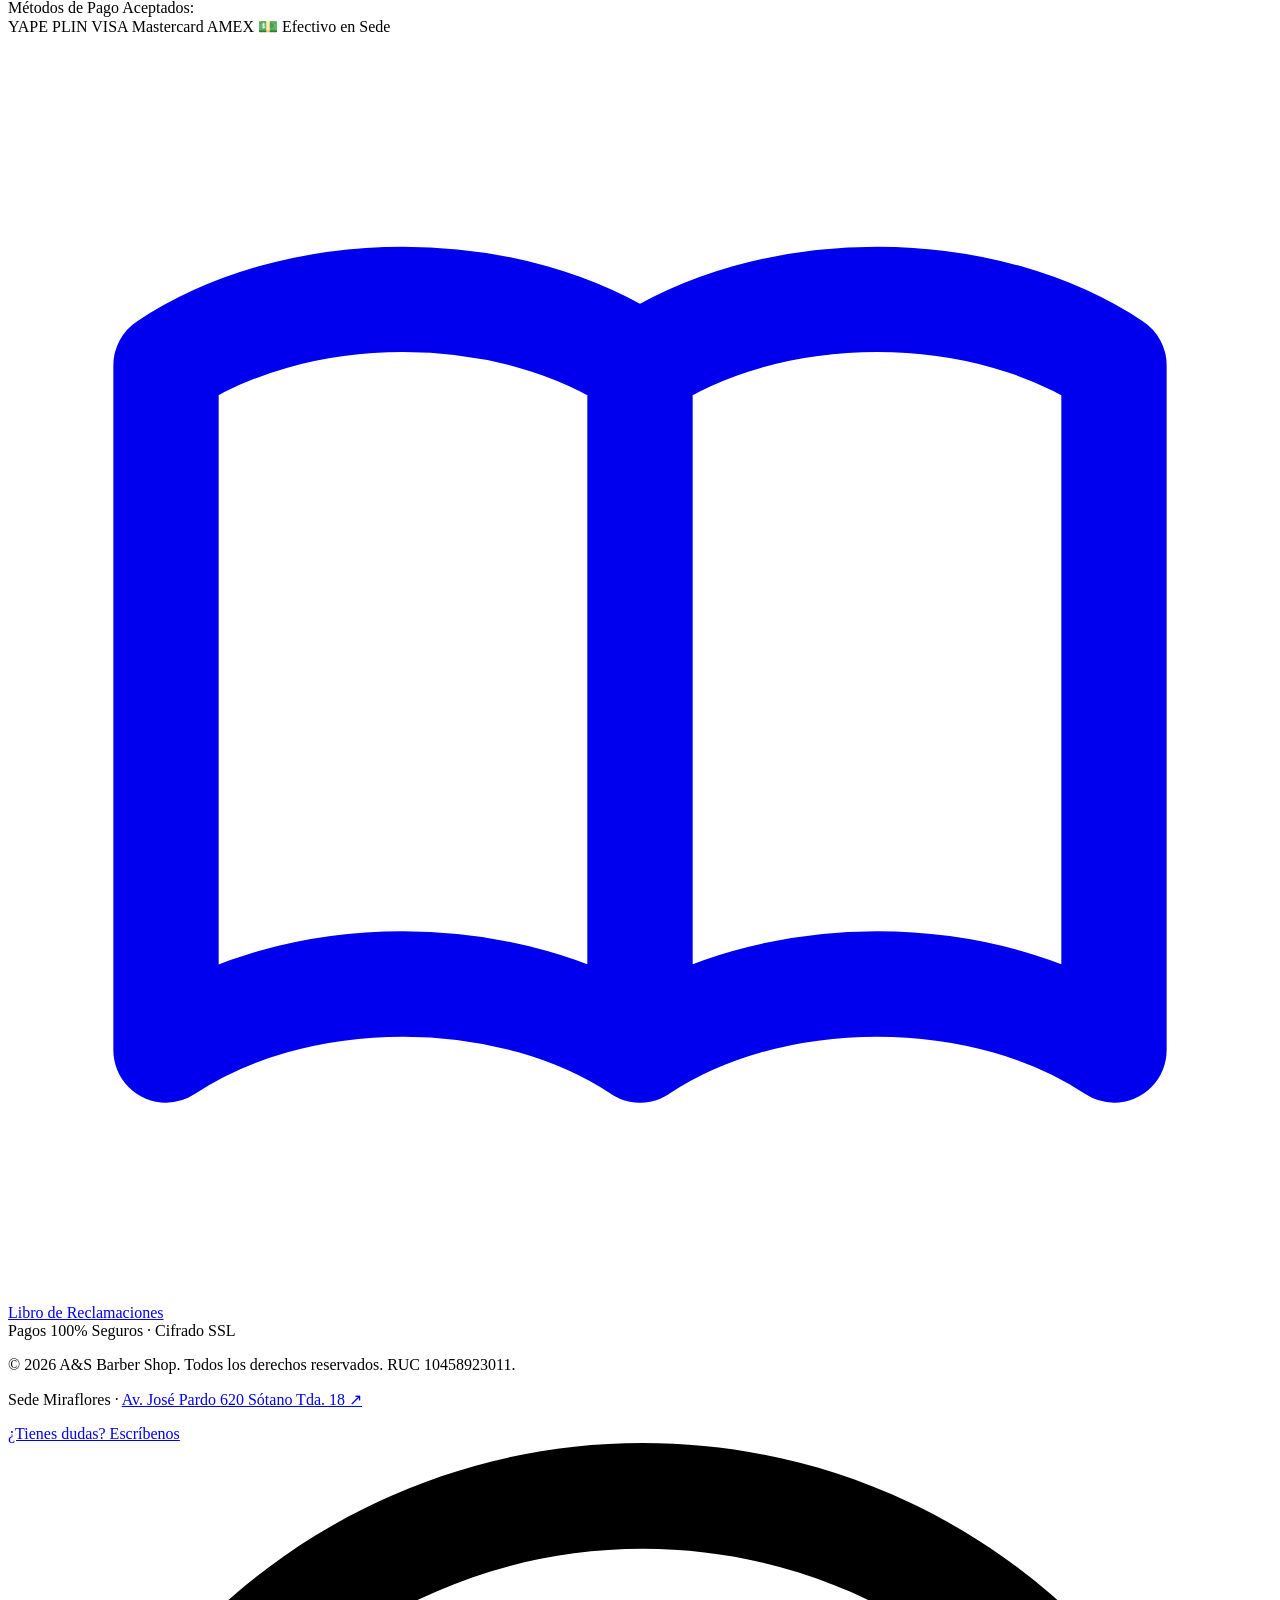
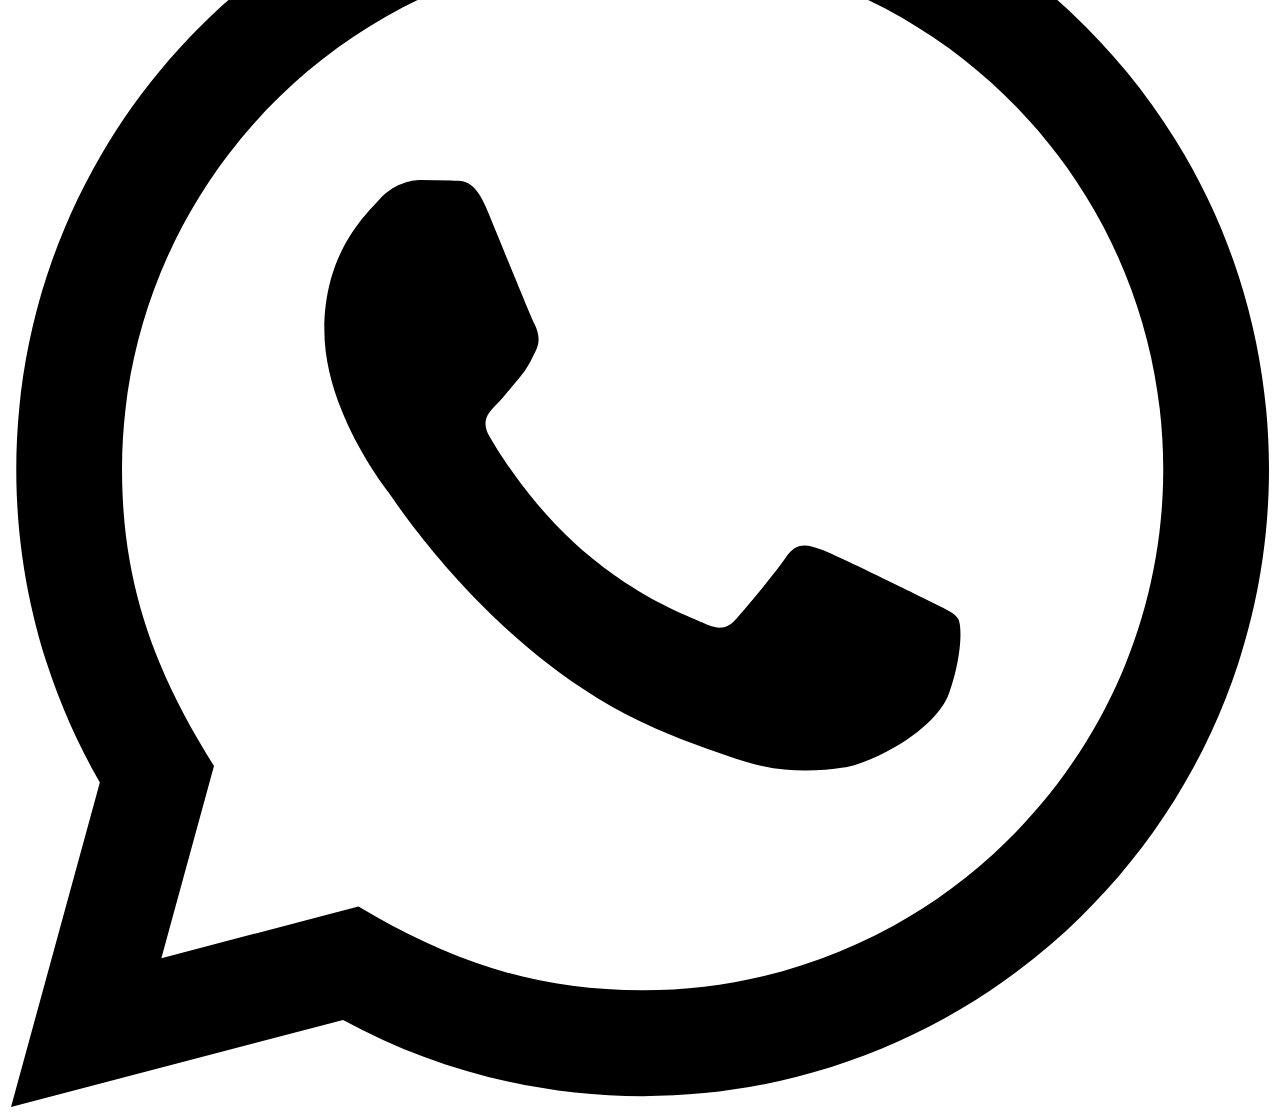
==== commit 306b7f57: "fix(mobile): overlay drawer menu, cabecera limpia sin saturacion y hero balanceado" ====
--- a/src/main/resources/static/index.html
+++ b/src/main/resources/static/index.html
@@ -40,7 +40,7 @@
             <a href="/pages/login.html" id="enlace-iniciar-sesion" class="hidden sm:inline-flex px-3.5 sm:px-4 py-2 rounded-xl border border-stone-700 hover:border-cyan-500 text-stone-200 hover:text-cyan-400 text-xs font-bold transition">
               Iniciar Sesión
             </a>
-            <a href="/pages/registro.html" id="enlace-registrarse" class="bg-gradient-to-r from-cyan-500 to-blue-600 hover:from-cyan-400 hover:to-blue-500 text-stone-950 font-black px-3.5 sm:px-5 py-2 rounded-xl text-xs uppercase tracking-wider shadow-md shadow-cyan-950/50 transition transform active:scale-95">
+            <a href="/pages/registro.html" id="enlace-registrarse" class="hidden sm:inline-flex bg-gradient-to-r from-cyan-500 to-blue-600 hover:from-cyan-400 hover:to-blue-500 text-stone-950 font-black px-3.5 sm:px-5 py-2 rounded-xl text-xs uppercase tracking-wider shadow-md shadow-cyan-950/50 transition transform active:scale-95">
               Registrarme
             </a>
           </div>
@@ -58,10 +58,10 @@
                 U
               </div>
             </div>
-            <a href="/pages/cliente/reservas.html" id="enlace-panel-usuario" class="bg-gradient-to-r from-cyan-500 to-blue-600 hover:from-cyan-400 hover:to-blue-500 text-stone-950 font-black px-3 sm:px-3.5 py-1.5 rounded-xl text-xs uppercase tracking-wider transition">
+            <a href="/pages/cliente/reservas.html" id="enlace-panel-usuario" class="hidden sm:inline-flex bg-gradient-to-r from-cyan-500 to-blue-600 hover:from-cyan-400 hover:to-blue-500 text-stone-950 font-black px-3 sm:px-3.5 py-1.5 rounded-xl text-xs uppercase tracking-wider transition">
               Mi Panel
             </a>
-            <button type="button" id="btn-cerrar-sesion-cabecera" class="p-2 rounded-xl border border-red-700/40 text-red-400 hover:bg-red-950/40 text-xs transition cursor-pointer" title="Cerrar sesión">
+            <button type="button" id="btn-cerrar-sesion-cabecera" class="hidden sm:inline-flex p-2 rounded-xl border border-red-700/40 text-red-400 hover:bg-red-950/40 text-xs transition cursor-pointer" title="Cerrar sesión">
               <svg class="w-3.5 h-3.5" fill="none" stroke="currentColor" viewBox="0 0 24 24"> <path stroke-linecap="round" stroke-linejoin="round" stroke-width="2" d="M17 16l4-4m0 0l-4-4m4 4H7m6 4v1a3 3 0 01-3 3H6a3 3 0 01-3-3V7a3 3 0 013-3h4a3 3 0 013 3v1"></path> </svg>
             </button>
           </div>
@@ -76,66 +76,72 @@
         </div>
       </div>
       <div id="barra-progreso-scroll" class="absolute bottom-0 left-0 h-[2.5px] bg-gradient-to-r from-cyan-400 via-sky-400 to-amber-400 w-0 transition-[width] duration-75 ease-out shadow-sm shadow-cyan-400/50"></div>
-      <div id="menu-movil-desplegable" class="hidden lg:hidden border-t border-stone-800/90 bg-[#0d0c0a]/98 backdrop-blur-2xl px-4 py-5 space-y-4 shadow-2xl transition-all duration-300">
-        <nav class="flex flex-col space-y-1.5 text-xs sm:text-sm font-bold uppercase tracking-wider text-stone-300">
-          <a href="#inicio" class="enlace-nav-movil flex items-center justify-between py-2.5 px-3 rounded-xl hover:bg-stone-900/80 hover:text-cyan-400 transition">
-            <span>Inicio</span>
-            <span class="text-xs text-stone-500">↗</span>
-          </a>
-          <a href="#servicios" class="enlace-nav-movil flex items-center justify-between py-2.5 px-3 rounded-xl hover:bg-stone-900/80 hover:text-cyan-400 transition">
-            <span>Servicios & Tarifas</span>
-            <span class="text-xs text-stone-500">↗</span>
-          </a>
-          <a href="#sede" class="enlace-nav-movil flex items-center justify-between py-2.5 px-3 rounded-xl hover:bg-stone-900/80 hover:text-cyan-400 transition">
-            <span>Nuestra Sede</span>
-            <span class="text-xs text-stone-500">↗</span>
-          </a>
-          <a href="#barberos" class="enlace-nav-movil flex items-center justify-between py-2.5 px-3 rounded-xl hover:bg-stone-900/80 hover:text-cyan-400 transition">
-            <span>Maestros Barberos</span>
-            <span class="text-xs text-stone-500">↗</span>
-          </a>
-          <a href="#experiencia" class="enlace-nav-movil flex items-center justify-between py-2.5 px-3 rounded-xl hover:bg-stone-900/80 hover:text-cyan-400 transition">
-            <span>Experiencia A&S</span>
-            <span class="text-xs text-stone-500">↗</span>
-          </a>
-        </nav>
-        <div id="acciones-menu-movil" class="pt-3 border-t border-stone-800/80 flex flex-col gap-2">
-          <a href="/pages/login.html" class="w-full py-2.5 text-center rounded-xl border border-stone-700 hover:border-cyan-500 text-stone-200 text-xs font-bold transition">
+    </header>
+    <div id="menu-movil-desplegable" class="hidden lg:hidden fixed inset-x-0 top-[60px] sm:top-[68px] bottom-0 z-50 bg-[#0a0908]/98 backdrop-blur-2xl px-6 py-6 flex flex-col justify-between overflow-y-auto border-t border-stone-800/80">
+      <nav class="flex flex-col space-y-1 text-sm font-bold uppercase tracking-wider text-stone-300">
+        <a href="#inicio" class="enlace-nav-movil flex items-center justify-between py-3.5 px-3 rounded-xl hover:bg-stone-900/80 hover:text-cyan-400 transition border-b border-stone-800/40">
+          <span>Inicio</span>
+          <span class="text-xs text-stone-500">↗</span>
+        </a>
+        <a href="#servicios" class="enlace-nav-movil flex items-center justify-between py-3.5 px-3 rounded-xl hover:bg-stone-900/80 hover:text-cyan-400 transition border-b border-stone-800/40">
+          <span>Servicios & Tarifas</span>
+          <span class="text-xs text-stone-500">↗</span>
+        </a>
+        <a href="#sede" class="enlace-nav-movil flex items-center justify-between py-3.5 px-3 rounded-xl hover:bg-stone-900/80 hover:text-cyan-400 transition border-b border-stone-800/40">
+          <span>Nuestra Sede</span>
+          <span class="text-xs text-stone-500">↗</span>
+        </a>
+        <a href="#barberos" class="enlace-nav-movil flex items-center justify-between py-3.5 px-3 rounded-xl hover:bg-stone-900/80 hover:text-cyan-400 transition border-b border-stone-800/40">
+          <span>Maestros Barberos</span>
+          <span class="text-xs text-stone-500">↗</span>
+        </a>
+        <a href="#experiencia" class="enlace-nav-movil flex items-center justify-between py-3.5 px-3 rounded-xl hover:bg-stone-900/80 hover:text-cyan-400 transition border-b border-stone-800/40">
+          <span>Experiencia A&S</span>
+          <span class="text-xs text-stone-500">↗</span>
+        </a>
+      </nav>
+      <div class="mt-auto pt-6 space-y-4">
+        <div id="acciones-menu-movil" class="flex flex-col gap-2.5">
+          <a href="/pages/login.html" class="w-full py-3 text-center rounded-xl border border-stone-700 hover:border-cyan-500 text-stone-200 text-xs font-bold uppercase tracking-wider transition bg-[#141210]">
             Iniciar Sesión
           </a>
-          <a href="/pages/registro.html" class="w-full py-2.5 text-center bg-gradient-to-r from-cyan-500 to-blue-600 hover:from-cyan-400 text-stone-950 font-black text-xs uppercase tracking-wider rounded-xl shadow-md transition">
+          <a href="/pages/registro.html" class="w-full py-3 text-center bg-gradient-to-r from-cyan-500 to-blue-600 hover:from-cyan-400 text-stone-950 font-black text-xs uppercase tracking-wider rounded-xl shadow-lg shadow-cyan-950/50 transition">
             Registrarme
           </a>
         </div>
-        <div id="usuario-menu-movil" class="hidden pt-3 border-t border-stone-800/80 flex-col gap-2.5">
-          <div class="flex items-center gap-3 px-2 py-1">
-            <div id="avatar-usuario-movil" class="w-9 h-9 rounded-full bg-gradient-to-br from-cyan-500 to-blue-700 text-black font-extrabold flex items-center justify-center text-xs shadow-md">
+        <div id="usuario-menu-movil" class="hidden flex-col gap-3">
+          <div class="flex items-center gap-3 p-3 rounded-xl bg-stone-900/70 border border-stone-800">
+            <div id="avatar-usuario-movil" class="w-10 h-10 rounded-full bg-gradient-to-br from-cyan-500 to-blue-700 text-black font-extrabold flex items-center justify-center text-xs shadow-md">
               U
             </div>
             <div>
-              <p id="nombre-usuario-movil" class="text-xs font-bold text-stone-200">Usuario</p>
+              <p id="nombre-usuario-movil" class="text-xs font-bold text-stone-200 truncate max-w-[200px]">Usuario</p>
               <p id="rol-usuario-movil" class="text-[10px] text-cyan-400 font-bold uppercase tracking-wider">Cliente</p>
             </div>
           </div>
-          <a href="/pages/cliente/reservas.html" id="enlace-panel-usuario-movil" class="w-full py-2.5 text-center bg-gradient-to-r from-cyan-500 to-blue-600 text-stone-950 font-black text-xs uppercase tracking-wider rounded-xl transition">
+          <a href="/pages/cliente/reservas.html" id="enlace-panel-usuario-movil" class="w-full py-3 text-center bg-gradient-to-r from-cyan-500 to-blue-600 text-stone-950 font-black text-xs uppercase tracking-wider rounded-xl transition">
             Ir a Mi Panel
           </a>
-          <button type="button" id="btn-cerrar-sesion-movil" class="w-full py-2 text-center rounded-xl border border-red-700/40 text-red-400 hover:bg-red-950/40 text-xs font-semibold transition cursor-pointer">
+          <button type="button" id="btn-cerrar-sesion-movil" class="w-full py-2.5 text-center rounded-xl border border-red-700/40 text-red-400 hover:bg-red-950/40 text-xs font-semibold transition cursor-pointer">
             Cerrar Sesión
           </button>
         </div>
+        <div class="text-center text-[11px] text-stone-500 pt-2 border-t border-stone-800/60">
+          Av. José Pardo 620, Miraflores · Sótano Tda. 18
+        </div>
       </div>
+    </div>
     </header>
     <main class="flex-1">
-      <section id="inicio" class="relative w-full overflow-hidden bg-[#0a0908] border-b border-stone-800/80 min-h-[calc(100vh-73px)] flex flex-col justify-between">
-        <div class="absolute inset-0 z-0 w-full h-full">
-          <img src="/img/as-poster-bn.jpg" alt="A&S Barber Shop Miraflores Poster B&N" class="w-full h-full object-cover filter brightness-[0.70] sm:brightness-[0.90] contrast-[1.15]" style="object-position: right 3%" />
-          <div class="absolute inset-0 bg-gradient-to-b sm:bg-gradient-to-r from-[#0a0908] via-[#0a0908]/95 sm:via-[#0a0908] sm:via-60% to-transparent w-full lg:w-[75%]"></div>
-          <div class="absolute inset-0 bg-gradient-to-t from-[#0a0908] via-[#0a0908]/50 to-transparent"></div>
-        </div>
-        <div class="relative z-10 max-w-7xl mx-auto w-full my-auto flex items-center px-4 sm:px-8 py-8 sm:py-12">
-          <div class="max-w-3xl space-y-6 scroll-reveal">
-            <div class="inline-flex items-center gap-2 px-3 py-1 rounded-full bg-cyan-500/15 border border-cyan-500/30 text-cyan-400 text-xs font-bold tracking-widest uppercase">
+      <section id="inicio" class="relative w-full overflow-hidden bg-[#0a0908] border-b border-stone-800/80 min-h-[calc(100vh-60px)] sm:min-h-[calc(100vh-68px)] flex flex-col justify-between">
+        <div class="absolute inset-0 z-0 w-full h-full pointer-events-none">
+          <img src="/img/as-poster-bn.jpg" alt="A&S Barber Shop Miraflores Poster B&N" class="w-full h-full object-cover object-[75%_center] sm:object-[right_3%] filter brightness-[0.80] sm:brightness-[0.90] contrast-[1.15] opacity-40 sm:opacity-100" />
+          <div class="absolute inset-0 bg-gradient-to-t from-[#0a0908] via-[#0a0908]/85 to-[#0a0908]/75 sm:bg-gradient-to-r sm:from-[#0a0908] sm:via-[#0a0908] sm:via-60% sm:to-transparent w-full lg:w-[75%]"></div>
+          <div class="absolute inset-0 bg-gradient-to-t from-[#0a0908] via-transparent to-transparent"></div>
+        </div>
+        <div class="relative z-10 max-w-7xl mx-auto w-full my-auto flex items-center px-4 sm:px-8 py-10 sm:py-16">
+          <div class="max-w-3xl space-y-5 sm:space-y-6 scroll-reveal">
+            <div class="inline-flex items-center gap-2 px-3 py-1 rounded-full bg-cyan-500/15 border border-cyan-500/30 text-cyan-400 text-[11px] sm:text-xs font-bold tracking-widest uppercase">
               <span class="w-2 h-2 rounded-full bg-cyan-400 animate-pulse"></span>
               <span>SEDE MIRAFLORES · GALERÍA PARDO</span>
             </div>
@@ -505,7 +511,7 @@
         </p>
       </div>
     </footer>
-    <a href="https://wa.me/51986717861?text=Hola%20A%26S%20Barber%20Shop%2C%20quisiera%20consultar%20sobre%20una%20atenci%C3%B3n%20en%20la%20sede%20de%20Miraflores." target="_blank" rel="noopener noreferrer" id="btn-flotante-whatsapp" class="fixed bottom-6 right-6 z-50 w-14 h-14 sm:w-16 sm:h-16 rounded-full bg-[#25D366] hover:bg-[#20ba5a] text-white flex items-center justify-center shadow-2xl shadow-black/80 hover:scale-110 active:scale-95 transition-all duration-300 group" title="Chatear por WhatsApp">
+    <a href="https://wa.me/51986717861?text=Hola%20A%26S%20Barber%20Shop%2C%20quisiera%20consultar%20sobre%20una%20atenci%C3%B3n%20en%20la%20sede%20de%20Miraflores." target="_blank" rel="noopener noreferrer" id="btn-flotante-whatsapp" class="fixed bottom-6 right-6 z-40 w-14 h-14 sm:w-16 sm:h-16 rounded-full bg-[#25D366] hover:bg-[#20ba5a] text-white flex items-center justify-center shadow-2xl shadow-black/80 hover:scale-110 active:scale-95 transition-all duration-300 group" title="Chatear por WhatsApp">
       <span class="absolute right-full mr-3 px-3 py-1.5 rounded-xl bg-[#141210] border border-stone-800 text-stone-200 text-xs font-semibold whitespace-nowrap opacity-0 group-hover:opacity-100 transition-opacity duration-200 pointer-events-none shadow-2xl hidden sm:block">
         ¿Tienes dudas? Escríbenos
       </span>
